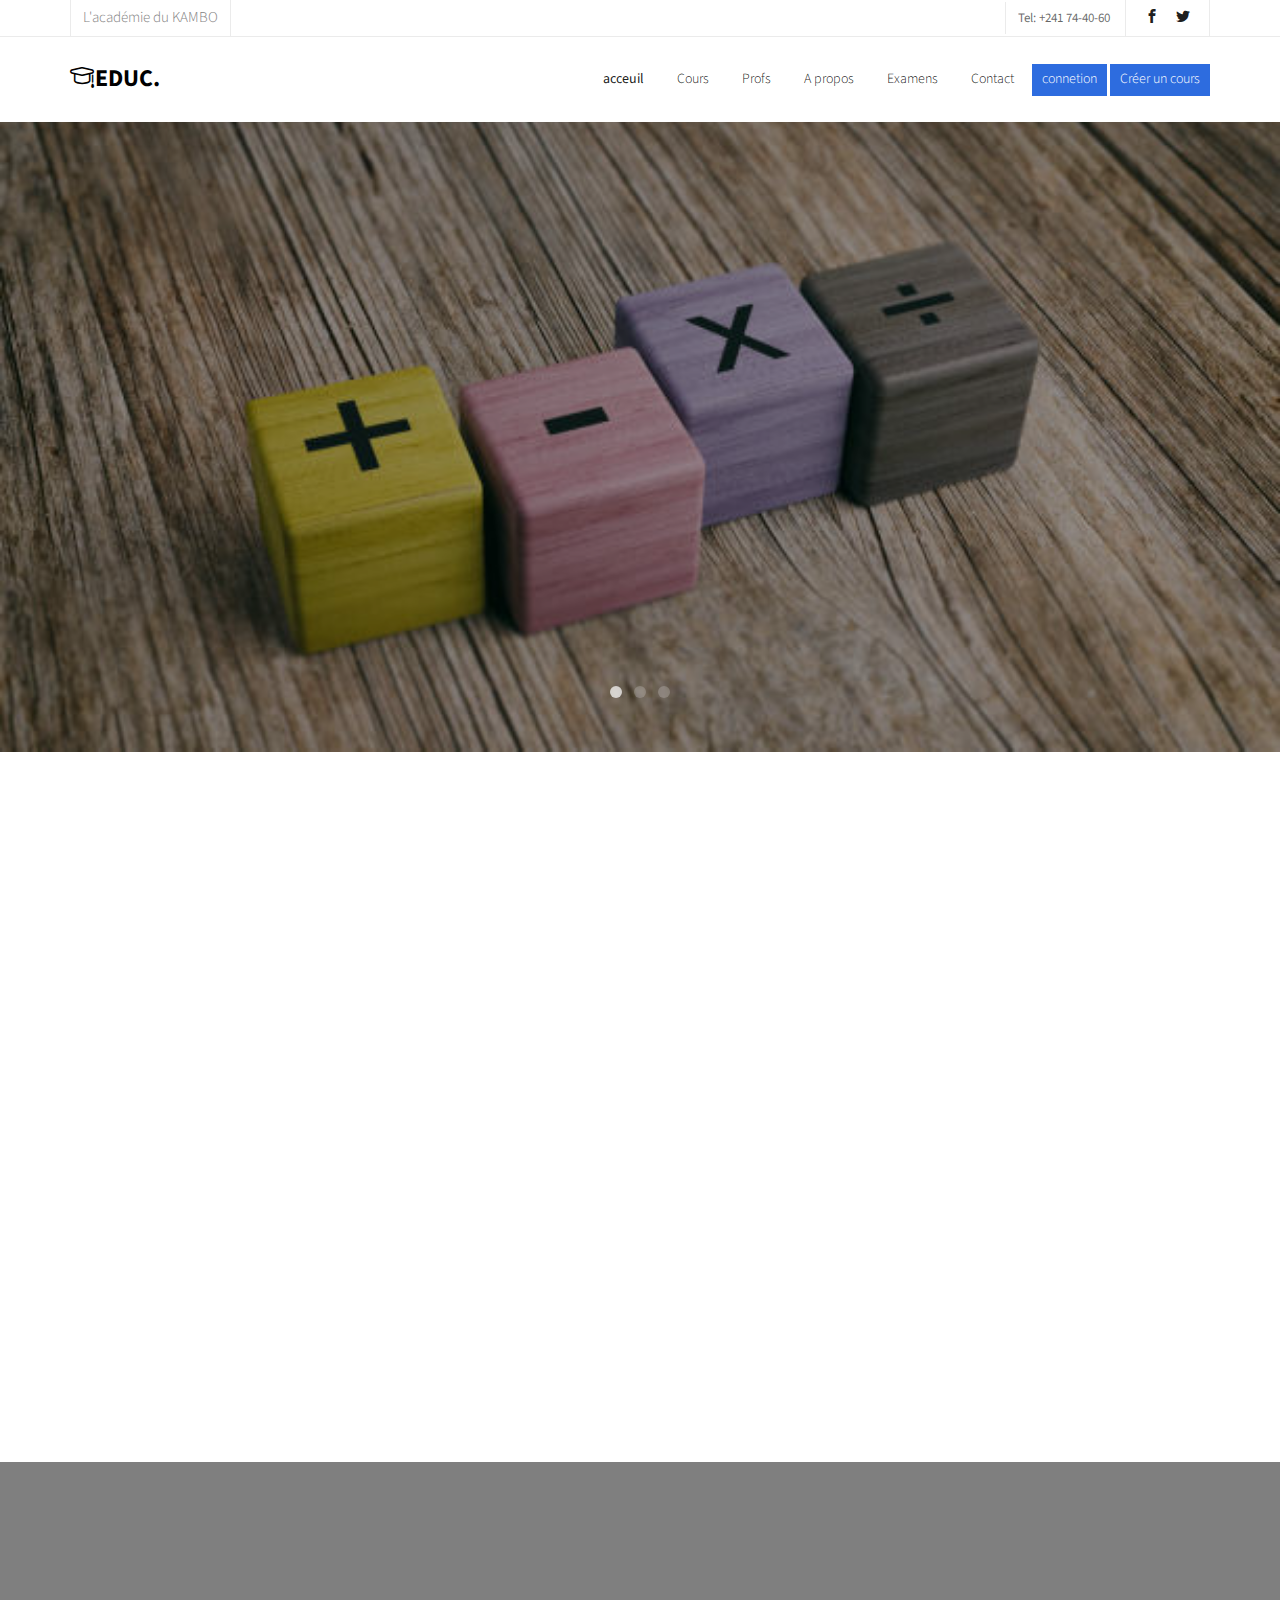
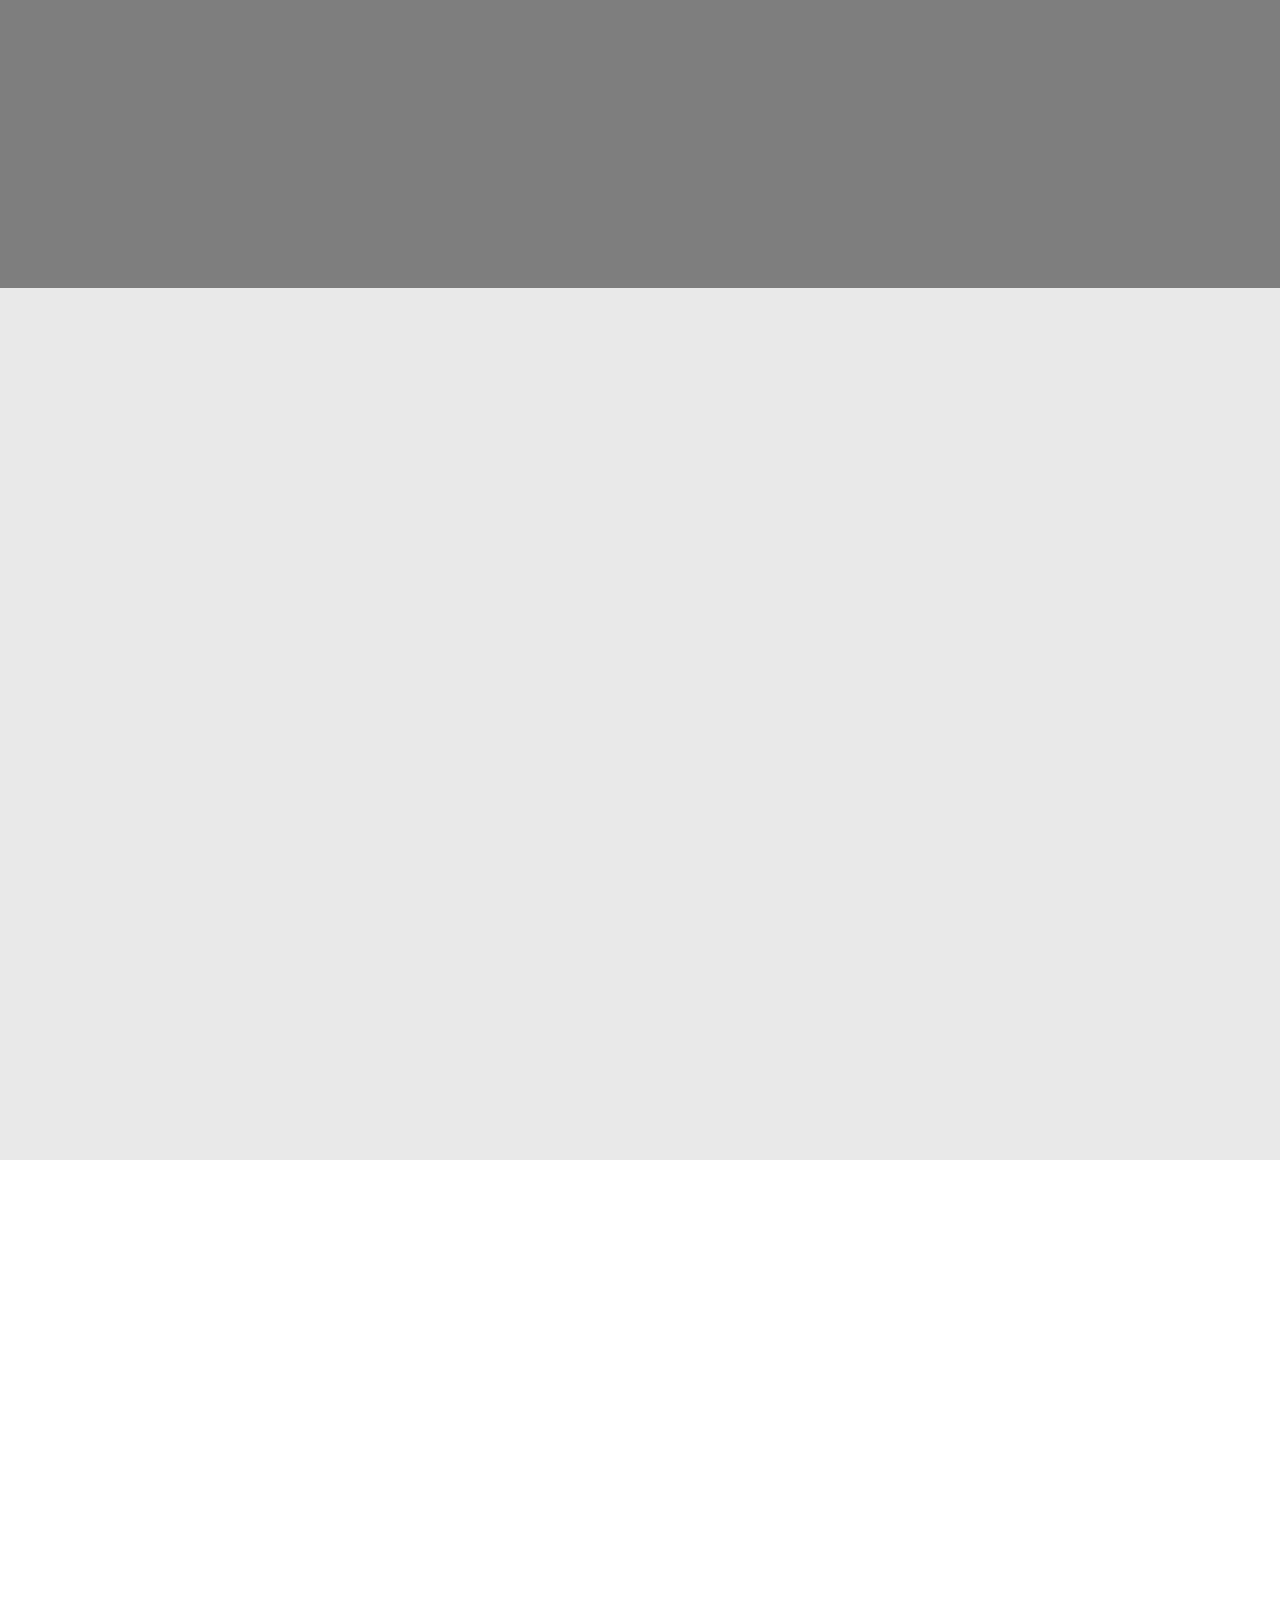
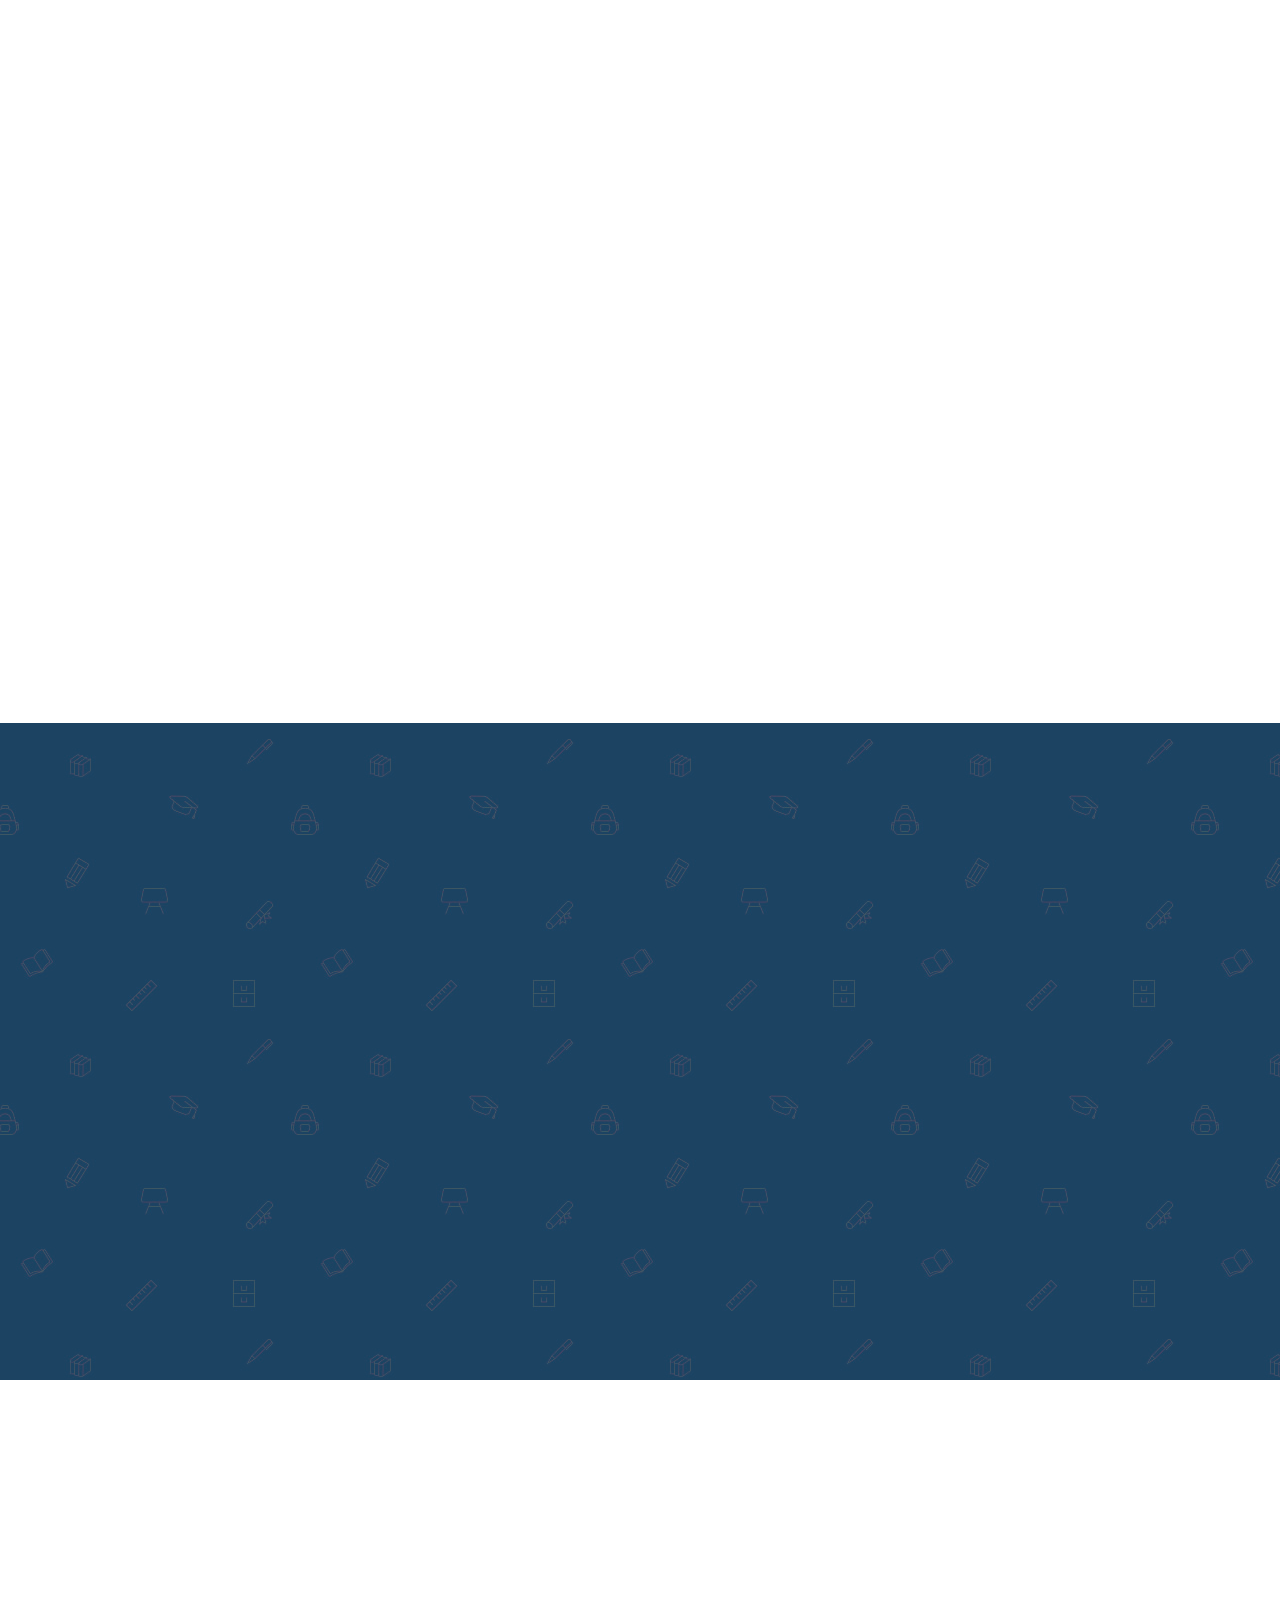
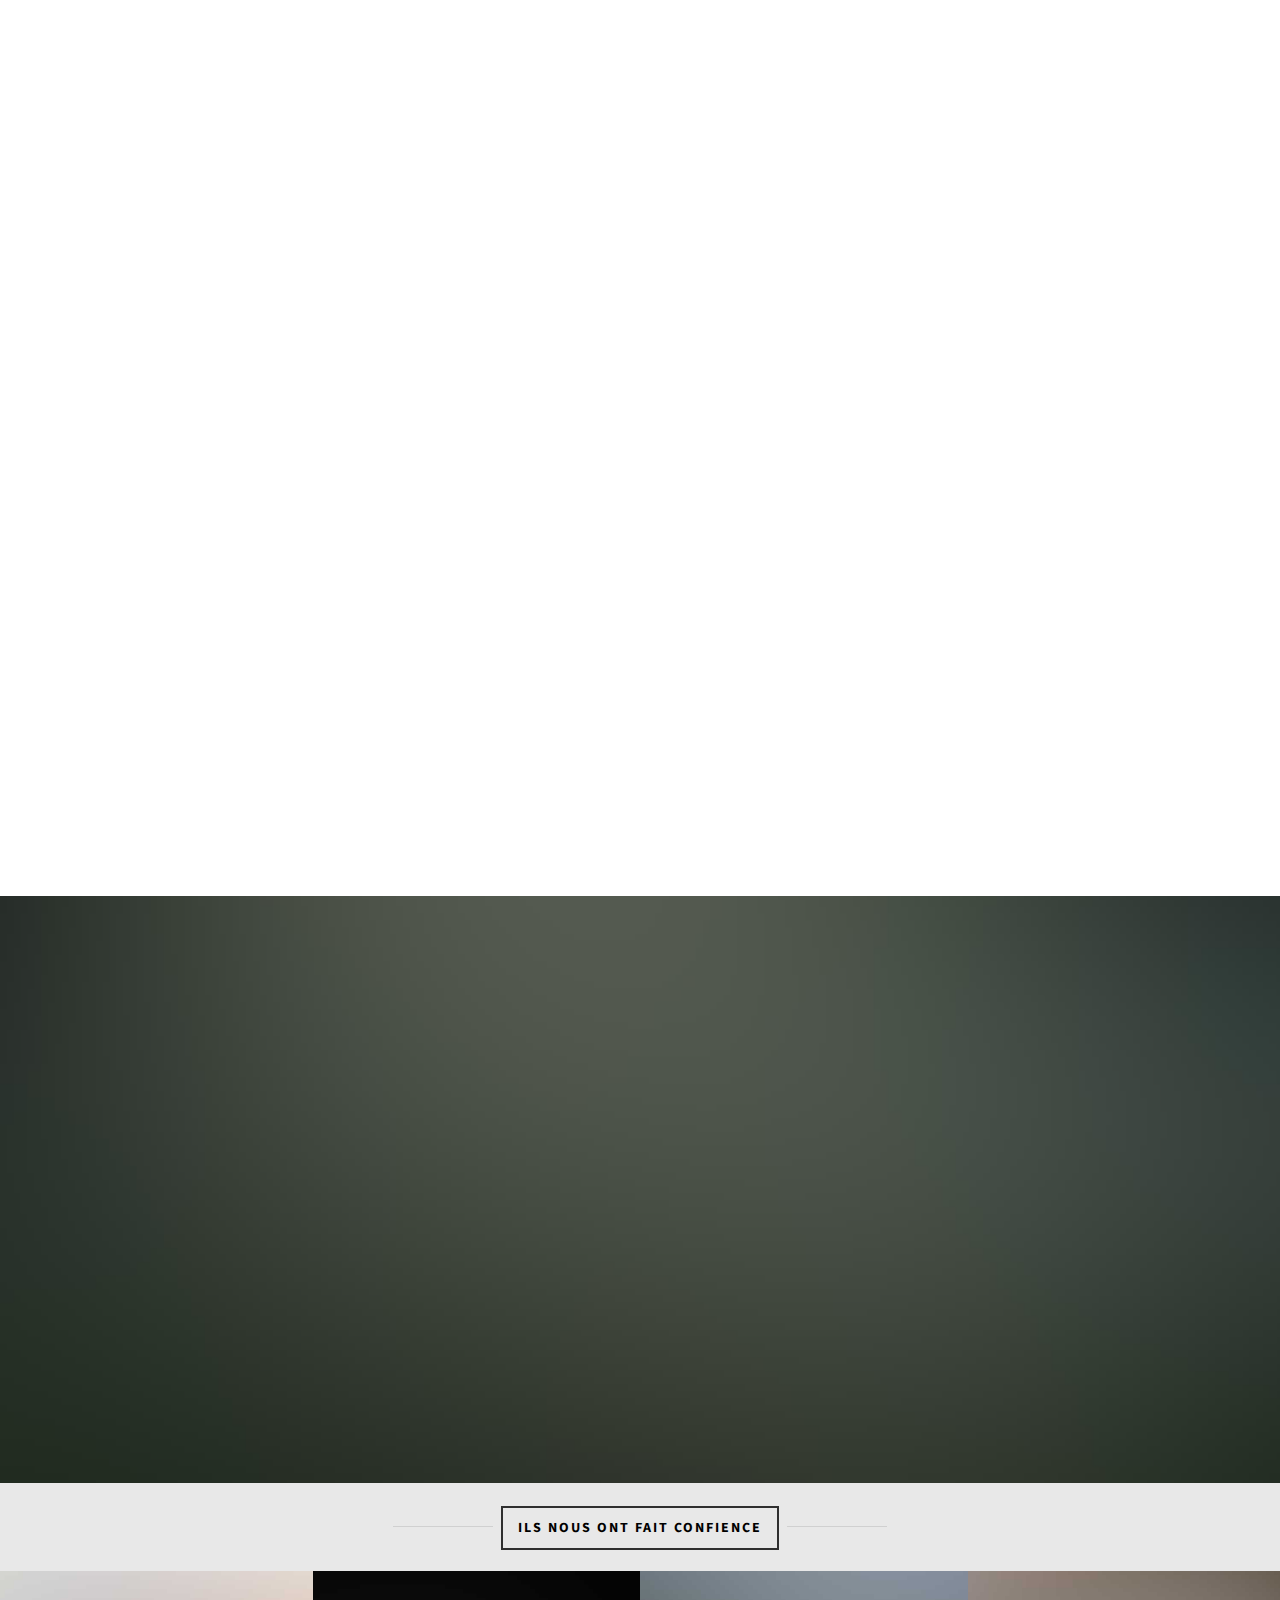
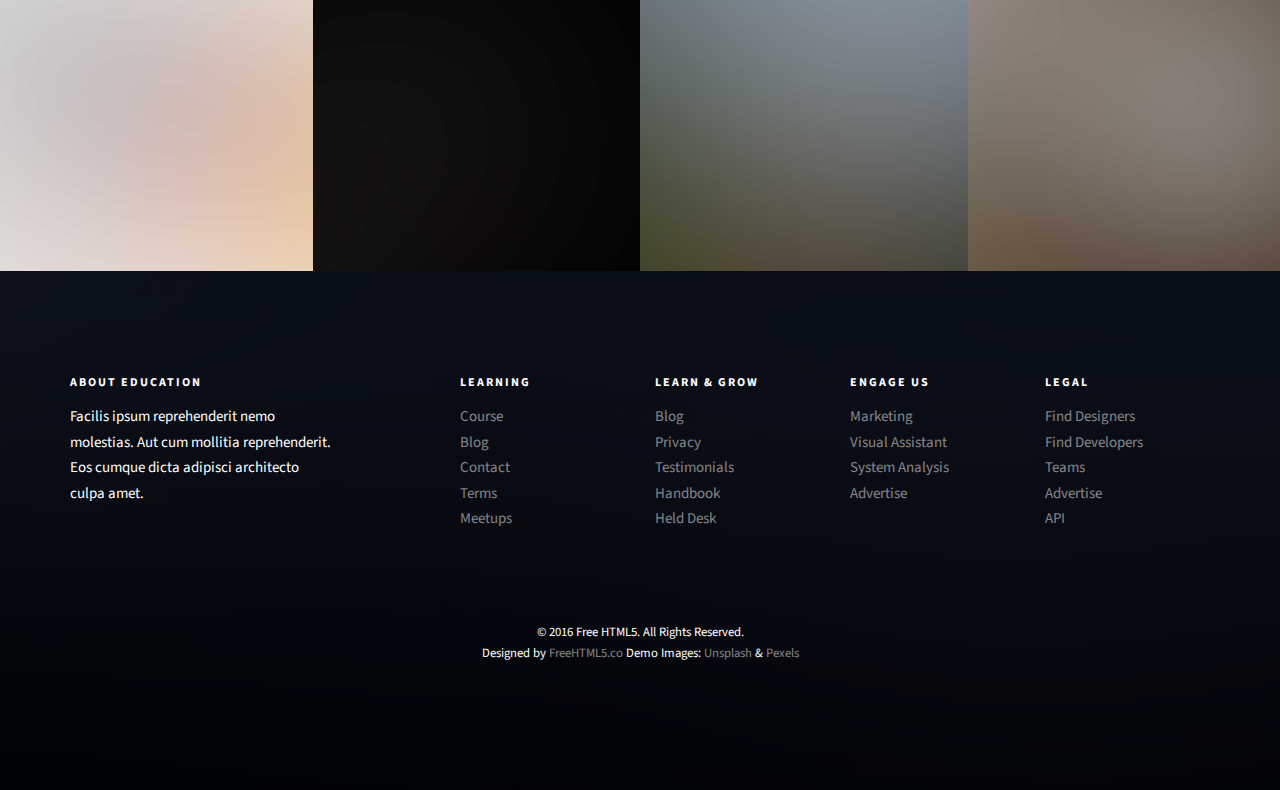
==== index.html @ 367221ff "depot de tous les article" ====
<!DOCTYPE HTML>
<html>
	<head>
	<meta charset="utf-8">
	<meta http-equiv="X-UA-Compatible" content="IE=edge">
	<title>Education &mdash; Free Website Template, Free HTML5 Template by freehtml5.co</title>
	<meta name="viewport" content="width=device-width, initial-scale=1">
	<meta name="description" content="Free HTML5 Website Template by freehtml5.co" />
	<meta name="keywords" content="free website templates, free html5, free template, free bootstrap, free website template, html5, css3, mobile first, responsive" />
	<meta name="author" content="freehtml5.co" />

	<!-- 
	//////////////////////////////////////////////////////

	FREE HTML5 TEMPLATE 
	DESIGNED & DEVELOPED by FreeHTML5.co
		
	Website: 		http://freehtml5.co/
	Email: 			info@freehtml5.co
	Twitter: 		http://twitter.com/fh5co
	Facebook: 		https://www.facebook.com/fh5co

	//////////////////////////////////////////////////////
	 -->

  	<!-- Facebook and Twitter integration -->
	<meta property="og:title" content=""/>
	<meta property="og:image" content=""/>
	<meta property="og:url" content=""/>
	<meta property="og:site_name" content=""/>
	<meta property="og:description" content=""/>
	<meta name="twitter:title" content="" />
	<meta name="twitter:image" content="" />
	<meta name="twitter:url" content="" />
	<meta name="twitter:card" content="" />

	<link href="https://fonts.googleapis.com/css?family=Source+Sans+Pro:300,400,600,700" rel="stylesheet">
	<link href="https://fonts.googleapis.com/css?family=Roboto+Slab:300,400" rel="stylesheet">
	
	<!-- Animate.css -->
	<link rel="stylesheet" href="css/animate.css">
	<!-- Icomoon Icon Fonts-->
	<link rel="stylesheet" href="css/icomoon.css">
	<!-- Bootstrap  -->
	<link rel="stylesheet" href="css/bootstrap.css">

	<!-- Magnific Popup -->
	<link rel="stylesheet" href="css/magnific-popup.css">

	<!-- Owl Carousel  -->
	<link rel="stylesheet" href="css/owl.carousel.min.css">
	<link rel="stylesheet" href="css/owl.theme.default.min.css">

	<!-- Flexslider  -->
	<link rel="stylesheet" href="css/flexslider.css">

	<!-- Pricing -->
	<link rel="stylesheet" href="css/pricing.css">

	<!-- Theme style  -->
	<link rel="stylesheet" href="css/style.css">

	<!-- Modernizr JS -->
	<script src="js/modernizr-2.6.2.min.js"></script>
	<!-- FOR IE9 below -->
	<!--[if lt IE 9]>
	<script src="js/respond.min.js"></script>
	<![endif]-->

	</head>
	<body>
		
	<div class="fh5co-loader"></div>
	
	<div id="page">
	<nav class="fh5co-nav" role="navigation">
		<div class="top">
			<div class="container">
				<div class="row">
					<div class="col-xs-12 text-right">
						<p class="site">L'académie du KAMBO</p>
						<p class="num">Tel: +241 74-40-60</p>
						<ul class="fh5co-social">
							<li><a href="#"><i class="icon-facebook2"></i></a></li>
							<li><a href="#"><i class="icon-twitter2"></i></a></li>
							<!-- <li><a href="#"><i class="icon-dribbble2"></i></a></li> -->
							<!-- <li><a href="#"><i class="icon-github"></i></a></li> -->
						</ul>
					</div>
				</div>
			</div>
		</div>
		<div class="top-menu">
			<div class="container">
				<div class="row">
					<div class="col-xs-2">
						<div id="fh5co-logo"><a href="index.html"><i class="icon-study"></i>Educ<span>.</span></a></div>
					</div>
					<div class="col-xs-10 text-right menu-1">
						<ul>
							<li class="active"><a href="index.html">acceuil</a></li>
							<li><a href="courses.html">Cours</a></li>
							<li><a href="teacher.html">Profs</a></li>
							<li><a href="about.html">A propos</a></li>
							<!-- <li><a href="pricing.html">Pricing</a></li> -->
							<li class="has-dropdown">
								<a href="blog.html">Examens</a>
								<ul class="dropdown">
									<li><a href="#">CEP</a></li>
									<li><a href="#">BEPC</a></li>
									<li><a href="#">BACCALAUREAT</a></li>
									<li><a href="#">API</a></li>
								</ul>
							</li>
							<li><a href="contact.html">Contact</a></li>
							<li class="btn-cta"><a href="#"><span>connetion</span></a></li>
							<li class="btn-cta"><a href="#"><span>Créer un cours</span></a></li>
						</ul>
					</div>
				</div>
				
			</div>
		</div>
	</nav>
	
	<aside id="fh5co-hero">
		<div class="flexslider">
			<ul class="slides">
		   	<li style="background-image: url(images/istockphoto-1021301612-612x612.jpg);">
		   		<div class="overlay-gradient"></div>
		   		<div class="container">
		   			<div class="row">
			   			<div class="col-md-8 col-md-offset-2 text-center slider-text">
			   				<div class="slider-text-inner">
			   					<h1>The Roots of Education are Bitter, But the Fruit is Sweet</h1>
									<h2>Brought to you by <a href="http://freehtml5.co/" target="_blank">freehtml5.co</a></h2>
									<!-- <p><a class="btn btn-primary btn-lg" href="#">Start Learning Now!</a></p> -->
			   				</div>
			   			</div>
			   		</div>
		   		</div>
		   	</li>
		   	<li style="background-image: url(images/téléchargement.png);">
		   		<div class="overlay-gradient"></div>
		   		<div class="container">
		   			<div class="row">
			   			<div class="col-md-8 col-md-offset-2 text-center slider-text">
			   				<div class="slider-text-inner">
			   					<h1>The Great Aim of Education is not Knowledge, But Action</h1>
									<h2>Brought to you by <a href="http://freehtml5.co/" target="_blank">freehtml5.co</a></h2>
									<!-- <p><a class="btn btn-primary btn-lg btn-learn" href="#">Start Learning Now!</a></p> -->
			   				</div>
			   			</div>
			   		</div>
		   		</div>
		   	</li>
		   	<li style="background-image: url(images/e-learning-definition.jpg);">
		   		<div class="overlay-gradient"></div>
		   		<div class="container">
		   			<div class="row">
			   			<div class="col-md-8 col-md-offset-2 text-center slider-text">
			   				<div class="slider-text-inner">
			   					<h1>We Help You to Learn New Things</h1>
									<h2>Brought to you by <a href="http://freehtml5.co/" target="_blank">freehtml5.co</a></h2>
									<!-- <p><a class="btn btn-primary btn-lg btn-learn" href="#">Start Learning Now!</a></p> -->
			   				</div>
			   			</div>
			   		</div>
		   		</div>
		   	</li>		   	
		  	</ul>
	  	</div>
	</aside>

	<div id="fh5co-course-categories">
		<div class="container">
			<div class="row animate-box">
				<div class="col-md-6 col-md-offset-3 text-center fh5co-heading">
					<h2>Catégories de cours dispansés</h2>
					<p>Dignissimos asperiores vitae velit veniam totam fuga molestias accusamus alias autem provident. Odit ab aliquam dolor eius.</p>
				</div>
			</div>
			<div class="row">
				<div class="col-md-3 col-sm-6 text-center animate-box">
					<div class="services">
						<span class="icon">
							<i class="icon-shop"></i>
						</span>
						<div class="desc">
							<h3><a href="#">Dans notre Académie</a></h3>
							<p>Dignissimos asperiores vitae velit veniam totam fuga molestias accusamus alias autem provident. Odit ab aliquam dolor eius.</p>
						</div>
					</div>
				</div>
				<!-- <div class="col-md-3 col-sm-6 text-center animate-box">
					<div class="services">
						<span class="icon">
							<i class="icon-heart4"></i>
						</span>
						<div class="desc">
							<h3><a href="#">Health &amp; Psychology</a></h3>
							<p>Dignissimos asperiores vitae velit veniam totam fuga molestias accusamus alias autem provident. Odit ab aliquam dolor eius.</p>
						</div>
					</div>
				</div> -->
				<!-- <div class="col-md-3 col-sm-6 text-center animate-box">
					<div class="services">
						<span class="icon">
							<i class="icon-banknote"></i>
						</span>
						<div class="desc">
							<h3><a href="#">Accounting</a></h3>
							<p>Dignissimos asperiores vitae velit veniam totam fuga molestias accusamus alias autem provident. Odit ab aliquam dolor eius.</p>
						</div>
					</div>
				</div> -->
				<!-- <div class="col-md-3 col-sm-6 text-center animate-box">
					<div class="services">
						<span class="icon">
							<i class="icon-lab2"></i>
						</span>
						<div class="desc">
							<h3><a href="#">Science &amp; Technology</a></h3>
							<p>Dignissimos asperiores vitae velit veniam totam fuga molestias accusamus alias autem provident. Odit ab aliquam dolor eius.</p>
						</div>
					</div>
				</div> -->
				<div class="col-md-3 col-sm-6 text-center animate-box">
					<div class="services">
						<span class="icon">
							<i class="icon-photo"></i>
						</span>
						<div class="desc">
							<h3><a href="#">Cours de vacances</a></h3>
							<p>Dignissimos asperiores vitae velit veniam totam fuga molestias accusamus alias autem provident. Odit ab aliquam dolor eius.</p>
						</div>
					</div>
				</div>
				<div class="col-md-3 col-sm-6 text-center animate-box">
					<div class="services">
						<span class="icon">
							<i class="icon-home-outline"></i>
						</span>
						<div class="desc">
							<h3><a href="#">Cours à domicile</a></h3>
							<p>Dignissimos asperiores vitae velit veniam totam fuga molestias accusamus alias autem provident. Odit ab aliquam dolor eius.</p>
						</div>
					</div>
				</div>
				<!-- <div class="col-md-3 col-sm-6 text-center animate-box">
					<div class="services">
						<span class="icon">
							<i class="icon-bubble3"></i>
						</span>
						<div class="desc">
							<h3><a href="#">Language</a></h3>
							<p>Dignissimos asperiores vitae velit veniam totam fuga molestias accusamus alias autem provident. Odit ab aliquam dolor eius.</p>
						</div>
					</div>
				</div> -->
				<div class="col-md-3 col-sm-6 text-center animate-box">
					<div class="services">
						<span class="icon">
							<i class="icon-world"></i>
						</span>
						<div class="desc">
							<h3><a href="#">Suivi &amp; cours en ligne</a></h3>
							<p>Dignissimos asperiores vitae velit veniam totam fuga molestias accusamus alias autem provident. Odit ab aliquam dolor eius.</p>
						</div>
					</div>
				</div>
			</div>
		</div>
	</div>

	<div id="fh5co-counter" class="fh5co-counters" style="background-image: url(images/img_bg_4.jpg);" data-stellar-background-ratio="0.5">
		<div class="overlay"></div>
		<div class="container">
			<div class="row">
				<div class="col-md-10 col-md-offset-1">
					<div class="row">
						<div class="col-md-3 col-sm-6 text-center animate-box">
							<span class="icon"><i class="icon-world"></i></span>
							<span class="fh5co-counter js-counter" data-from="0" data-to="351" data-speed="5000" data-refresh-interval="50"></span>
							<span class="fh5co-counter-label">Elèves suivant des cours en ligne</span>
						</div>
						<div class="col-md-3 col-sm-6 text-center animate-box">
							<span class="icon"><i class="icon-study"></i></span>
							<span class="fh5co-counter js-counter" data-from="0" data-to="3700" data-speed="5000" data-refresh-interval="50"></span>
							<span class="fh5co-counter-label">Elèves Diplomés</span>
						</div>
						<div class="col-md-3 col-sm-6 text-center animate-box">
							<span class="icon"><i class="icon-bulb"></i></span>
							<span class="fh5co-counter js-counter" data-from="0" data-to="5034" data-speed="5000" data-refresh-interval="50"></span>
							<span class="fh5co-counter-label">Enseignents disponibles</span>
						</div>
						<div class="col-md-3 col-sm-6 text-center animate-box">
							<span class="icon"><i class="icon-head"></i></span>
							<span class="fh5co-counter js-counter" data-from="0" data-to="1080" data-speed="5000" data-refresh-interval="50"></span>
							<span class="fh5co-counter-label">Elèves inscrits à l'académie du KAMBO</span>
						</div>
					</div>
				</div>
			</div>
		</div>
	</div>

	<div id="fh5co-pricing" class="fh5co-bg-section">
		<div class="container">
			<div class="row animate-box">
				<div class="col-md-6 col-md-offset-3 text-center fh5co-heading">
					<h2>Planing &amp; tarifs</h2>
					<!-- <p>Dignissimos asperiores vitae velit veniam totam fuga molestias accusamus alias autem provident. Odit ab aliquam dolor eius.</p> -->
				</div>
			</div>
			<div class="row">
				<div class="pricing pricing--rabten">
					<div class="col-md-4 animate-box">
						<div class="pricing__item">
							<div class="wrap-price">
								 <!-- <div class="icon icon-user2"></div> -->
	                     <h3 class="pricing__title"> L'académie du KAMBO</h3>
	                     <!-- <p class="pricing__sentence">Single user license</p> -->
							</div>
                     <div class="pricing__price">
                        <span class="pricing__anim pricing__anim--1">
							25000<span class="pricing__currency">Frc</span>
                        </span>
                        <span class="pricing__anim pricing__anim--2">
								<span class="pricing__period">par mois</span>
                        </span>
                     </div>
                     <div class="wrap-price">
                     	<ul class="pricing__feature-list">
	                        <li class="pricing__feature"> <h1>Primaire</h1> </li>
	                        <li class="pricing__feature">Deux fois par semaine</li>
	                        <li class="pricing__feature">Mercredi &amp; Samedi </li>
	                        <li class="pricing__feature">15h à 17h 30 &amp; 9h 30 à 12h 30</li>
	                        <!-- <li class="pricing__feature">No Tutorial</li>
	                        <li class="pricing__feature">No Ebook</li>
	                         <li class="pricing__feature">Limited Registered User</li> -->
	                     </ul>
	                     <button class="pricing__action">S'inscrire</button>
                     </div>
                  </div>
					</div>
					<div class="col-md-4 animate-box">
						<div class="pricing__item">
							<div class="wrap-price">
								<!-- <div class="icon icon-store"></div> -->
	                     <h3 class="pricing__title">L'académie du KAMBO</h3>
	                     <!-- <p class="pricing__sentence">Up to 5 users</p> -->
							</div>
                     <div class="pricing__price">
                        <span class="pricing__anim pricing__anim--1">
								30000<span class="pricing__currency">Frc</span>
                        </span>
                        <span class="pricing__anim pricing__anim--2">
								<span class="pricing__period">par mois</span>
                        </span>
                     </div>
                     <div class="wrap-price">
                     	<ul class="pricing__feature-list">
	                        <li class="pricing__feature"><h1>Secondaire</h1></li>
	                        <li class="pricing__feature">Trois fois par semaine</li>
	                        <li class="pricing__feature">Lindi- Mercredi- Vendredi</li>
	                        <li class="pricing__feature">15h 30 à 17h 30</li>
	                        <!-- <li class="pricing__feature">View Only Ebook</li>
	                        <li class="pricing__feature">Standard Tutorials</li>
	                         <li class="pricing__feature">Unlimited Registered User</li> -->
	                     </ul>
	                     <button class="pricing__action">S'inscrire</button>
                     </div>
                 </div>
					</div>
					<div class="col-md-4 animate-box">
                  <div class="pricing__item">
                  	<div class="wrap-price">
                  		<!-- <div class="icon icon-home2"></div> -->
	                     <h3 class="pricing__title">L'académie du KAMBO</h3>
	                     <!-- <p class="pricing__sentence">Unlimited users</p> -->
							</div>
                     <div class="pricing__price">
                        <span class="pricing__anim pricing__anim--1">
							25000<span class="pricing__currency">Frc</span>
                        </span>
                        <span class="pricing__anim pricing__anim--2">
								<span class="pricing__period">par mois</span>
                        </span>
                     </div>
                     <div class="wrap-price">
                     	<ul class="pricing__feature-list">
	                        <li class="pricing__feature"><h1>Informatique</h1></li>
	                        <li class="pricing__feature"> Deux fois pars semaine </li>
	                        <li class="pricing__feature"> Appentissage du pac Office </li>
	                        <li class="pricing__feature">15h 30 à 17h 30</li>
	                        <!-- <li class="pricing__feature">Free Ebook Downloads</li>
	                        <li class="pricing__feature">Premium Tutorials</li>
	                         <li class="pricing__feature">Unlimited Registered User</li> -->
	                     </ul>
	                     <button class="pricing__action">S'inscrire</button>
                     </div>
                  </div>
               </div>
            </div>
			</div>
		</div>
	</div>

	<div id="fh5co-course">
		<div class="container">
			<div class="row animate-box">
				<div class="col-md-6 col-md-offset-3 text-center fh5co-heading">
					<h2> Cours par niveau scolaire</h2>
					<p>Dignissimos asperiores vitae velit veniam totam fuga molestias accusamus alias autem provident. Odit ab aliquam dolor eius.</p>
				</div>
			</div>
			<div class="row">
				<div class="col-md-6 animate-box">
					<div class="course">
						<p  class="course-img" style="background-image: url(images/istockphoto-1160928740-612x612.jpg);">
						</p>
						<div class="desc">
							<h3><a href="http://127.0.0.1:5500/courses.html">Primaire</a></h3>
							<p>Dignissimos asperiores vitae velit veniam totam fuga molestias accusamus alias autem provident. Odit ab aliquam dolor eius molestias accusamus alias autem provident. Odit ab aliquam dolor eius.</p>
							<span><a href="http://127.0.0.1:5500/courses.html" class="btn btn-primary btn-sm btn-course">Prendre les cours</a></span>
						</div>
					</div>
				</div>
				<div class="col-md-6 animate-box">
					<div class="course">
						<p class="course-img" style="background-image: url(images/istockphoto-1251341854-612x612.jpg);">
						</p>
						<div class="desc">
							<h3><a href="http://127.0.0.1:5500/pricing.html#">Collège</a></h3>
							<p>Dignissimos asperiores vitae velit veniam totam fuga molestias accusamus alias autem provident. Odit ab aliquam dolor eius molestias accusamus alias autem provident. Odit ab aliquam dolor eius.</p>
							<span><a href="http://127.0.0.1:5500/pricing.html#" class="btn btn-primary btn-sm btn-course">Prendre les cours</a></span>
						</div>
					</div>
				</div>
				<div class="col-md-6 animate-box">
					<div class="course">
						<p class="course-img" style="background-image: url(images/istockphoto-1304438587-612x612.jpg);">
						</p>
						<div class="desc">
							<h3><a href="http://127.0.0.1:5500/contact.html">Lycée</a></h3>
							<p>Dignissimos asperiores vitae velit veniam totam fuga molestias accusamus alias autem provident. Odit ab aliquam dolor eius molestias accusamus alias autem provident. Odit ab aliquam dolor eius.</p>
							<span><a href="http://127.0.0.1:5500/contact.html" class="btn btn-primary btn-sm btn-course">Prendre les cours</a></span>
						</div>
					</div>
				</div>
				<div class="col-md-6 animate-box">
					<div class="course">
						<p class="course-img" style="background-image: url(images/istockphoto-178456596-612x612.jpg);">
						</p>
						<div class="desc">
							<h3><a href="#">Maitrise de bases informatique</a></h3>
							<p>Dignissimos asperiores vitae velit veniam totam fuga molestias accusamus alias autem provident. Odit ab aliquam dolor eius molestias accusamus alias autem provident. Odit ab aliquam dolor eius.</p>
							<span><a href="#" class="btn btn-primary btn-sm btn-course">Prendre les cours</a></span>
						</div>
					</div>
				</div>
			</div>
		</div>
	</div>

	<div id="fh5co-testimonial" style="background-image: url(images/school.jpg);">
		<div class="overlay"></div>
		<div class="container">
			<div class="row animate-box">
				<div class="col-md-6 col-md-offset-3 text-center fh5co-heading">
					<h2><span>Ils témoignent</span></h2>
				</div>
			</div>
			<div class="row">
				<div class="col-md-10 col-md-offset-1">
					<div class="row animate-box">
						<div class="owl-carousel owl-carousel-fullwidth">
							<div class="item">
								<div class="testimony-slide active text-center">
									<div class="user" style="background-image: url(images/emerode.png);"></div>
									<span>Emérode NDONG<br><small>Elève au lycée de NTOUM</small></span>
									<blockquote>
										<p>&ldquo;Far far away, behind the word mountains, far from the countries Vokalia and Consonantia, there live the blind texts. Separated they live in Bookmarksgrove right at the coast of the Semantics, a large language ocean.&rdquo;</p>
									</blockquote>
								</div>
							</div>
							<div class="item">
								<div class="testimony-slide active text-center">
									<div class="user" style="background-image: url(images/WhatsApp_Image_2022-07-05_at_10.47.46-removebg-preview\ \(1\).png);"></div>
									<span>Mervil Smith<br><small>Elève au lycée Nelson MANDELA</small></span>
									<blockquote>
										<p>&ldquo;Separated they live in Bookmarksgrove right at the coast of the Semantics, a large language ocean.&rdquo;</p>
									</blockquote>
								</div>
							</div>
							<div class="item">
								<div class="testimony-slide active text-center">
									<div class="user" style="background-image: url(images/ebang.png);"></div>
									<span>EBANG NDONG <br><small>Enseignent</small></span>
									<blockquote>
										<p>&ldquo;Far from the countries Vokalia and Consonantia, there live the blind texts. Separated they live in Bookmarksgrove right at the coast of the Semantics, a large language ocean.&rdquo;</p>
									</blockquote>
								</div>
							</div>
						</div>
					</div>
				</div>
			</div>
		</div>
	</div>

	<div id="fh5co-blog">
		<div class="container">
			<div class="row animate-box">
				<div class="col-md-8 col-md-offset-2 text-center fh5co-heading">
					<h2>Blog &amp; Evènments</h2>
					<p>Dignissimos asperiores vitae velit veniam totam fuga molestias accusamus alias autem provident. Odit ab aliquam dolor eius.</p>
				</div>
			</div>
			<div class="row row-padded-mb">
				<div class="col-md-4 animate-box">
					<div class="fh5co-event">
						<div class="date text-center"><span>15<br>Mar.</span></div>
						<h3><a href="#">Rentrée pédagogique 2022-2023</a></h3>
						<p>Far far away, behind the word mountains, far from the countries Vokalia and Consonantia, there live the blind texts.</p>
						<!-- <p><a href="#">Read More</a></p> -->
					</div>
				</div>
				<div class="col-md-4 animate-box">
					<div class="fh5co-event">
						<div class="date text-center"><span>15<br>Mar.</span></div>
						<h3><a href="#">Rentrée académie</a></h3>
						<p>Far far away, behind the word mountains, far from the countries Vokalia and Consonantia, there live the blind texts.</p>
						<!-- <p><a href="#">Read More</a></p> -->
					</div>
				</div>
				<div class="col-md-4 animate-box">
					<div class="fh5co-event">
						<div class="date text-center"><span>15<br>Mar.</span></div>
						<h3><a href="#">Resultat aux examens</a></h3>
						<p>Far far away, behind the word mountains, far from the countries Vokalia and Consonantia, there live the blind texts.</p>
						<!-- <p><a href="#">Read More</a></p> -->
					</div>
				</div>
			</div>
			<div class="row">
				<div class="col-lg-4 col-md-4">
					<div class="fh5co-blog animate-box">
						<a href="#" class="blog-img-holder" style="background-image: url(images/project-1.jpg);"></a>
						<div class="blog-text">
							<h3><a href="#">Healty Lifestyle &amp; Living</a></h3>
							<span class="posted_on">March. 15th</span>
							<span class="comment"><a href="">21<i class="icon-speech-bubble"></i></a></span>
							<!-- <p>Far far away, behind the word mountains, far from the countries Vokalia and Consonantia, there live the blind texts.</p> -->
						</div> 
					</div>
				</div>
				<div class="col-lg-4 col-md-4">
					<div class="fh5co-blog animate-box">
						<a href="#" class="blog-img-holder" style="background-image: url(images/project-2.jpg);"></a>
						<div class="blog-text">
							<h3><a href="#">Healty Lifestyle &amp; Living</a></h3>
							<span class="posted_on">March. 15th</span> 
							<!-- <span class="comment"><a href="">21<i class="icon-speech-bubble"></i></a></span> -->
							<!-- <p>Far far away, behind the word mountains, far from the countries Vokalia and Consonantia, there live the blind texts.</p> -->
						</div> 
					</div>
				</div>
				<div class="col-lg-4 col-md-4">
					<div class="fh5co-blog animate-box">
						<a href="#" class="blog-img-holder" style="background-image: url(images/project-3.jpg);"></a>
						<div class="blog-text">
							<h3><a href="#">Healty Lifestyle &amp; Living</a></h3>
							<span class="posted_on">March. 15th</span>
							<!-- <span class="comment"><a href="">21<i class="icon-speech-bubble"></i></a></span>
							<p>Far far away, behind the word mountains, far from the countries Vokalia and Consonantia, there live the blind texts.</p> -->
						</div> 
					</div>
				</div>
			</div>
		</div>
	</div>

	

	<div id="fh5co-register" style="background-image: url(images/img_bg_2.jpg);">
		<div class="overlay"></div>
		<div class="row">
			<div class="col-md-8 col-md-offset-2 animate-box">
				<div class="date-counter text-center">
					<h2>Compte à reboure avant la Rentrée scolaire</h2>
					<!-- <h3>By Mike Smith</h3> -->
					<div class="simply-countdown simply-countdown-one"></div>
					<p><strong>N'attendez, plus inscrivez votre enfant maintenant</strong></p>
					<p><a href="#" class="btn btn-primary btn-lg btn-reg">S'inscrire</a></p>
				</div>
			</div>
		</div>
	</div>

	<div id="fh5co-gallery" class="fh5co-bg-section">
		<div class="row text-center">
			<h2><span>Ils nous ont fait confience</span></h2>
		</div>
		<div class="row">
			<div class="col-md-3 col-padded">
				<a href="#" class="gallery" style="background-image: url(images/project-5.jpg);"></a>
			</div>
			<div class="col-md-3 col-padded">
				<a href="#" class="gallery" style="background-image: url(images/project-2.jpg);"></a>
			</div>
			<div class="col-md-3 col-padded">
				<a href="#" class="gallery" style="background-image: url(images/project-3.jpg);"></a>
			</div>
			<div class="col-md-3 col-padded">
				<a href="#" class="gallery" style="background-image: url(images/project-4.jpg);"></a>
			</div>
		</div>
	</div>

	<footer id="fh5co-footer" role="contentinfo" style="background-image: url(images/img_bg_4.jpg);">
		<div class="overlay"></div>
		<div class="container">
			<div class="row row-pb-md">
				<div class="col-md-3 fh5co-widget">
					<h3>About Education</h3>
					<p>Facilis ipsum reprehenderit nemo molestias. Aut cum mollitia reprehenderit. Eos cumque dicta adipisci architecto culpa amet.</p>
				</div>
				<div class="col-md-2 col-sm-4 col-xs-6 col-md-push-1 fh5co-widget">
					<h3>Learning</h3>
					<ul class="fh5co-footer-links">
						<li><a href="#">Course</a></li>
						<li><a href="#">Blog</a></li>
						<li><a href="#">Contact</a></li>
						<li><a href="#">Terms</a></li>
						<li><a href="#">Meetups</a></li>
					</ul>
				</div>

				<div class="col-md-2 col-sm-4 col-xs-6 col-md-push-1 fh5co-widget">
					<h3>Learn &amp; Grow</h3>
					<ul class="fh5co-footer-links">
						<li><a href="#">Blog</a></li>
						<li><a href="#">Privacy</a></li>
						<li><a href="#">Testimonials</a></li>
						<li><a href="#">Handbook</a></li>
						<li><a href="#">Held Desk</a></li>
					</ul>
				</div>

				<div class="col-md-2 col-sm-4 col-xs-6 col-md-push-1 fh5co-widget">
					<h3>Engage us</h3>
					<ul class="fh5co-footer-links">
						<li><a href="#">Marketing</a></li>
						<li><a href="#">Visual Assistant</a></li>
						<li><a href="#">System Analysis</a></li>
						<li><a href="#">Advertise</a></li>
					</ul>
				</div>

				<div class="col-md-2 col-sm-4 col-xs-6 col-md-push-1 fh5co-widget">
					<h3>Legal</h3>
					<ul class="fh5co-footer-links">
						<li><a href="#">Find Designers</a></li>
						<li><a href="#">Find Developers</a></li>
						<li><a href="#">Teams</a></li>
						<li><a href="#">Advertise</a></li>
						<li><a href="#">API</a></li>
					</ul>
				</div>
			</div>

			<div class="row copyright">
				<div class="col-md-12 text-center">
					<p>
						<small class="block">&copy; 2016 Free HTML5. All Rights Reserved.</small> 
						<small class="block">Designed by <a href="http://freehtml5.co/" target="_blank">FreeHTML5.co</a> Demo Images: <a href="http://unsplash.co/" target="_blank">Unsplash</a> &amp; <a href="https://www.pexels.com/" target="_blank">Pexels</a></small>
					</p>
				</div>
			</div>

		</div>
	</footer>
	</div>

	<div class="gototop js-top">
		<a href="#" class="js-gotop"><i class="icon-arrow-up"></i></a>
	</div>
	
	<!-- jQuery -->
	<script src="js/jquery.min.js"></script>
	<!-- jQuery Easing -->
	<script src="js/jquery.easing.1.3.js"></script>
	<!-- Bootstrap -->
	<script src="js/bootstrap.min.js"></script>
	<!-- Waypoints -->
	<script src="js/jquery.waypoints.min.js"></script>
	<!-- Stellar Parallax -->
	<script src="js/jquery.stellar.min.js"></script>
	<!-- Carousel -->
	<script src="js/owl.carousel.min.js"></script>
	<!-- Flexslider -->
	<script src="js/jquery.flexslider-min.js"></script>
	<!-- countTo -->
	<script src="js/jquery.countTo.js"></script>
	<!-- Magnific Popup -->
	<script src="js/jquery.magnific-popup.min.js"></script>
	<script src="js/magnific-popup-options.js"></script>
	<!-- Count Down -->
	<script src="js/simplyCountdown.js"></script>
	<!-- Main -->
	<script src="js/main.js"></script>
	<script>
    var d = new Date(new Date().getTime() + 1000 * 120 * 120 * 2000);

    // default example
    simplyCountdown('.simply-countdown-one', {
        year: d.getFullYear(),
        month: d.getMonth() + 1,
        day: d.getDate()
    });

    //jQuery example
    $('#simply-countdown-losange').simplyCountdown({
        year: d.getFullYear(),
        month: d.getMonth() + 1,
        day: d.getDate(),
        enableUtc: false
    });
	</script>
	</body>
</html>
---- css/icomoon.css ----
@font-face {
  font-family: 'icomoon';
  src:  url('fonts/icomoon.eot?6py85u');
  src:  url('fonts/icomoon.eot?6py85u#iefix') format('embedded-opentype'),
    url('fonts/icomoon.ttf?6py85u') format('truetype'),
    url('fonts/icomoon.woff?6py85u') format('woff'),
    url('fonts/icomoon.svg?6py85u#icomoon') format('svg');
  font-weight: normal;
  font-style: normal;
}

[class^="icon-"], [class*=" icon-"] {
  /* use !important to prevent issues with browser extensions that change fonts */
  font-family: 'icomoon' !important;
  speak: none;
  font-style: normal;
  font-weight: normal;
  font-variant: normal;
  text-transform: none;
  line-height: 1;

  /* Better Font Rendering =========== */
  -webkit-font-smoothing: antialiased;
  -moz-osx-font-smoothing: grayscale;
}

.icon-times:before {
  content: "\e930";
}
.icon-tick:before {
  content: "\e931";
}
.icon-plus:before {
  content: "\e932";
}
.icon-minus:before {
  content: "\e933";
}
.icon-equals:before {
  content: "\e934";
}
.icon-divide:before {
  content: "\e935";
}
.icon-chevron-right:before {
  content: "\e936";
}
.icon-chevron-left:before {
  content: "\e937";
}
.icon-arrow-right-thick:before {
  content: "\e938";
}
.icon-arrow-left-thick:before {
  content: "\e939";
}
.icon-th-small:before {
  content: "\e93a";
}
.icon-th-menu:before {
  content: "\e93b";
}
.icon-th-list:before {
  content: "\e93c";
}
.icon-th-large:before {
  content: "\e93d";
}
.icon-home:before {
  content: "\e93e";
}
.icon-arrow-forward:before {
  content: "\e93f";
}
.icon-arrow-back:before {
  content: "\e940";
}
.icon-rss:before {
  content: "\e941";
}
.icon-location:before {
  content: "\e942";
}
.icon-link:before {
  content: "\e943";
}
.icon-image:before {
  content: "\e944";
}
.icon-arrow-up-thick:before {
  content: "\e945";
}
.icon-arrow-down-thick:before {
  content: "\e946";
}
.icon-starburst:before {
  content: "\e947";
}
.icon-starburst-outline:before {
  content: "\e948";
}
.icon-star3:before {
  content: "\e949";
}
.icon-flow-children:before {
  content: "\e94a";
}
.icon-export:before {
  content: "\e94b";
}
.icon-delete2:before {
  content: "\e94c";
}
.icon-delete-outline:before {
  content: "\e94d";
}
.icon-cloud-storage:before {
  content: "\e94e";
}
.icon-wi-fi:before {
  content: "\e94f";
}
.icon-heart:before {
  content: "\e950";
}
.icon-flash:before {
  content: "\e951";
}
.icon-cancel:before {
  content: "\e952";
}
.icon-backspace:before {
  content: "\e953";
}
.icon-attachment:before {
  content: "\e954";
}
.icon-arrow-move:before {
  content: "\e955";
}
.icon-warning:before {
  content: "\e956";
}
.icon-user:before {
  content: "\e957";
}
.icon-radar:before {
  content: "\e958";
}
.icon-lock-open:before {
  content: "\e959";
}
.icon-lock-closed:before {
  content: "\e95a";
}
.icon-location-arrow:before {
  content: "\e95b";
}
.icon-info:before {
  content: "\e95c";
}
.icon-user-delete:before {
  content: "\e95d";
}
.icon-user-add:before {
  content: "\e95e";
}
.icon-media-pause:before {
  content: "\e95f";
}
.icon-group:before {
  content: "\e960";
}
.icon-chart-pie:before {
  content: "\e961";
}
.icon-chart-line:before {
  content: "\e962";
}
.icon-chart-bar:before {
  content: "\e963";
}
.icon-chart-area:before {
  content: "\e964";
}
.icon-video:before {
  content: "\e965";
}
.icon-point-of-interest:before {
  content: "\e966";
}
.icon-infinity:before {
  content: "\e967";
}
.icon-globe:before {
  content: "\e968";
}
.icon-eye:before {
  content: "\e969";
}
.icon-cog:before {
  content: "\e96a";
}
.icon-camera:before {
  content: "\e96b";
}
.icon-upload:before {
  content: "\e96c";
}
.icon-scissors:before {
  content: "\e96d";
}
.icon-refresh:before {
  content: "\e96e";
}
.icon-pin:before {
  content: "\e96f";
}
.icon-key:before {
  content: "\e970";
}
.icon-info-large:before {
  content: "\e971";
}
.icon-eject:before {
  content: "\e972";
}
.icon-download:before {
  content: "\e973";
}
.icon-zoom:before {
  content: "\e974";
}
.icon-zoom-out:before {
  content: "\e975";
}
.icon-zoom-in:before {
  content: "\e976";
}
.icon-sort-numerically:before {
  content: "\e977";
}
.icon-sort-alphabetically:before {
  content: "\e978";
}
.icon-input-checked:before {
  content: "\e979";
}
.icon-calender:before {
  content: "\e97a";
}
.icon-world2:before {
  content: "\e97b";
}
.icon-notes:before {
  content: "\e97c";
}
.icon-code:before {
  content: "\e97d";
}
.icon-arrow-sync:before {
  content: "\e97e";
}
.icon-arrow-shuffle:before {
  content: "\e97f";
}
.icon-arrow-repeat:before {
  content: "\e980";
}
.icon-arrow-minimise:before {
  content: "\e981";
}
.icon-arrow-maximise:before {
  content: "\e982";
}
.icon-arrow-loop:before {
  content: "\e983";
}
.icon-anchor:before {
  content: "\e984";
}
.icon-spanner:before {
  content: "\e985";
}
.icon-puzzle:before {
  content: "\e986";
}
.icon-power:before {
  content: "\e987";
}
.icon-plane:before {
  content: "\e988";
}
.icon-pi:before {
  content: "\e989";
}
.icon-phone:before {
  content: "\e98a";
}
.icon-microphone2:before {
  content: "\e98b";
}
.icon-media-rewind:before {
  content: "\e98c";
}
.icon-flag:before {
  content: "\e98d";
}
.icon-adjust-brightness:before {
  content: "\e98e";
}
.icon-waves:before {
  content: "\e98f";
}
.icon-social-twitter:before {
  content: "\e990";
}
.icon-social-facebook:before {
  content: "\e991";
}
.icon-social-dribbble:before {
  content: "\e992";
}
.icon-media-stop:before {
  content: "\e993";
}
.icon-media-record:before {
  content: "\e994";
}
.icon-media-play:before {
  content: "\e995";
}
.icon-media-fast-forward:before {
  content: "\e996";
}
.icon-media-eject:before {
  content: "\e997";
}
.icon-social-vimeo:before {
  content: "\e998";
}
.icon-social-tumbler:before {
  content: "\e999";
}
.icon-social-skype:before {
  content: "\e99a";
}
.icon-social-pinterest:before {
  content: "\e99b";
}
.icon-social-linkedin:before {
  content: "\e99c";
}
.icon-social-last-fm:before {
  content: "\e99d";
}
.icon-social-github:before {
  content: "\e99e";
}
.icon-social-flickr:before {
  content: "\e99f";
}
.icon-at:before {
  content: "\e9a0";
}
.icon-times-outline:before {
  content: "\e9a1";
}
.icon-plus-outline:before {
  content: "\e9a2";
}
.icon-minus-outline:before {
  content: "\e9a3";
}
.icon-tick-outline:before {
  content: "\e9a4";
}
.icon-th-large-outline:before {
  content: "\e9a5";
}
.icon-equals-outline:before {
  content: "\e9a6";
}
.icon-divide-outline:before {
  content: "\e9a7";
}
.icon-chevron-right-outline:before {
  content: "\e9a8";
}
.icon-chevron-left-outline:before {
  content: "\e9a9";
}
.icon-arrow-right-outline:before {
  content: "\e9aa";
}
.icon-arrow-left-outline:before {
  content: "\e9ab";
}
.icon-th-small-outline:before {
  content: "\e9ac";
}
.icon-th-menu-outline:before {
  content: "\e9ad";
}
.icon-th-list-outline:before {
  content: "\e9ae";
}
.icon-news2:before {
  content: "\e9b1";
}
.icon-home-outline:before {
  content: "\e9b2";
}
.icon-arrow-up-outline:before {
  content: "\e9b3";
}
.icon-arrow-forward-outline:before {
  content: "\e9b4";
}
.icon-arrow-down-outline:before {
  content: "\e9b5";
}
.icon-arrow-back-outline:before {
  content: "\e9b6";
}
.icon-trash3:before {
  content: "\e9b7";
}
.icon-rss-outline:before {
  content: "\e9b8";
}
.icon-message:before {
  content: "\e9b9";
}
.icon-location-outline:before {
  content: "\e9ba";
}
.icon-link-outline:before {
  content: "\e9bb";
}
.icon-image-outline:before {
  content: "\e9bc";
}
.icon-export-outline:before {
  content: "\e9bd";
}
.icon-cross:before {
  content: "\e9be";
}
.icon-wi-fi-outline:before {
  content: "\e9bf";
}
.icon-star-outline:before {
  content: "\e9c0";
}
.icon-media-pause-outline:before {
  content: "\e9c1";
}
.icon-mail:before {
  content: "\e9c2";
}
.icon-heart-outline:before {
  content: "\e9c3";
}
.icon-flash-outline:before {
  content: "\e9c4";
}
.icon-cancel-outline:before {
  content: "\e9c5";
}
.icon-beaker:before {
  content: "\e9c6";
}
.icon-arrow-move-outline:before {
  content: "\e9c7";
}
.icon-watch2:before {
  content: "\e9c8";
}
.icon-warning-outline:before {
  content: "\e9c9";
}
.icon-time:before {
  content: "\e9ca";
}
.icon-radar-outline:before {
  content: "\e9cb";
}
.icon-lock-open-outline:before {
  content: "\e9cc";
}
.icon-location-arrow-outline:before {
  content: "\e9cd";
}
.icon-info-outline:before {
  content: "\e9ce";
}
.icon-backspace-outline:before {
  content: "\e9cf";
}
.icon-attachment-outline:before {
  content: "\e9d0";
}
.icon-user-outline:before {
  content: "\e9d1";
}
.icon-user-delete-outline:before {
  content: "\e9d2";
}
.icon-user-add-outline:before {
  content: "\e9d3";
}
.icon-lock-closed-outline:before {
  content: "\e9d4";
}
.icon-group-outline:before {
  content: "\e9d5";
}
.icon-chart-pie-outline:before {
  content: "\e9d6";
}
.icon-chart-line-outline:before {
  content: "\e9d7";
}
.icon-chart-bar-outline:before {
  content: "\e9d8";
}
.icon-chart-area-outline:before {
  content: "\e9d9";
}
.icon-video-outline:before {
  content: "\e9da";
}
.icon-point-of-interest-outline:before {
  content: "\e9db";
}
.icon-map:before {
  content: "\e9dc";
}
.icon-key-outline:before {
  content: "\e9dd";
}
.icon-infinity-outline:before {
  content: "\e9de";
}
.icon-globe-outline:before {
  content: "\e9df";
}
.icon-eye-outline:before {
  content: "\e9e0";
}
.icon-cog-outline:before {
  content: "\e9e1";
}
.icon-camera-outline:before {
  content: "\e9e2";
}
.icon-upload-outline:before {
  content: "\e9e3";
}
.icon-support:before {
  content: "\e9e4";
}
.icon-scissors-outline:before {
  content: "\e9e5";
}
.icon-refresh-outline:before {
  content: "\e9e6";
}
.icon-info-large-outline:before {
  content: "\e9e7";
}
.icon-eject-outline:before {
  content: "\e9e8";
}
.icon-download-outline:before {
  content: "\e9e9";
}
.icon-battery-mid:before {
  content: "\e9ea";
}
.icon-battery-low:before {
  content: "\e9eb";
}
.icon-battery-high:before {
  content: "\e9ec";
}
.icon-zoom-outline:before {
  content: "\e9ed";
}
.icon-zoom-out-outline:before {
  content: "\e9ee";
}
.icon-zoom-in-outline:before {
  content: "\e9ef";
}
.icon-tag3:before {
  content: "\e9f0";
}
.icon-tabs-outline:before {
  content: "\e9f1";
}
.icon-pin-outline:before {
  content: "\e9f2";
}
.icon-message-typing:before {
  content: "\e9f3";
}
.icon-directions:before {
  content: "\e9f4";
}
.icon-battery-full:before {
  content: "\e9f5";
}
.icon-battery-charge:before {
  content: "\e9f6";
}
.icon-pipette:before {
  content: "\e9f7";
}
.icon-pencil:before {
  content: "\e9f8";
}
.icon-folder:before {
  content: "\e9f9";
}
.icon-folder-delete:before {
  content: "\e9fa";
}
.icon-folder-add:before {
  content: "\e9fb";
}
.icon-edit:before {
  content: "\e9fc";
}
.icon-document:before {
  content: "\e9fd";
}
.icon-document-delete:before {
  content: "\e9fe";
}
.icon-document-add:before {
  content: "\e9ff";
}
.icon-brush:before {
  content: "\ea00";
}
.icon-thumbs-up:before {
  content: "\ea01";
}
.icon-thumbs-down:before {
  content: "\ea02";
}
.icon-pen:before {
  content: "\ea03";
}
.icon-sort-numerically-outline:before {
  content: "\ea04";
}
.icon-sort-alphabetically-outline:before {
  content: "\ea05";
}
.icon-social-last-fm-circular:before {
  content: "\ea06";
}
.icon-social-github-circular:before {
  content: "\ea07";
}
.icon-compass:before {
  content: "\ea08";
}
.icon-bookmark:before {
  content: "\ea09";
}
.icon-input-checked-outline:before {
  content: "\ea0a";
}
.icon-code-outline:before {
  content: "\ea0b";
}
.icon-calender-outline:before {
  content: "\ea0c";
}
.icon-business-card:before {
  content: "\ea0d";
}
.icon-arrow-up:before {
  content: "\ea0e";
}
.icon-arrow-sync-outline:before {
  content: "\ea0f";
}
.icon-arrow-right:before {
  content: "\ea10";
}
.icon-arrow-repeat-outline:before {
  content: "\ea11";
}
.icon-arrow-loop-outline:before {
  content: "\ea12";
}
.icon-arrow-left:before {
  content: "\ea13";
}
.icon-flow-switch:before {
  content: "\ea14";
}
.icon-flow-parallel:before {
  content: "\ea15";
}
.icon-flow-merge:before {
  content: "\ea16";
}
.icon-document-text:before {
  content: "\ea17";
}
.icon-clipboard:before {
  content: "\ea18";
}
.icon-calculator:before {
  content: "\ea19";
}
.icon-arrow-minimise-outline:before {
  content: "\ea1a";
}
.icon-arrow-maximise-outline:before {
  content: "\ea1b";
}
.icon-arrow-down:before {
  content: "\ea1c";
}
.icon-gift:before {
  content: "\ea1d";
}
.icon-film:before {
  content: "\ea1e";
}
.icon-database:before {
  content: "\ea1f";
}
.icon-bell:before {
  content: "\ea20";
}
.icon-anchor-outline:before {
  content: "\ea21";
}
.icon-adjust-contrast:before {
  content: "\ea22";
}
.icon-world-outline:before {
  content: "\ea23";
}
.icon-shopping-bag:before {
  content: "\ea24";
}
.icon-power-outline:before {
  content: "\ea25";
}
.icon-notes-outline:before {
  content: "\ea26";
}
.icon-device-tablet:before {
  content: "\ea27";
}
.icon-device-phone:before {
  content: "\ea28";
}
.icon-device-laptop:before {
  content: "\ea29";
}
.icon-device-desktop:before {
  content: "\ea2a";
}
.icon-briefcase:before {
  content: "\ea2b";
}
.icon-stopwatch:before {
  content: "\ea2c";
}
.icon-spanner-outline:before {
  content: "\ea2d";
}
.icon-puzzle-outline:before {
  content: "\ea2e";
}
.icon-printer:before {
  content: "\ea2f";
}
.icon-pi-outline:before {
  content: "\ea30";
}
.icon-lightbulb:before {
  content: "\ea31";
}
.icon-flag-outline:before {
  content: "\ea32";
}
.icon-contacts:before {
  content: "\ea33";
}
.icon-archive2:before {
  content: "\ea34";
}
.icon-weather-stormy:before {
  content: "\ea35";
}
.icon-weather-shower:before {
  content: "\ea36";
}
.icon-weather-partly-sunny:before {
  content: "\ea37";
}
.icon-weather-downpour:before {
  content: "\ea38";
}
.icon-weather-cloudy:before {
  content: "\ea39";
}
.icon-plane-outline:before {
  content: "\ea3a";
}
.icon-phone-outline:before {
  content: "\ea3b";
}
.icon-microphone-outline:before {
  content: "\ea3c";
}
.icon-weather-windy:before {
  content: "\ea3d";
}
.icon-weather-windy-cloudy:before {
  content: "\ea3e";
}
.icon-weather-sunny:before {
  content: "\ea3f";
}
.icon-weather-snow:before {
  content: "\ea40";
}
.icon-weather-night:before {
  content: "\ea41";
}
.icon-media-stop-outline:before {
  content: "\ea42";
}
.icon-media-rewind-outline:before {
  content: "\ea43";
}
.icon-media-record-outline:before {
  content: "\ea44";
}
.icon-media-play-outline:before {
  content: "\ea45";
}
.icon-media-fast-forward-outline:before {
  content: "\ea46";
}
.icon-media-eject-outline:before {
  content: "\ea47";
}
.icon-wine:before {
  content: "\ea48";
}
.icon-waves-outline:before {
  content: "\ea49";
}
.icon-ticket:before {
  content: "\ea4a";
}
.icon-tags:before {
  content: "\ea4b";
}
.icon-plug:before {
  content: "\ea4c";
}
.icon-headphones:before {
  content: "\ea4d";
}
.icon-credit-card:before {
  content: "\ea4e";
}
.icon-coffee:before {
  content: "\ea4f";
}
.icon-book:before {
  content: "\ea50";
}
.icon-beer:before {
  content: "\ea51";
}
.icon-volume2:before {
  content: "\ea52";
}
.icon-volume-up:before {
  content: "\ea53";
}
.icon-volume-mute:before {
  content: "\ea54";
}
.icon-volume-down:before {
  content: "\ea55";
}
.icon-social-vimeo-circular:before {
  content: "\ea56";
}
.icon-social-twitter-circular:before {
  content: "\ea57";
}
.icon-social-pinterest-circular:before {
  content: "\ea58";
}
.icon-social-linkedin-circular:before {
  content: "\ea59";
}
.icon-social-facebook-circular:before {
  content: "\ea5a";
}
.icon-social-dribbble-circular:before {
  content: "\ea5b";
}
.icon-tree:before {
  content: "\ea5c";
}
.icon-thermometer2:before {
  content: "\ea5d";
}
.icon-social-tumbler-circular:before {
  content: "\ea5e";
}
.icon-social-skype-outline:before {
  content: "\ea5f";
}
.icon-social-flickr-circular:before {
  content: "\ea60";
}
.icon-social-at-circular:before {
  content: "\ea61";
}
.icon-shopping-cart:before {
  content: "\ea62";
}
.icon-messages:before {
  content: "\ea63";
}
.icon-leaf:before {
  content: "\ea64";
}
.icon-feather:before {
  content: "\ea65";
}
.icon-eye2:before {
  content: "\e064";
}
.icon-paper-clip:before {
  content: "\e065";
}
.icon-mail5:before {
  content: "\e066";
}
.icon-toggle:before {
  content: "\e067";
}
.icon-layout:before {
  content: "\e068";
}
.icon-link2:before {
  content: "\e069";
}
.icon-bell2:before {
  content: "\e06a";
}
.icon-lock3:before {
  content: "\e06b";
}
.icon-unlock:before {
  content: "\e06c";
}
.icon-ribbon2:before {
  content: "\e06d";
}
.icon-image2:before {
  content: "\e06e";
}
.icon-signal:before {
  content: "\e06f";
}
.icon-target3:before {
  content: "\e070";
}
.icon-clipboard3:before {
  content: "\e071";
}
.icon-clock3:before {
  content: "\e072";
}
.icon-watch:before {
  content: "\e073";
}
.icon-air-play:before {
  content: "\e074";
}
.icon-camera3:before {
  content: "\e075";
}
.icon-video2:before {
  content: "\e076";
}
.icon-disc:before {
  content: "\e077";
}
.icon-printer3:before {
  content: "\e078";
}
.icon-monitor:before {
  content: "\e079";
}
.icon-server:before {
  content: "\e07a";
}
.icon-cog2:before {
  content: "\e07b";
}
.icon-heart3:before {
  content: "\e07c";
}
.icon-paragraph:before {
  content: "\e07d";
}
.icon-align-justify:before {
  content: "\e07e";
}
.icon-align-left:before {
  content: "\e07f";
}
.icon-align-center:before {
  content: "\e080";
}
.icon-align-right:before {
  content: "\e081";
}
.icon-book2:before {
  content: "\e082";
}
.icon-layers2:before {
  content: "\e083";
}
.icon-stack2:before {
  content: "\e084";
}
.icon-stack-2:before {
  content: "\e085";
}
.icon-paper:before {
  content: "\e086";
}
.icon-paper-stack:before {
  content: "\e087";
}
.icon-search3:before {
  content: "\e088";
}
.icon-zoom-in2:before {
  content: "\e089";
}
.icon-zoom-out2:before {
  content: "\e08a";
}
.icon-reply2:before {
  content: "\e08b";
}
.icon-circle-plus:before {
  content: "\e08c";
}
.icon-circle-minus:before {
  content: "\e08d";
}
.icon-circle-check:before {
  content: "\e08e";
}
.icon-circle-cross:before {
  content: "\e08f";
}
.icon-square-plus:before {
  content: "\e090";
}
.icon-square-minus:before {
  content: "\e091";
}
.icon-square-check:before {
  content: "\e092";
}
.icon-square-cross:before {
  content: "\e093";
}
.icon-microphone:before {
  content: "\e094";
}
.icon-record:before {
  content: "\e095";
}
.icon-skip-back:before {
  content: "\e096";
}
.icon-rewind:before {
  content: "\e097";
}
.icon-play4:before {
  content: "\e098";
}
.icon-pause3:before {
  content: "\e099";
}
.icon-stop3:before {
  content: "\e09a";
}
.icon-fast-forward:before {
  content: "\e09b";
}
.icon-skip-forward:before {
  content: "\e09c";
}
.icon-shuffle2:before {
  content: "\e09d";
}
.icon-repeat:before {
  content: "\e09e";
}
.icon-folder2:before {
  content: "\e09f";
}
.icon-umbrella:before {
  content: "\e0a0";
}
.icon-moon:before {
  content: "\e0a1";
}
.icon-thermometer:before {
  content: "\e0a2";
}
.icon-drop:before {
  content: "\e0a3";
}
.icon-sun2:before {
  content: "\e0a4";
}
.icon-cloud3:before {
  content: "\e0a5";
}
.icon-cloud-upload2:before {
  content: "\e0a6";
}
.icon-cloud-download2:before {
  content: "\e0a7";
}
.icon-upload4:before {
  content: "\e0a8";
}
.icon-download4:before {
  content: "\e0a9";
}
.icon-location3:before {
  content: "\e0aa";
}
.icon-location-2:before {
  content: "\e0ab";
}
.icon-map3:before {
  content: "\e0ac";
}
.icon-battery:before {
  content: "\e0ad";
}
.icon-head:before {
  content: "\e0ae";
}
.icon-briefcase3:before {
  content: "\e0af";
}
.icon-speech-bubble:before {
  content: "\e0b0";
}
.icon-anchor2:before {
  content: "\e0b1";
}
.icon-globe2:before {
  content: "\e0b2";
}
.icon-box:before {
  content: "\e0b3";
}
.icon-reload:before {
  content: "\e0b4";
}
.icon-share3:before {
  content: "\e0b5";
}
.icon-marquee:before {
  content: "\e0b6";
}
.icon-marquee-plus:before {
  content: "\e0b7";
}
.icon-marquee-minus:before {
  content: "\e0b8";
}
.icon-tag:before {
  content: "\e0b9";
}
.icon-power2:before {
  content: "\e0ba";
}
.icon-command2:before {
  content: "\e0bb";
}
.icon-alt:before {
  content: "\e0bc";
}
.icon-esc:before {
  content: "\e0bd";
}
.icon-bar-graph:before {
  content: "\e0be";
}
.icon-bar-graph-2:before {
  content: "\e0bf";
}
.icon-pie-graph:before {
  content: "\e0c0";
}
.icon-star:before {
  content: "\e0c1";
}
.icon-arrow-left3:before {
  content: "\e0c2";
}
.icon-arrow-right3:before {
  content: "\e0c3";
}
.icon-arrow-up3:before {
  content: "\e0c4";
}
.icon-arrow-down3:before {
  content: "\e0c5";
}
.icon-volume:before {
  content: "\e0c6";
}
.icon-mute:before {
  content: "\e0c7";
}
.icon-content-right:before {
  content: "\e100";
}
.icon-content-left:before {
  content: "\e101";
}
.icon-grid2:before {
  content: "\e102";
}
.icon-grid-2:before {
  content: "\e103";
}
.icon-columns:before {
  content: "\e104";
}
.icon-loader:before {
  content: "\e105";
}
.icon-bag:before {
  content: "\e106";
}
.icon-ban:before {
  content: "\e107";
}
.icon-flag3:before {
  content: "\e108";
}
.icon-trash:before {
  content: "\e109";
}
.icon-expand2:before {
  content: "\e110";
}
.icon-contract:before {
  content: "\e111";
}
.icon-maximize:before {
  content: "\e112";
}
.icon-minimize:before {
  content: "\e113";
}
.icon-plus2:before {
  content: "\e114";
}
.icon-minus2:before {
  content: "\e115";
}
.icon-check:before {
  content: "\e116";
}
.icon-cross2:before {
  content: "\e117";
}
.icon-move:before {
  content: "\e118";
}
.icon-delete:before {
  content: "\e119";
}
.icon-menu5:before {
  content: "\e120";
}
.icon-archive:before {
  content: "\e121";
}
.icon-inbox:before {
  content: "\e122";
}
.icon-outbox:before {
  content: "\e123";
}
.icon-file:before {
  content: "\e124";
}
.icon-file-add:before {
  content: "\e125";
}
.icon-file-subtract:before {
  content: "\e126";
}
.icon-help:before {
  content: "\e127";
}
.icon-open:before {
  content: "\e128";
}
.icon-ellipsis:before {
  content: "\e129";
}
.icon-heart4:before {
  content: "\e900";
}
.icon-cloud4:before {
  content: "\e901";
}
.icon-star2:before {
  content: "\e902";
}
.icon-tv2:before {
  content: "\e903";
}
.icon-sound:before {
  content: "\e904";
}
.icon-video3:before {
  content: "\e905";
}
.icon-trash2:before {
  content: "\e906";
}
.icon-user2:before {
  content: "\e907";
}
.icon-key3:before {
  content: "\e908";
}
.icon-search4:before {
  content: "\e909";
}
.icon-settings:before {
  content: "\e90a";
}
.icon-camera4:before {
  content: "\e90b";
}
.icon-tag2:before {
  content: "\e90c";
}
.icon-lock4:before {
  content: "\e90d";
}
.icon-bulb:before {
  content: "\e90e";
}
.icon-pen2:before {
  content: "\e90f";
}
.icon-diamond:before {
  content: "\e910";
}
.icon-display2:before {
  content: "\e911";
}
.icon-location4:before {
  content: "\e912";
}
.icon-eye3:before {
  content: "\e913";
}
.icon-bubble3:before {
  content: "\e914";
}
.icon-stack3:before {
  content: "\e915";
}
.icon-cup:before {
  content: "\e916";
}
.icon-phone3:before {
  content: "\e917";
}
.icon-news:before {
  content: "\e918";
}
.icon-mail6:before {
  content: "\e919";
}
.icon-like:before {
  content: "\e91a";
}
.icon-photo:before {
  content: "\e91b";
}
.icon-note:before {
  content: "\e91c";
}
.icon-clock4:before {
  content: "\e91d";
}
.icon-paperplane:before {
  content: "\e91e";
}
.icon-params:before {
  content: "\e91f";
}
.icon-banknote:before {
  content: "\e920";
}
.icon-data:before {
  content: "\e921";
}
.icon-music2:before {
  content: "\e922";
}
.icon-megaphone2:before {
  content: "\e923";
}
.icon-study:before {
  content: "\e924";
}
.icon-lab2:before {
  content: "\e925";
}
.icon-food:before {
  content: "\e926";
}
.icon-t-shirt:before {
  content: "\e927";
}
.icon-fire2:before {
  content: "\e928";
}
.icon-clip:before {
  content: "\e929";
}
.icon-shop:before {
  content: "\e92a";
}
.icon-calendar3:before {
  content: "\e92b";
}
.icon-wallet2:before {
  content: "\e92c";
}
.icon-vynil:before {
  content: "\e92d";
}
.icon-truck2:before {
  content: "\e92e";
}
.icon-world:before {
  content: "\e92f";
}
.icon-spinner6:before {
  content: "\e9af";
}
.icon-spinner7:before {
  content: "\e9b0";
}
.icon-amazon:before {
  content: "\eab7";
}
.icon-google:before {
  content: "\eab8";
}
.icon-google2:before {
  content: "\eab9";
}
.icon-google3:before {
  content: "\eaba";
}
.icon-google-plus:before {
  content: "\eabb";
}
.icon-google-plus2:before {
  content: "\eabc";
}
.icon-google-plus3:before {
  content: "\eabd";
}
.icon-hangouts:before {
  content: "\eabe";
}
.icon-google-drive:before {
  content: "\eabf";
}
.icon-facebook2:before {
  content: "\eac0";
}
.icon-facebook22:before {
  content: "\eac1";
}
.icon-instagram:before {
  content: "\eac2";
}
.icon-whatsapp:before {
  content: "\eac3";
}
.icon-spotify:before {
  content: "\eac4";
}
.icon-telegram:before {
  content: "\eac5";
}
.icon-twitter2:before {
  content: "\eac6";
}
.icon-vine:before {
  content: "\eac7";
}
.icon-vk:before {
  content: "\eac8";
}
.icon-renren:before {
  content: "\eac9";
}
.icon-sina-weibo:before {
  content: "\eaca";
}
.icon-rss2:before {
  content: "\eacb";
}
.icon-rss22:before {
  content: "\eacc";
}
.icon-youtube:before {
  content: "\eacd";
}
.icon-youtube2:before {
  content: "\eace";
}
.icon-twitch:before {
  content: "\eacf";
}
.icon-vimeo:before {
  content: "\ead0";
}
.icon-vimeo2:before {
  content: "\ead1";
}
.icon-lanyrd:before {
  content: "\ead2";
}
.icon-flickr:before {
  content: "\ead3";
}
.icon-flickr2:before {
  content: "\ead4";
}
.icon-flickr3:before {
  content: "\ead5";
}
.icon-flickr4:before {
  content: "\ead6";
}
.icon-dribbble2:before {
  content: "\ead7";
}
.icon-behance:before {
  content: "\ead8";
}
.icon-behance2:before {
  content: "\ead9";
}
.icon-deviantart:before {
  content: "\eada";
}
.icon-500px:before {
  content: "\eadb";
}
.icon-steam:before {
  content: "\eadc";
}
.icon-steam2:before {
  content: "\eadd";
}
.icon-dropbox:before {
  content: "\eade";
}
.icon-onedrive:before {
  content: "\eadf";
}
.icon-github:before {
  content: "\eae0";
}
.icon-npm:before {
  content: "\eae1";
}
.icon-basecamp:before {
  content: "\eae2";
}
.icon-trello:before {
  content: "\eae3";
}
.icon-wordpress:before {
  content: "\eae4";
}
.icon-joomla:before {
  content: "\eae5";
}
.icon-ello:before {
  content: "\eae6";
}
.icon-blogger:before {
  content: "\eae7";
}
.icon-blogger2:before {
  content: "\eae8";
}
.icon-tumblr2:before {
  content: "\eae9";
}
.icon-tumblr22:before {
  content: "\eaea";
}
.icon-yahoo:before {
  content: "\eaeb";
}
.icon-yahoo2:before {
  content: "\eaec";
}
.icon-tux:before {
  content: "\eaed";
}
.icon-appleinc:before {
  content: "\eaee";
}
.icon-finder:before {
  content: "\eaef";
}
.icon-android:before {
  content: "\eaf0";
}
.icon-windows:before {
  content: "\eaf1";
}
.icon-windows8:before {
  content: "\eaf2";
}
.icon-soundcloud:before {
  content: "\eaf3";
}
.icon-soundcloud2:before {
  content: "\eaf4";
}
.icon-skype:before {
  content: "\eaf5";
}
.icon-reddit:before {
  content: "\eaf6";
}
.icon-hackernews:before {
  content: "\eaf7";
}
.icon-wikipedia:before {
  content: "\eaf8";
}
.icon-linkedin2:before {
  content: "\eaf9";
}
.icon-linkedin22:before {
  content: "\eafa";
}
.icon-lastfm:before {
  content: "\eafb";
}
.icon-lastfm2:before {
  content: "\eafc";
}
.icon-delicious:before {
  content: "\eafd";
}
.icon-stumbleupon:before {
  content: "\eafe";
}
.icon-stumbleupon2:before {
  content: "\eaff";
}
.icon-stackoverflow:before {
  content: "\eb00";
}
.icon-pinterest:before {
  content: "\eb01";
}
.icon-pinterest2:before {
  content: "\eb02";
}
.icon-xing:before {
  content: "\eb03";
}
.icon-xing2:before {
  content: "\eb04";
}
.icon-flattr:before {
  content: "\eb05";
}
.icon-foursquare:before {
  content: "\eb06";
}
.icon-yelp:before {
  content: "\eb07";
}
.icon-paypal:before {
  content: "\eb08";
}
.icon-chrome:before {
  content: "\eb09";
}
.icon-firefox:before {
  content: "\eb0a";
}
.icon-IE:before {
  content: "\eb0b";
}
.icon-edge:before {
  content: "\eb0c";
}
.icon-safari:before {
  content: "\eb0d";
}
.icon-opera:before {
  content: "\eb0e";
}
.icon-file-pdf:before {
  content: "\eb0f";
}
.icon-file-openoffice:before {
  content: "\eb10";
}
.icon-file-word:before {
  content: "\eb11";
}
.icon-file-excel:before {
  content: "\eb12";
}
.icon-libreoffice:before {
  content: "\eb13";
}
.icon-html-five:before {
  content: "\eb14";
}
.icon-html-five2:before {
  content: "\eb15";
}
.icon-css3:before {
  content: "\eb16";
}
.icon-git:before {
  content: "\eb17";
}
.icon-codepen:before {
  content: "\eb18";
}
.icon-svg:before {
  content: "\eb19";
}
.icon-IcoMoon:before {
  content: "\eb1a";
}
---- css/pricing.css ----
/* Common styles */

.pricing {
	display: -webkit-flex;
	display: flex;
	-webkit-flex-wrap: wrap;
	flex-wrap: wrap;
	-webkit-justify-content: center;
	justify-content: center;
	width: 100%;
	margin: 0 auto 3em;
}

.pricing__item {
	position: relative;
	display: -webkit-flex;
	display: flex;
	-webkit-flex-direction: column;
	flex-direction: column;
	-webkit-align-items: stretch;
	align-items: stretch;
	text-align: center;
	-webkit-flex: 0 1 330px;
	flex: 0 1 330px;
	
	background: #fff;
	/*-webkit-box-shadow: 0px 2px 5px 0px rgba(0,0,0,0.06);
	-moz-box-shadow: 0px 2px 5px 0px rgba(0,0,0,0.06);
	box-shadow: 0px 2px 5px 0px rgba(0,0,0,0.06);*/
}

.pricing__feature-list {
	text-align: left;
}

.pricing__action {
	color: inherit;
	border: none;
	background: none;
	width: 100%;
}

.pricing__action:focus {
	outline: none;
}

/* Individual styles */

/* Rabten */
.pricing--rabten .pricing__item {
	/*padding: 2em 4em;*/
	cursor: default;
	color: #262b38;
	/*max-width: 320px;*/
}

.pricing--rabten .pricing__item:nth-child(2) {
	border-right: 1px solid rgba(139, 144, 157, 0.18);
	border-left: 1px solid rgba(139, 144, 157, 0.18);
}

.pricing--rabten .pricing__title {
	font-size: 18px;
	margin: 0 0;
}

.pricing--rabten .icon {
	font-size: 2.5em;
	color: #8b909d;
	-webkit-transition: color 0.3s;
	transition: color 0.3s;
}

.pricing--rabten .pricing__item:hover .icon {
	color: #FF9000;
}

.pricing--rabten .pricing__price {
	font-size: 3em;
	font-weight: 400;
	/*margin: 0.5em 0 0.75em;*/
	overflow: hidden;
	padding: .1em 0;
	background: rgba(0,0,0,.03)
}

.pricing--rabten .pricing__currency {
	font-size: 20px;
	vertical-align: super;
}

.pricing--rabten .pricing__period {
	font-size: 0.35em;
	color: #8b909d;
}

.pricing--rabten .pricing__anim {
	display: inline-block;
	position: relative;
}

.pricing--rabten .pricing__item:hover .pricing__anim {
	-webkit-animation: moveUp 0.4s forwards;
	animation: moveUp 0.4s forwards;
	-webkit-animation-timing-function: cubic-bezier(0.7, 0, 0.3, 1);
	animation-timing-function: cubic-bezier(0.7, 0, 0.3, 1);
}

.pricing--rabten .pricing__item:hover .pricing__anim--2 {
	-webkit-animation-delay: 0.05s;
	animation-delay: 0.05s;
}

@-webkit-keyframes moveUp {
	50% { -webkit-transform: translate3d(0,-100%,0); transform: translate3d(0,-100%,0); }
	51% { opacity: 0; -webkit-transform: translate3d(0,-100%,0); transform: translate3d(0,-100%,0); }
	52% { opacity: 1; -webkit-transform: translate3d(0,100%,0); transform: translate3d(0,100%,0); }
	100% { -webkit-transform: translate3d(0,0,0); transform: translate3d(0,0,0); }
}

@keyframes moveUp {
	50% { -webkit-transform: translate3d(0,-100%,0); transform: translate3d(0,-100%,0); }
	51% { opacity: 0; -webkit-transform: translate3d(0,-100%,0); transform: translate3d(0,-100%,0); }
	52% { opacity: 1; -webkit-transform: translate3d(0,100%,0); transform: translate3d(0,100%,0); }
	100% { -webkit-transform: translate3d(0,0,0); transform: translate3d(0,0,0); }
}

.pricing--rabten .pricing__sentence {
	margin: 0 0 1em 0;
	padding: 0 0 0.5em;
	color: #8b909d;
	font-size: 14px;
}

.pricing--rabten .pricing__feature-list {
	font-size: 16px;
	margin: 0;
	/*padding: 0.25em 0 2.5em;*/
	list-style: none;
	text-align: center;
	color: #8b909d;
	padding: 0 0 2em 0;
}

.pricing--rabten .pricing__action {
	width: 60%
	margin: 0 auto;
	font-weight: bold;
	text-transform: uppercase;;
	letter-spacing: 1px;
	margin-top: auto;
	padding: 1.4em 1em;
	color: rgba(0,0,0,.8);
	border-radius: 1px;
	border: 2px solid rgba(0,0,0,.8);
	/*background: #2D6CDF;*/
	-webkit-transition: background-color 0.3s;
	transition: background-color 0.3s;
	font-size: 12px;
}

.pricing--rabten .pricing__action:hover,
.pricing--rabten .pricing__action:focus {
	background-color: rgba(0,0,0,.8);
	color: #fff;
}

@media screen and (max-width: 60em) {
	/*.pricing--rabten .pricing__item {
		max-width: none;
		width: 90%;
		flex: none;
		border: none !important;
		opacity: 1 !important;
	}*/
}
---- css/style.css ----
@font-face {
  font-family: 'icomoon';
  src: url("../fonts/icomoon/icomoon.eot?srf3rx");
  src: url("../fonts/icomoon/icomoon.eot?srf3rx#iefix") format("embedded-opentype"), url("../fonts/icomoon/icomoon.ttf?srf3rx") format("truetype"), url("../fonts/icomoon/icomoon.woff?srf3rx") format("woff"), url("../fonts/icomoon/icomoon.svg?srf3rx#icomoon") format("svg");
  font-weight: normal;
  font-style: normal;
}
/* =======================================================
*
* 	Template Style 
*
* ======================================================= */
body {
  font-family: "Source Sans Pro", Arial, sans-serif;
  font-weight: 400;
  font-size: 15px;
  line-height: 1.7;
  color: #828282;
  background: #fff;
}

#page {
  position: relative;
  overflow-x: hidden;
  width: 100%;
  height: 100%;
  -webkit-transition: 0.5s;
  -o-transition: 0.5s;
  transition: 0.5s;
}
.offcanvas #page {
  overflow: hidden;
  position: absolute;
}
.offcanvas #page:after {
  -webkit-transition: 2s;
  -o-transition: 2s;
  transition: 2s;
  position: absolute;
  top: 0;
  right: 0;
  bottom: 0;
  left: 0;
  z-index: 101;
  background: rgba(0, 0, 0, 0.7);
  content: "";
}

a {
  color: #2D6CDF;
  -webkit-transition: 0.5s;
  -o-transition: 0.5s;
  transition: 0.5s;
}
a:hover, a:active, a:focus {
  color: #2D6CDF;
  outline: none;
  text-decoration: none;
}

p {
  margin-bottom: 20px;
}

h1, h2, h3, h4, h5, h6, figure {
  color: #000;
  font-family: "Roboto Slab", serif;
  font-weight: 400;
  margin: 0 0 20px 0;
}

::-webkit-selection {
  color: #fff;
  background: #2D6CDF;
}

::-moz-selection {
  color: #fff;
  background: #2D6CDF;
}

::selection {
  color: #fff;
  background: #2D6CDF;
}

.fh5co-nav {
  width: 100%;
  padding: 0;
  z-index: 1001;
}
.fh5co-nav .top-menu {
  padding: 22px 0;
}
.fh5co-nav .top {
  border-bottom: 1px solid rgba(0, 0, 0, 0.08);
  padding: 0px 0;
  margin-bottom: 0;
}
.fh5co-nav .top .num, .fh5co-nav .top .fh5co-social, .fh5co-nav .top .site {
  display: inline-block;
  margin: 0;
  padding: 5px 12px;
}
@media screen and (max-width: 768px) {
  .fh5co-nav .top .num, .fh5co-nav .top .fh5co-social, .fh5co-nav .top .site {
    padding: 5px 10px;
  }
}
.fh5co-nav .top .site {
  float: left;
  font-weight: 300;
  margin-top: 0px;
  border-left: 1px solid rgba(0, 0, 0, 0.08);
  border-right: 1px solid rgba(0, 0, 0, 0.08);
}
@media screen and (max-width: 480px) {
  .fh5co-nav .top .site {
    display: none;
  }
}
.fh5co-nav .top .num {
  color: rgba(0, 0, 0, 0.6);
  font-size: 13px;
  letter-spacing: 0px;
  border-left: 1px solid rgba(0, 0, 0, 0.08);
}
.fh5co-nav .top .fh5co-social {
  margin: 0;
  border-left: 1px solid rgba(0, 0, 0, 0.08);
  border-right: 1px solid rgba(0, 0, 0, 0.08);
}
.fh5co-nav .top .fh5co-social li {
  font-size: 14px;
  display: inline-block;
}
.fh5co-nav .top .fh5co-social li a {
  padding: 7px 7px;
}
.fh5co-nav .top .fh5co-social li a i {
  font-size: 14px;
}
.fh5co-nav #fh5co-logo {
  font-size: 24px;
  margin: 0;
  padding: 0;
  text-transform: uppercase;
  font-weight: bold;
  font-weight: 700;
  font-family: "Source Sans Pro", Arial, sans-serif;
}
.fh5co-nav #fh5co-logo a {
  color: #000;
  position: relative;
  padding-left: 25px;
}
.fh5co-nav #fh5co-logo a span {
  color: #000;
}
.fh5co-nav #fh5co-logo a i {
  position: absolute;
  top: 5px;
  left: 0;
}
@media screen and (max-width: 768px) {
  .fh5co-nav .menu-1 {
    display: none;
  }
}
.fh5co-nav ul {
  padding: 0;
  margin: 5px 0 0 0;
}
.fh5co-nav ul li {
  padding: 0;
  margin: 0;
  list-style: none;
  display: inline;
  font-weight: 300;
}
.fh5co-nav ul li a {
  font-size: 14px;
  padding: 30px 15px;
  color: rgba(0, 0, 0, 0.9);
  -webkit-transition: 0.5s;
  -o-transition: 0.5s;
  transition: 0.5s;
}
.fh5co-nav ul li a:hover, .fh5co-nav ul li a:focus, .fh5co-nav ul li a:active {
  color: black;
}
.fh5co-nav ul li.has-dropdown {
  position: relative;
}
.fh5co-nav ul li.has-dropdown .dropdown {
  width: 140px;
  -webkit-box-shadow: 0px 14px 33px -9px rgba(0, 0, 0, 0.75);
  -moz-box-shadow: 0px 14px 33px -9px rgba(0, 0, 0, 0.75);
  box-shadow: 0px 14px 33px -9px rgba(0, 0, 0, 0.75);
  z-index: 1002;
  visibility: hidden;
  opacity: 0;
  position: absolute;
  top: 40px;
  left: 0;
  text-align: left;
  background: #000;
  padding: 20px;
  -webkit-border-radius: 4px;
  -moz-border-radius: 4px;
  -ms-border-radius: 4px;
  border-radius: 4px;
  -webkit-transition: 0s;
  -o-transition: 0s;
  transition: 0s;
}
.fh5co-nav ul li.has-dropdown .dropdown:before {
  bottom: 100%;
  left: 40px;
  border: solid transparent;
  content: " ";
  height: 0;
  width: 0;
  position: absolute;
  pointer-events: none;
  border-bottom-color: #000;
  border-width: 8px;
  margin-left: -8px;
}
.fh5co-nav ul li.has-dropdown .dropdown li {
  display: block;
  margin-bottom: 7px;
}
.fh5co-nav ul li.has-dropdown .dropdown li:last-child {
  margin-bottom: 0;
}
.fh5co-nav ul li.has-dropdown .dropdown li a {
  padding: 2px 0;
  display: block;
  color: #999999;
  line-height: 1.2;
  text-transform: none;
  font-size: 13px;
  letter-spacing: 0;
}
.fh5co-nav ul li.has-dropdown .dropdown li a:hover {
  color: #fff;
}
.fh5co-nav ul li.has-dropdown:hover a, .fh5co-nav ul li.has-dropdown:focus a {
  color: #000;
}
.fh5co-nav ul li.btn-cta a {
  padding: 30px 0px !important;
  color: #fff;
}
.fh5co-nav ul li.btn-cta a span {
  background: #2d6cdf;
  padding: 4px 10px;
  display: -moz-inline-stack;
  display: inline-block;
  zoom: 1;
  *display: inline;
  -webkit-transition: 0.3s;
  -o-transition: 0.3s;
  transition: 0.3s;
  -webkit-border-radius: 1;
  -moz-border-radius: 1;
  -ms-border-radius: 1;
  border-radius: 1;
}
.fh5co-nav ul li.btn-cta a:hover span {
  -webkit-box-shadow: 0px 14px 20px -9px rgba(0, 0, 0, 0.75);
  -moz-box-shadow: 0px 14px 20px -9px rgba(0, 0, 0, 0.75);
  box-shadow: 0px 14px 20px -9px rgba(0, 0, 0, 0.75);
}
.fh5co-nav ul li.active > a {
  font-weight: 400;
}

#fh5co-hero {
  min-height: 630px;
  height: 630px;
  background: #fff url(../images/loader.gif) no-repeat center center;
}
#fh5co-hero .btn {
  font-size: 24px;
}
#fh5co-hero .btn.btn-primary {
  padding: 14px 30px !important;
}
#fh5co-hero .flexslider {
  border: none;
  z-index: 1;
  margin-bottom: 0;
}
#fh5co-hero .flexslider .slides {
  position: relative;
  overflow: hidden;
}
#fh5co-hero .flexslider .slides li {
  background-repeat: no-repeat;
  background-size: cover;
  background-position: bottom center;
  min-height: 630px;
  height: 630px;
  position: relative;
}
#fh5co-hero .flexslider .slides li:after {
  position: absolute;
  top: 0;
  bottom: 0;
  left: 0;
  right: 0;
  content: '';
  background: rgba(0, 0, 0, 0.4);
  z-index: 1;
}
#fh5co-hero .flexslider .flex-control-nav {
  bottom: 40px;
  z-index: 1000;
}
#fh5co-hero .flexslider .flex-control-nav li a {
  background: rgba(255, 255, 255, 0.2);
  box-shadow: none;
  width: 12px;
  height: 12px;
  cursor: pointer;
}
#fh5co-hero .flexslider .flex-control-nav li a.flex-active {
  cursor: pointer;
  background: rgba(255, 255, 255, 0.7);
}
#fh5co-hero .flexslider .flex-direction-nav {
  display: none;
}
#fh5co-hero .flexslider .slider-text {
  display: table;
  opacity: 0;
  min-height: 630px;
  height: 630px;
  z-index: 9;
}
#fh5co-hero .flexslider .slider-text > .slider-text-inner {
  display: table-cell;
  vertical-align: middle;
  min-height: 700px;
}
#fh5co-hero .flexslider .slider-text > .slider-text-inner h1, #fh5co-hero .flexslider .slider-text > .slider-text-inner h2 {
  margin: 0;
  padding: 0;
  color: white;
}
#fh5co-hero .flexslider .slider-text > .slider-text-inner h1 {
  margin-bottom: 20px;
  font-size: 40px;
  line-height: 1.3;
  font-weight: 300;
}
@media screen and (max-width: 768px) {
  #fh5co-hero .flexslider .slider-text > .slider-text-inner h1 {
    font-size: 30px;
  }
}
#fh5co-hero .flexslider .slider-text > .slider-text-inner h2 {
  font-size: 20px;
  line-height: 1.5;
  margin-bottom: 30px;
  font-family: "Source Sans Pro", Arial, sans-serif;
}
#fh5co-hero .flexslider .slider-text > .slider-text-inner h2 a {
  color: rgba(255, 255, 255, 0.5);
}
#fh5co-hero .flexslider .slider-text > .slider-text-inner .btn {
  padding: 18px 30px !important;
  color: #fff;
  border: none !important;
  font-size: 12px;
  font-weight: 700;
  text-transform: uppercase;
  letter-spacing: 2px;
}
#fh5co-hero .flexslider .slider-text > .slider-text-inner .btn:hover {
  background: #2D6CDF !important;
  -webkit-box-shadow: 0px 14px 30px -15px rgba(0, 0, 0, 0.75) !important;
  -moz-box-shadow: 0px 14px 30px -15px rgba(0, 0, 0, 0.75) !important;
  box-shadow: 0px 14px 30px -15px rgba(0, 0, 0, 0.75) !important;
}
#fh5co-hero .flexslider .slider-text > .slider-text-inner .fh5co-lead {
  font-size: 20px;
  color: #fff;
}
#fh5co-hero .flexslider .slider-text > .slider-text-inner .fh5co-lead .icon-heart {
  color: #d9534f;
}

.fh5co-bg-section {
  background: #e8e8e8;
}

#fh5co-course-categories,
#fh5co-counter,
#fh5co-course,
#fh5co-register,
#fh5co-pricing,
#fh5co-testimonial,
#fh5co-blog,
#fh5co-about,
#fh5co-staff,
#fh5co-contact,
#fh5co-footer {
  padding: 7em 0;
  clear: both;
}
@media screen and (max-width: 768px) {
  #fh5co-course-categories,
  #fh5co-counter,
  #fh5co-course,
  #fh5co-register,
  #fh5co-pricing,
  #fh5co-testimonial,
  #fh5co-blog,
  #fh5co-about,
  #fh5co-staff,
  #fh5co-contact,
  #fh5co-footer {
    padding: 3em 0;
  }
}

.services {
  width: 95%;
  margin: 0 auto;
  margin-bottom: 40px;
  position: relative;
  -webkit-transition: 0.3s;
  -o-transition: 0.3s;
  transition: 0.3s;
}
.services h3 {
  font-size: 18px;
  font-weight: 400;
}
.services h3 a {
  color: #000;
}
.services .icon {
  width: 90px;
  height: 90px;
  background: rgba(0, 0, 0, 0.04);
  display: table;
  text-align: center;
  margin: 0 auto;
  margin-bottom: 30px;
  -webkit-border-radius: 50%;
  -moz-border-radius: 50%;
  -ms-border-radius: 50%;
  border-radius: 50%;
  -webkit-transition: 0.3s;
  -o-transition: 0.3s;
  transition: 0.3s;
}
@media screen and (max-width: 992px) {
  .services .icon {
    margin: 0 auto 30px auto;
  }
}
.services .icon i {
  display: table-cell;
  vertical-align: middle;
  font-size: 40px;
  line-height: 40px;
  color: #000;
  -webkit-transition: 0.3s;
  -o-transition: 0.3s;
  transition: 0.3s;
}
.services:hover .icon, .services:focus .icon {
  background: #2D6CDF;
}
.services:hover .icon i, .services:focus .icon i {
  color: #fff;
}

.fh5co-counters {
  padding: 7em 0;
  background-size: cover;
  background-attachment: fixed;
  background-position: center center;
  position: relative;
}
.fh5co-counters .overlay {
  position: absolute;
  top: 0;
  bottom: 0;
  left: 0;
  right: 0;
  content: '';
  background: rgba(0, 0, 0, 0.5);
}
.fh5co-counters .counter-wrap {
  border: 1px solid red !important;
}
.fh5co-counters .fh5co-counter {
  font-size: 44px;
  display: block;
  color: white;
  font-family: "Roboto Slab", serif;
  width: 100%;
  font-weight: 400;
  margin-bottom: .1em;
}
.fh5co-counters .fh5co-counter-label {
  color: rgba(255, 255, 255, 0.8);
  font-size: 16px;
  margin-bottom: 2em;
  display: block;
  font-family: "Roboto Slab", serif;
}
.fh5co-counters .icon i {
  font-size: 45px;
  color: #fff;
}

.course {
  display: -webkit-box;
  display: -moz-box;
  display: -ms-flexbox;
  display: -webkit-flex;
  display: flex;
  flex-wrap: wrap;
  -webkit-flex-wrap: wrap;
  -moz-flex-wrap: wrap;
  margin-bottom: 30px;
}
.course .desc, .course .course-img {
  width: 50%;
  display: inline-block;
}
@media screen and (max-width: 768px) {
  .course .desc, .course .course-img {
    width: 100%;
  }
}
.course .course-img {
  background-size: cover;
  background-position: center center;
  background-repeat: no-repeat;
  position: relative;
  -webkit-transition: 0.3s;
  -o-transition: 0.3s;
  transition: 0.3s;
}
@media screen and (max-width: 768px) {
  .course .course-img {
    height: 270px;
  }
}
.course .desc {
  padding: 1.7em;
  background: #fafafa;
}
.course .desc h3 {
  font-size: 18px;
  font-weight: 400;
}
.course .desc h3 a {
  color: #000;
}
.course .desc .date {
  display: block;
  margin-bottom: 20px;
  font-size: 14px;
}
.course .desc .btn-course {
  border: 2px solid rgba(0, 0, 0, 0.8) !important;
  background: transparent;
  color: rgba(0, 0, 0, 0.8) !important;
  font-size: 12px;
  text-transform: uppercase;
  font-weight: 700;
  letter-spacing: 1px;
  padding: 11px 15px !important;
  -webkit-border-radius: 0;
  -moz-border-radius: 0;
  -ms-border-radius: 0;
  border-radius: 0;
}
.course .desc .btn-course:hover {
  background: rgba(0, 0, 0, 0.8) !important;
  color: white !important;
}
.course:hover .course-img {
  -webkit-box-shadow: inset -70px 0px 77px 11px rgba(0, 0, 0, 0.74);
  -moz-box-shadow: inset -70px 0px 77px 11px rgba(0, 0, 0, 0.74);
  box-shadow: inset -70px 0px 77px 11px rgba(0, 0, 0, 0.74);
}

.fh5co-social-icons {
  margin: 0;
  padding: 0;
}
.fh5co-social-icons li {
  margin: 0;
  padding: 0;
  list-style: none;
  display: -moz-inline-stack;
  display: inline-block;
  zoom: 1;
  *display: inline;
}
.fh5co-social-icons li a {
  display: -moz-inline-stack;
  display: inline-block;
  zoom: 1;
  *display: inline;
  color: #2D6CDF;
  padding-left: 10px;
  padding-right: 10px;
}
.fh5co-social-icons li a i {
  font-size: 20px;
}

.fh5co-contact-info ul {
  padding: 0;
  margin: 0;
}
.fh5co-contact-info ul li {
  padding: 0 0 0 40px;
  margin: 0 0 30px 0;
  list-style: none;
  position: relative;
  color: rgba(0, 0, 0, 0.8);
}
.fh5co-contact-info ul li:before {
  color: rgba(0, 0, 0, 0.8);
  position: absolute;
  left: 0;
  top: .05em;
  font-family: 'icomoon';
  speak: none;
  font-style: normal;
  font-weight: normal;
  font-variant: normal;
  text-transform: none;
  line-height: 1;
  /* Better Font Rendering =========== */
  -webkit-font-smoothing: antialiased;
  -moz-osx-font-smoothing: grayscale;
}
.fh5co-contact-info ul li.address:before {
  font-size: 30px;
  content: "\e9dc";
}
.fh5co-contact-info ul li.phone:before {
  font-size: 23px;
  content: "\ea3b";
}
.fh5co-contact-info ul li.email:before {
  font-size: 23px;
  content: "\e91e";
}
.fh5co-contact-info ul li.url:before {
  font-size: 23px;
  content: "\e9df";
}
.fh5co-contact-info ul li a {
  color: rgba(0, 0, 0, 0.8);
}

.fh5co-heading {
  margin-bottom: 5em;
}
.fh5co-heading h2 {
  font-size: 24px;
  margin-bottom: 20px;
  line-height: 1.5;
  color: #000;
  text-transform: uppercase;
  position: relative;
}
.fh5co-heading h2:after {
  position: absolute;
  top: 40px;
  left: 0;
  right: 0;
  bottom: 0;
  content: '';
  width: 50px;
  height: 1px;
  margin: 0 auto;
  background: rgba(0, 0, 0, 0.08);
}
.fh5co-heading p {
  font-size: 14px;
}

#fh5co-testimonial {
  background: #1F5F8B;
  position: relative;
}
#fh5co-testimonial .overlay {
  position: absolute;
  top: 0;
  bottom: 0;
  left: 0;
  right: 0;
  content: '';
  background: rgba(31, 95, 139, 0.7);
}
#fh5co-testimonial .testimony-slide {
  text-align: center;
  position: relative;
  color: #fff !important;
}
#fh5co-testimonial .testimony-slide span {
  font-size: 14px;
  text-transform: uppercase;
  letter-spacing: 1px;
  font-weight: 700;
  display: block;
}
#fh5co-testimonial .testimony-slide span small {
  font-size: 11px;
  font-weight: 300;
  letter-spacing: 3px;
}
#fh5co-testimonial .testimony-slide .user {
  display: block;
  width: 100px;
  height: 100px;
  background-size: cover;
  background-position: center center;
  background-repeat: no-repeat;
  position: relative;
  margin: 0 auto;
  margin-bottom: 10px;
  -webkit-border-radius: 50%;
  -moz-border-radius: 50%;
  -ms-border-radius: 50%;
  border-radius: 50%;
}
#fh5co-testimonial .testimony-slide blockquote {
  border: none;
  margin: 30px auto;
  width: 70%;
  position: relative;
  padding: 0;
}
@media screen and (max-width: 768px) {
  #fh5co-testimonial .testimony-slide blockquote {
    width: 85%;
  }
}
#fh5co-testimonial .arrow-thumb {
  position: absolute;
  top: 40%;
  display: block;
  width: 100%;
}
#fh5co-testimonial .arrow-thumb a {
  font-size: 32px;
  color: #dadada;
}
#fh5co-testimonial .arrow-thumb a:hover, #fh5co-testimonial .arrow-thumb a:focus, #fh5co-testimonial .arrow-thumb a:active {
  text-decoration: none;
}
#fh5co-testimonial .owl-theme .owl-dots .owl-dot span {
  background: rgba(255, 255, 255, 0.3) !important;
}
#fh5co-testimonial .owl-theme .owl-dots .active span {
  background: white !important;
}
#fh5co-testimonial .fh5co-heading {
  margin-bottom: 3em;
}
#fh5co-testimonial .fh5co-heading h2 {
  color: #fff;
  margin-bottom: 20px !important;
}
#fh5co-testimonial .fh5co-heading h2:after {
  background: transparent !important;
}
#fh5co-testimonial .fh5co-heading p {
  color: rgba(255, 255, 255, 0.5);
}
#fh5co-testimonial .fh5co-heading span {
  padding: 7px 15px;
  position: relative;
}
#fh5co-testimonial .fh5co-heading span:before {
  position: absolute;
  top: 24px;
  left: -40px;
  content: '';
  width: 40px;
  height: 1px;
  background: white;
}
#fh5co-testimonial .fh5co-heading span:after {
  position: absolute;
  top: 24px;
  right: -40px;
  content: '';
  width: 40px;
  height: 1px;
  background: white;
}

.wrap-price {
  padding: 2em 4em;
}

.pricing__feature-list {
  width: 100%;
  float: left;
}
.pricing__feature-list li {
  margin-bottom: 10px;
}

.pricing__item {
  width: 100%;
  float: left;
  clear: both;
}
@media screen and (max-width: 768px) {
  .pricing__item {
    margin-bottom: 30px;
  }
}

.fh5co-event {
  position: relative;
  padding-left: 120px;
  width: 100%;
  float: left;
  margin-bottom: 30px;
}
.fh5co-event .date {
  position: absolute;
  top: 0;
  left: 0;
  width: 100px;
  height: 100px;
  background: rgba(0, 0, 0, 0.03);
  display: table;
  -webkit-border-radius: 50%;
  -moz-border-radius: 50%;
  -ms-border-radius: 50%;
  border-radius: 50%;
}
.fh5co-event .date span {
  display: table-cell;
  vertical-align: middle;
  height: 100px;
  width: 100px;
  font-weight: 700;
  font-size: 20px;
  line-height: 24px;
}
.fh5co-event h3 {
  font-size: 20px;
  margin-bottom: 20px;
  line-height: 1.5;
}
.fh5co-event h3 a {
  color: black;
}

.fh5co-blog {
  margin-bottom: 30px;
  width: 100%;
  float: left;
}
@media screen and (max-width: 768px) {
  .fh5co-blog {
    width: 100%;
  }
}
.fh5co-blog .blog-img-holder {
  display: block;
  background-size: cover;
  background-position: top center;
  background-repeat: no-repeat;
  position: relative;
  height: 270px;
}
.fh5co-blog .blog-text {
  position: relative;
  background: rgba(0, 0, 0, 0.03);
  width: 100%;
  padding: 30px;
  float: left;
}
.fh5co-blog .blog-text span {
  font-size: 12px;
  text-transform: uppercase;
  letter-spacing: 2px;
  font-weight: 700;
  display: inline-block;
  margin-bottom: 20px;
}
.fh5co-blog .blog-text span.comment {
  float: right;
}
.fh5co-blog .blog-text span.comment a {
  color: rgba(0, 0, 0, 0.3);
}
.fh5co-blog .blog-text span.comment a i {
  padding-left: 7px;
}
.fh5co-blog .blog-text h3 {
  font-size: 20px;
  margin-bottom: 20px;
  line-height: 1.5;
}
.fh5co-blog .blog-text h3 a {
  color: black;
}
.fh5co-blog .blog-text .btn-blog {
  background: transparent;
  border: 2px solid rgba(0, 0, 0, 0.8);
  color: rgba(0, 0, 0, 0.8);
  -webkit-border-radius: 0;
  -moz-border-radius: 0;
  -ms-border-radius: 0;
  border-radius: 0;
}
.fh5co-blog .blog-text .btn-blog:hover {
  color: #fff !important;
}

#fh5co-register {
  background-size: cover;
  background-position: center center;
  background-repeat: no-repeat;
  position: relative;
}
#fh5co-register .overlay {
  position: absolute;
  top: 0;
  left: 0;
  right: 0;
  bottom: 0;
  content: '';
  background: rgba(0, 0, 0, 0.5);
}
#fh5co-register h2, #fh5co-register h3, #fh5co-register p {
  color: #fff;
}
#fh5co-register .btn-reg {
  background: transparent;
  border: 2px solid #fff;
  font-size: 12px;
  text-transform: uppercase;
  letter-spacing: 2px;
  font-weight: 700;
  -webkit-border-radius: 0;
  -moz-border-radius: 0;
  -ms-border-radius: 0;
  border-radius: 0;
}

.simply-countdown {
  /* The countdown */
  margin-top: 3em;
  margin-bottom: 3em;
}

.simply-countdown > .simply-section {
  /* coutndown blocks */
  display: inline-block;
  width: 120px;
  height: 120px;
  background: rgba(0, 0, 0, 0.2);
  margin: 0 5px;
  position: relative;
  border: 2px solid #fff;
  -webkit-border-radius: 50%;
  -moz-border-radius: 50%;
  -ms-border-radius: 50%;
  border-radius: 50%;
}

.simply-countdown > .simply-section > div {
  /* countdown block inner div */
  display: table-cell;
  vertical-align: middle;
  height: 115px;
  width: 120px;
}

.simply-countdown > .simply-section .simply-amount,
.simply-countdown > .simply-section .simply-word {
  display: block;
  color: white;
  /* amounts and words */
}

.simply-countdown > .simply-section .simply-amount {
  font-size: 40px;
  /* amounts */
}

.simply-countdown > .simply-section .simply-word {
  color: rgba(255, 255, 255, 0.9);
  text-transform: uppercase;
  font-size: 12px;
  letter-spacing: 2px;
  font-weight: 700;
  /* words */
}

.staff {
  width: 100%;
  float: left;
  display: block;
  margin-bottom: 40px;
}
.staff .staff-img {
  width: 100%;
  float: left;
  background-size: cover;
  background-position: center center;
  background-repeat: no-repeat;
  position: relative;
  height: 300px;
  margin-bottom: 20px;
  display: table;
}
.staff .staff-img:before {
  opacity: 0;
  position: absolute;
  top: 0;
  left: 0;
  right: 0;
  bottom: 0;
  content: '';
  background: rgba(255, 255, 255, 0.9);
  -webkit-transition: 0.3s;
  -o-transition: 0.3s;
  transition: 0.3s;
}
.staff .staff-img .fh5co-social {
  opacity: 0;
  display: table-cell;
  vertical-align: middle;
  height: 300px;
  margin: 0;
  padding: 0;
  font-size: 14px;
  -webkit-transition: -webkit-transform 0.3s, opacity 0.3s;
  transition: transform 0.3s, opacity 0.3s;
  -webkit-transform: translate3d(0, -15px, 0);
  transform: translate3d(0, -15px, 0);
}
.staff .staff-img .fh5co-social li {
  display: inline-block;
  padding: 0 7px;
}
.staff h3 {
  font-size: 18px;
}
.staff h3 a {
  color: #000;
}
.staff span {
  display: block;
  margin-bottom: 10px;
  font-size: 12px;
}
.staff:hover .staff-img:before {
  opacity: 1;
}
.staff:hover .staff-img .fh5co-social {
  opacity: 1;
  -webkit-transform: translate3d(0, 0, 0);
  transform: translate3d(0, 0, 0);
}

#fh5co-gallery {
  padding-top: 2.5em;
}
#fh5co-gallery h2 {
  font-size: 14px;
  text-transform: uppercase;
  margin-bottom: 2.5em;
  font-family: "Source Sans Pro", Arial, sans-serif;
  font-weight: 700;
  letter-spacing: 2px;
}
#fh5co-gallery h2 span {
  border: 2px solid rgba(0, 0, 0, 0.8);
  padding: 10px 15px;
  position: relative;
}
#fh5co-gallery h2 span:before, #fh5co-gallery h2 span:after {
  position: absolute;
  top: 18px;
  bottom: 0;
  content: '';
  width: 100px;
  height: 1px;
  background: rgba(0, 0, 0, 0.1);
}
#fh5co-gallery h2 span:before {
  lett: 0;
  margin-left: -125px;
}
#fh5co-gallery h2 span:after {
  right: 0;
  margin-right: -110px;
}

.gallery {
  display: block;
  background-size: cover;
  background-position: center center;
  background-repeat: no-repeat;
  position: relative;
  height: 300px;
}
.gallery:hover {
  -webkit-box-shadow: inset 0px 0px 124px 11px rgba(0, 0, 0, 0.74);
  -moz-box-shadow: inset 0px 0px 124px 11px rgba(0, 0, 0, 0.74);
  box-shadow: inset 0px 0px 124px 11px rgba(0, 0, 0, 0.74);
}

#fh5co-footer {
  background: #efefef;
  background-size: cover;
  background-position: center center;
  background-repeat: no-repeat;
  position: relative;
  color: #fff !important;
}
#fh5co-footer .overlay {
  position: absolute;
  top: 0;
  left: 0;
  right: 0;
  bottom: 0;
  background: rgba(0, 0, 0, 0.85);
  -webkit-transition: 0.5s;
  -o-transition: 0.5s;
  transition: 0.5s;
}
#fh5co-footer .fh5co-footer-links {
  padding: 0;
  margin: 0;
}
#fh5co-footer .fh5co-footer-links li {
  padding: 0;
  margin: 0;
  list-style: none;
}
#fh5co-footer .fh5co-footer-links li a {
  color: rgba(255, 255, 255, 0.5);
  text-decoration: none;
}
#fh5co-footer .fh5co-footer-links li a:hover {
  text-decoration: underline;
}
#fh5co-footer .fh5co-widget {
  margin-bottom: 30px;
}
@media screen and (max-width: 768px) {
  #fh5co-footer .fh5co-widget {
    text-align: left;
  }
}
#fh5co-footer .fh5co-widget h3 {
  margin-bottom: 15px;
  font-weight: bold;
  font-size: 12px;
  letter-spacing: 2px;
  text-transform: uppercase;
  font-family: "Source Sans Pro", Arial, sans-serif;
  color: #fff;
}
#fh5co-footer .copyright .block {
  display: block;
}
#fh5co-footer .copyright .block a {
  color: rgba(255, 255, 255, 0.5);
}

#map {
  width: 100%;
  height: 500px;
  position: relative;
}
@media screen and (max-width: 768px) {
  #map {
    height: 200px;
  }
}

#fh5co-offcanvas {
  position: absolute;
  z-index: 1901;
  width: 270px;
  background: black;
  top: 0;
  right: 0;
  top: 0;
  bottom: 0;
  padding: 75px 40px 40px 40px;
  overflow-y: auto;
  display: none;
  -moz-transform: translateX(270px);
  -webkit-transform: translateX(270px);
  -ms-transform: translateX(270px);
  -o-transform: translateX(270px);
  transform: translateX(270px);
  -webkit-transition: 0.5s;
  -o-transition: 0.5s;
  transition: 0.5s;
}
@media screen and (max-width: 768px) {
  #fh5co-offcanvas {
    display: block;
  }
}
.offcanvas #fh5co-offcanvas {
  -moz-transform: translateX(0px);
  -webkit-transform: translateX(0px);
  -ms-transform: translateX(0px);
  -o-transform: translateX(0px);
  transform: translateX(0px);
}
#fh5co-offcanvas a {
  color: rgba(255, 255, 255, 0.5);
}
#fh5co-offcanvas a:hover {
  color: rgba(255, 255, 255, 0.8);
}
#fh5co-offcanvas ul {
  padding: 0;
  margin: 0;
}
#fh5co-offcanvas ul li {
  padding: 0;
  margin: 0;
  list-style: none;
}
#fh5co-offcanvas ul li > ul {
  padding-left: 20px;
  display: none;
}
#fh5co-offcanvas ul li.offcanvas-has-dropdown > a {
  display: block;
  position: relative;
}
#fh5co-offcanvas ul li.offcanvas-has-dropdown > a:after {
  position: absolute;
  right: 0px;
  font-family: 'icomoon';
  speak: none;
  font-style: normal;
  font-weight: normal;
  font-variant: normal;
  text-transform: none;
  line-height: 1;
  /* Better Font Rendering =========== */
  -webkit-font-smoothing: antialiased;
  -moz-osx-font-smoothing: grayscale;
  content: "\ea1c";
  font-size: 20px;
  color: rgba(255, 255, 255, 0.2);
  -webkit-transition: 0.5s;
  -o-transition: 0.5s;
  transition: 0.5s;
}
#fh5co-offcanvas ul li.offcanvas-has-dropdown.active a:after {
  -webkit-transform: rotate(-180deg);
  -moz-transform: rotate(-180deg);
  -ms-transform: rotate(-180deg);
  -o-transform: rotate(-180deg);
  transform: rotate(-180deg);
}

.uppercase {
  font-size: 14px;
  color: #000;
  margin-bottom: 10px;
  font-weight: 700;
  text-transform: uppercase;
}

.gototop {
  position: fixed;
  bottom: 20px;
  right: 20px;
  z-index: 999;
  opacity: 0;
  visibility: hidden;
  -webkit-transition: 0.5s;
  -o-transition: 0.5s;
  transition: 0.5s;
}
.gototop.active {
  opacity: 1;
  visibility: visible;
}
.gototop a {
  width: 50px;
  height: 50px;
  display: table;
  background: rgba(0, 0, 0, 0.5);
  color: #fff;
  text-align: center;
  -webkit-border-radius: 4px;
  -moz-border-radius: 4px;
  -ms-border-radius: 4px;
  border-radius: 4px;
}
.gototop a i {
  height: 50px;
  display: table-cell;
  vertical-align: middle;
}
.gototop a:hover, .gototop a:active, .gototop a:focus {
  text-decoration: none;
  outline: none;
}

.fh5co-nav-toggle {
  width: 25px;
  height: 25px;
  cursor: pointer;
  text-decoration: none;
}
.fh5co-nav-toggle.active i::before, .fh5co-nav-toggle.active i::after {
  background: #444;
}
.fh5co-nav-toggle:hover, .fh5co-nav-toggle:focus, .fh5co-nav-toggle:active {
  outline: none;
  border-bottom: none !important;
}
.fh5co-nav-toggle i {
  position: relative;
  display: inline-block;
  width: 25px;
  height: 2px;
  color: #252525;
  font: bold 14px/.4 Helvetica;
  text-transform: uppercase;
  text-indent: -55px;
  background: #252525;
  transition: all .2s ease-out;
}
.fh5co-nav-toggle i::before, .fh5co-nav-toggle i::after {
  content: '';
  width: 25px;
  height: 2px;
  background: #252525;
  position: absolute;
  left: 0;
  transition: all .2s ease-out;
}
.fh5co-nav-toggle.fh5co-nav-white > i {
  color: #fff;
  background: #000;
}
.fh5co-nav-toggle.fh5co-nav-white > i::before, .fh5co-nav-toggle.fh5co-nav-white > i::after {
  background: #000;
}
.fh5co-nav-toggle.fh5co-nav-white.active > i {
  color: #fff;
  background: #000;
}
.fh5co-nav-toggle.fh5co-nav-white.active > i::before, .fh5co-nav-toggle.fh5co-nav-white.active > i::after {
  background: #fff;
}

.fh5co-nav-toggle i::before {
  top: -7px;
}

.fh5co-nav-toggle i::after {
  bottom: -7px;
}

.fh5co-nav-toggle:hover i::before {
  top: -10px;
}

.fh5co-nav-toggle:hover i::after {
  bottom: -10px;
}

.fh5co-nav-toggle.active i {
  background: transparent;
}

.fh5co-nav-toggle.active i::before {
  top: 0;
  -webkit-transform: rotateZ(45deg);
  -moz-transform: rotateZ(45deg);
  -ms-transform: rotateZ(45deg);
  -o-transform: rotateZ(45deg);
  transform: rotateZ(45deg);
}

.fh5co-nav-toggle.active i::after {
  bottom: 0;
  -webkit-transform: rotateZ(-45deg);
  -moz-transform: rotateZ(-45deg);
  -ms-transform: rotateZ(-45deg);
  -o-transform: rotateZ(-45deg);
  transform: rotateZ(-45deg);
}

.fh5co-nav-toggle {
  position: absolute;
  right: 0px;
  top: 55px;
  z-index: 21;
  padding: 6px 0 0 0;
  display: block;
  margin: 0 auto;
  display: none;
  height: 44px;
  width: 44px;
  z-index: 2001;
  border-bottom: none !important;
}
@media screen and (max-width: 768px) {
  .fh5co-nav-toggle {
    display: block;
  }
}

.btn {
  margin-right: 4px;
  margin-bottom: 4px;
  font-family: "Source Sans Pro", Arial, sans-serif;
  font-size: 16px;
  font-weight: 400;
  -webkit-border-radius: 30px;
  -moz-border-radius: 30px;
  -ms-border-radius: 30px;
  border-radius: 30px;
  -webkit-transition: 0.5s;
  -o-transition: 0.5s;
  transition: 0.5s;
  padding: 8px 20px;
}
.btn.btn-md {
  padding: 8px 20px !important;
}
.btn.btn-lg {
  padding: 18px 36px !important;
}
.btn:hover, .btn:active, .btn:focus {
  box-shadow: none !important;
  outline: none !important;
}

.btn-primary {
  background: #2D6CDF;
  color: #fff;
  border: 2px solid #2D6CDF;
}
.btn-primary:hover, .btn-primary:focus, .btn-primary:active {
  background: #437be2 !important;
  border-color: #437be2 !important;
}
.btn-primary.btn-outline {
  background: transparent;
  color: #2D6CDF;
  border: 2px solid #2D6CDF;
}
.btn-primary.btn-outline:hover, .btn-primary.btn-outline:focus, .btn-primary.btn-outline:active {
  background: #2D6CDF;
  color: #fff;
}

.btn-success {
  background: #5cb85c;
  color: #fff;
  border: 2px solid #5cb85c;
}
.btn-success:hover, .btn-success:focus, .btn-success:active {
  background: #4cae4c !important;
  border-color: #4cae4c !important;
}
.btn-success.btn-outline {
  background: transparent;
  color: #5cb85c;
  border: 2px solid #5cb85c;
}
.btn-success.btn-outline:hover, .btn-success.btn-outline:focus, .btn-success.btn-outline:active {
  background: #5cb85c;
  color: #fff;
}

.btn-info {
  background: #5bc0de;
  color: #fff;
  border: 2px solid #5bc0de;
}
.btn-info:hover, .btn-info:focus, .btn-info:active {
  background: #46b8da !important;
  border-color: #46b8da !important;
}
.btn-info.btn-outline {
  background: transparent;
  color: #5bc0de;
  border: 2px solid #5bc0de;
}
.btn-info.btn-outline:hover, .btn-info.btn-outline:focus, .btn-info.btn-outline:active {
  background: #5bc0de;
  color: #fff;
}

.btn-warning {
  background: #f0ad4e;
  color: #fff;
  border: 2px solid #f0ad4e;
}
.btn-warning:hover, .btn-warning:focus, .btn-warning:active {
  background: #eea236 !important;
  border-color: #eea236 !important;
}
.btn-warning.btn-outline {
  background: transparent;
  color: #f0ad4e;
  border: 2px solid #f0ad4e;
}
.btn-warning.btn-outline:hover, .btn-warning.btn-outline:focus, .btn-warning.btn-outline:active {
  background: #f0ad4e;
  color: #fff;
}

.btn-danger {
  background: #d9534f;
  color: #fff;
  border: 2px solid #d9534f;
}
.btn-danger:hover, .btn-danger:focus, .btn-danger:active {
  background: #d43f3a !important;
  border-color: #d43f3a !important;
}
.btn-danger.btn-outline {
  background: transparent;
  color: #d9534f;
  border: 2px solid #d9534f;
}
.btn-danger.btn-outline:hover, .btn-danger.btn-outline:focus, .btn-danger.btn-outline:active {
  background: #d9534f;
  color: #fff;
}

.btn-outline {
  background: none;
  border: 2px solid gray;
  font-size: 16px;
  -webkit-transition: 0.3s;
  -o-transition: 0.3s;
  transition: 0.3s;
}
.btn-outline:hover, .btn-outline:focus, .btn-outline:active {
  box-shadow: none;
}

.btn.with-arrow {
  position: relative;
  -webkit-transition: 0.3s;
  -o-transition: 0.3s;
  transition: 0.3s;
}
.btn.with-arrow i {
  visibility: hidden;
  opacity: 0;
  position: absolute;
  right: 0px;
  top: 50%;
  margin-top: -8px;
  -webkit-transition: 0.2s;
  -o-transition: 0.2s;
  transition: 0.2s;
}
.btn.with-arrow:hover {
  padding-right: 50px;
}
.btn.with-arrow:hover i {
  color: #fff;
  right: 18px;
  visibility: visible;
  opacity: 1;
}

.form-control {
  box-shadow: none;
  background: transparent;
  border: 2px solid rgba(0, 0, 0, 0.1);
  height: 54px;
  font-size: 14px;
  font-weight: 400;
}
.form-control:active, .form-control:focus {
  outline: none;
  box-shadow: none;
  border-color: #000;
}

.row-pb-md {
  padding-bottom: 4em !important;
}

.row-pb-sm {
  padding-bottom: 2em !important;
}

.fh5co-loader {
  position: fixed;
  left: 0px;
  top: 0px;
  width: 100%;
  height: 100%;
  z-index: 9999;
  background: url(../images/loader.gif) center no-repeat #fff;
}

.row-padded-mb {
  margin-bottom: 3em !important;
}

.col-padded {
  margin: 0 !important;
  padding: 0 !important;
}

.js .animate-box {
  opacity: 0;
}

/*# sourceMappingURL=style.css.map */
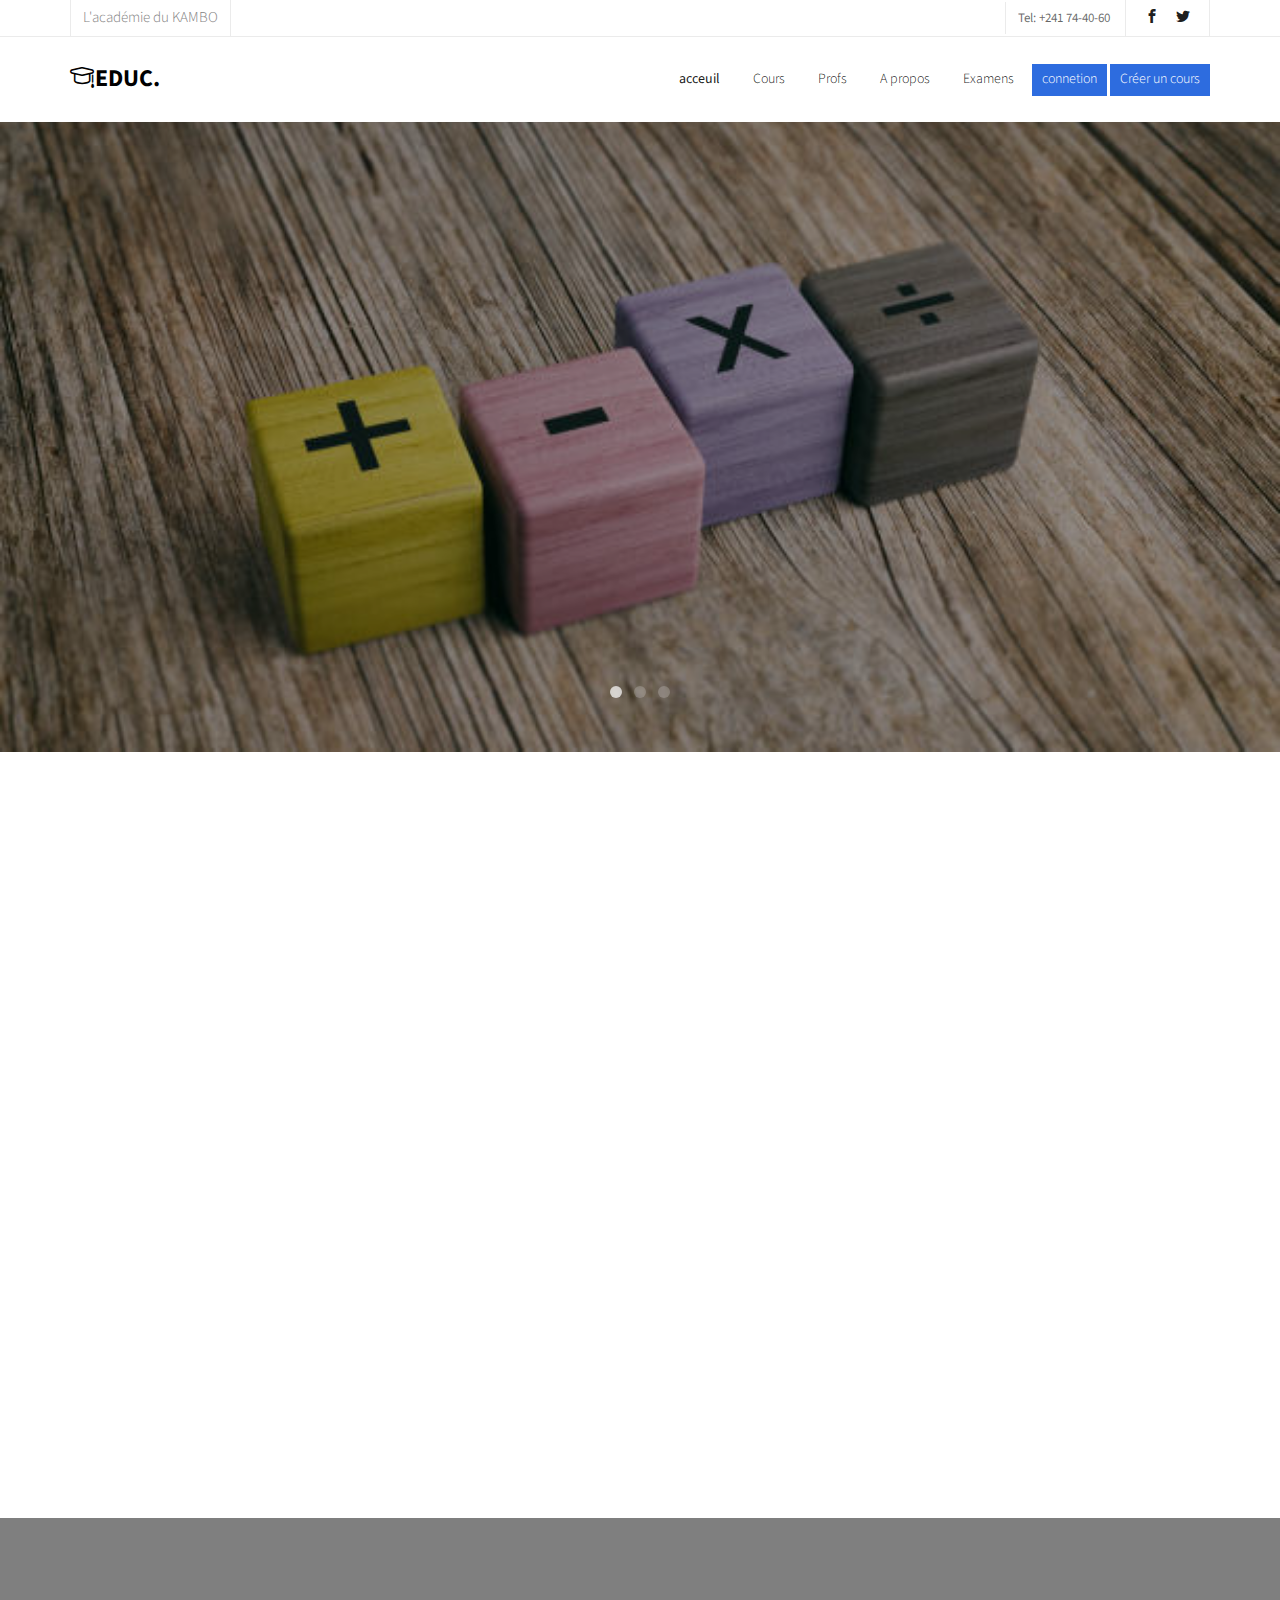
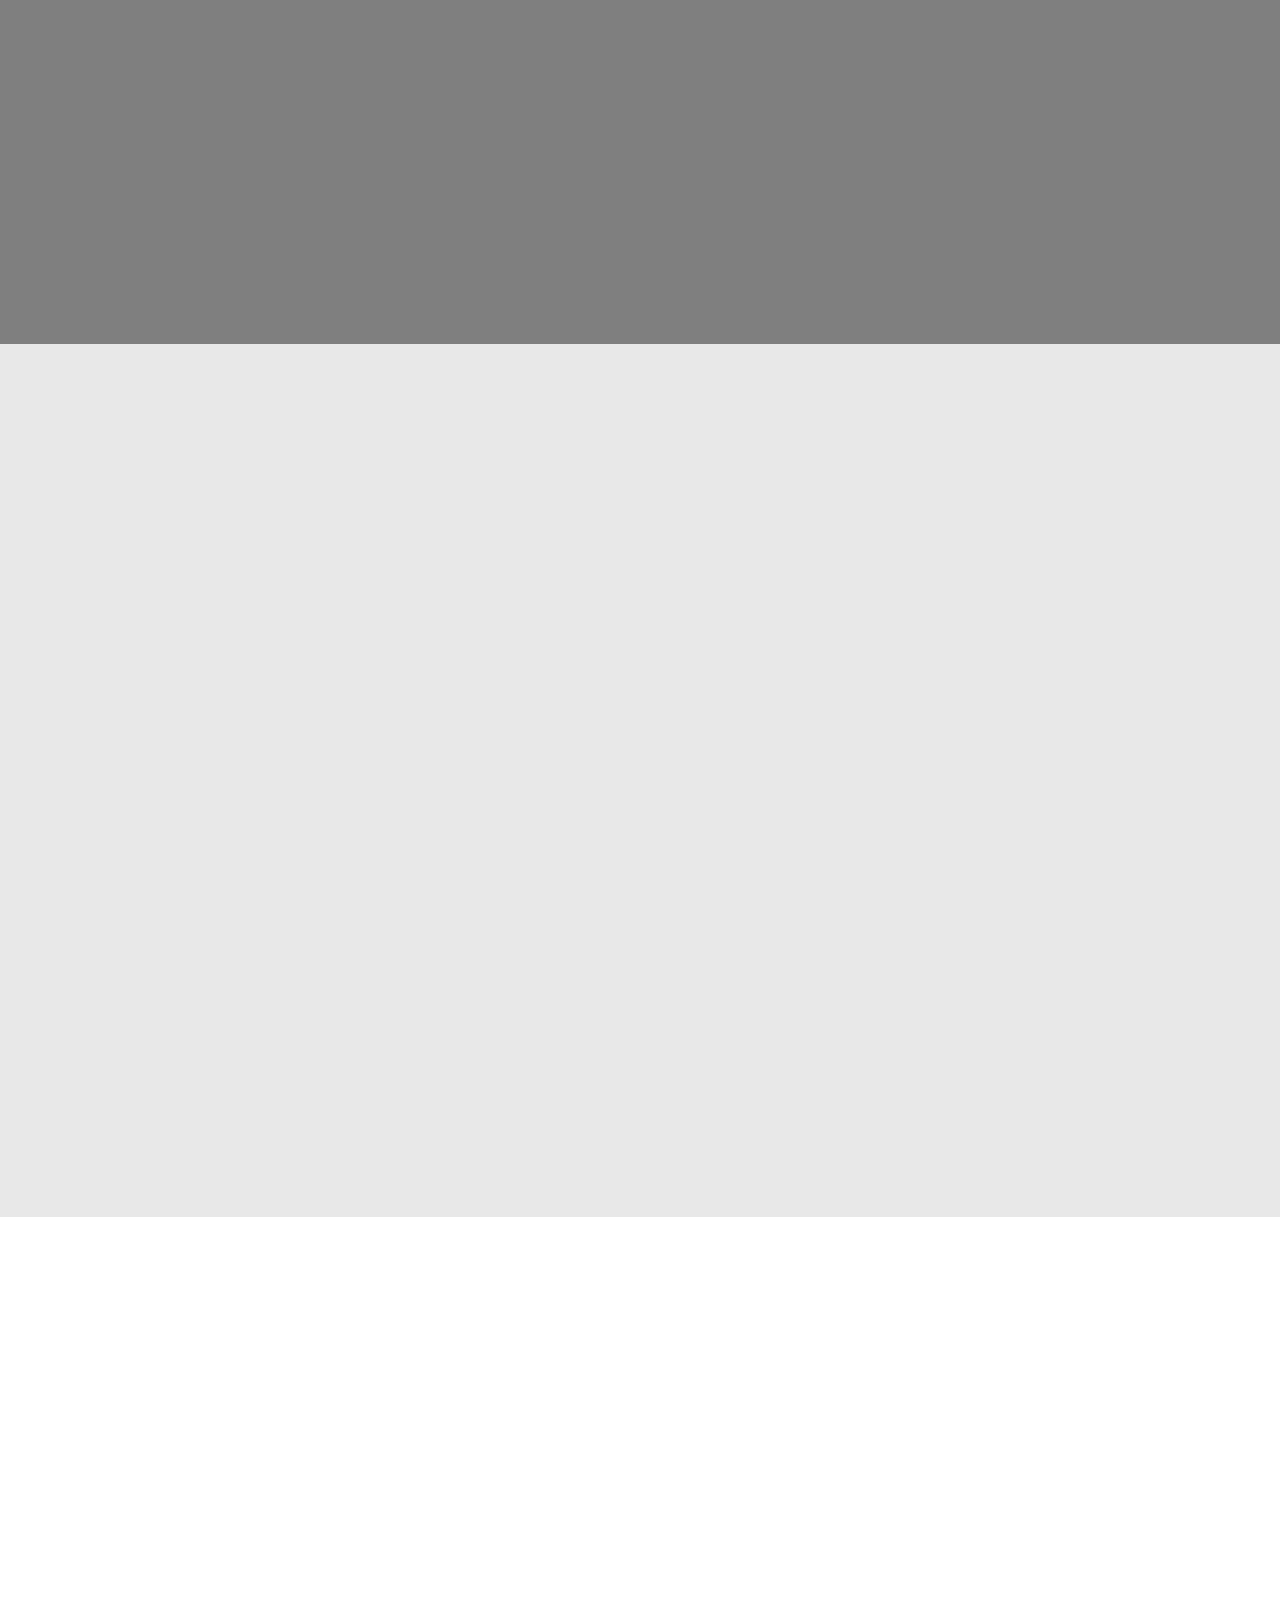
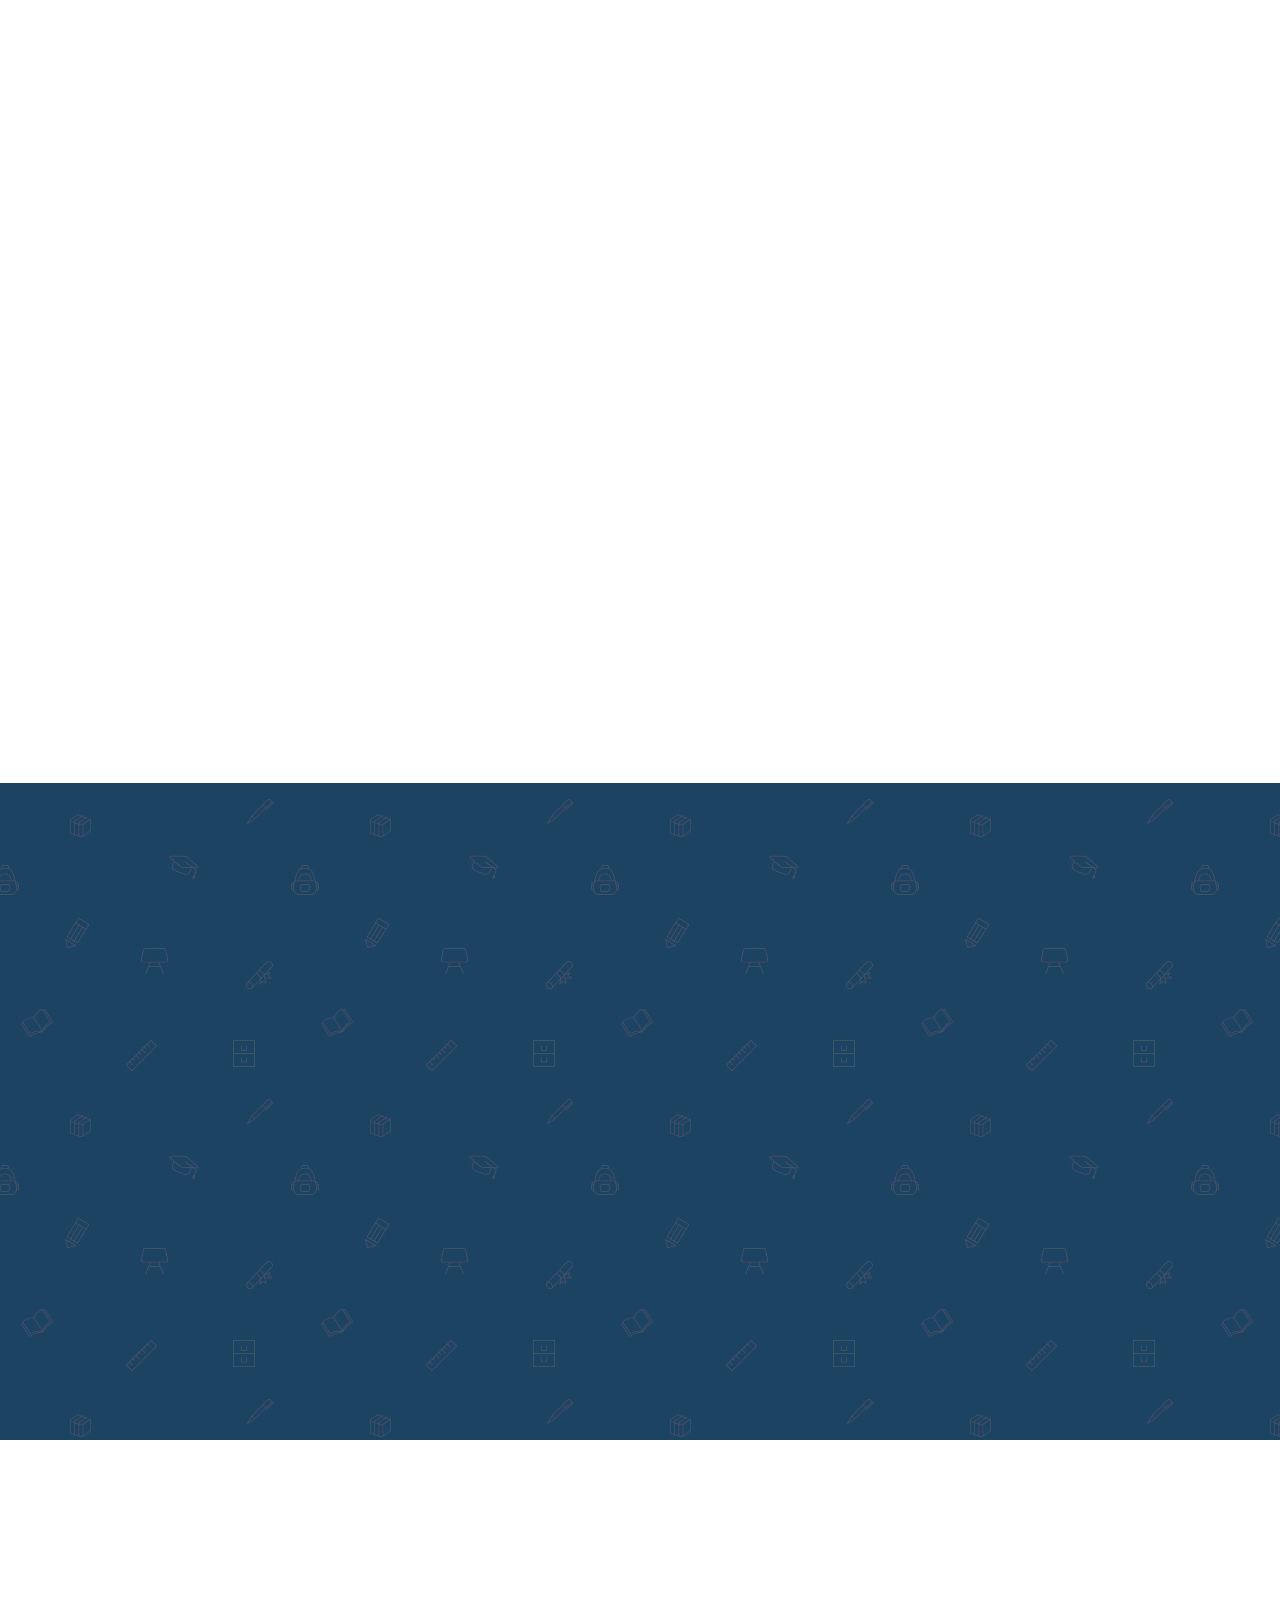
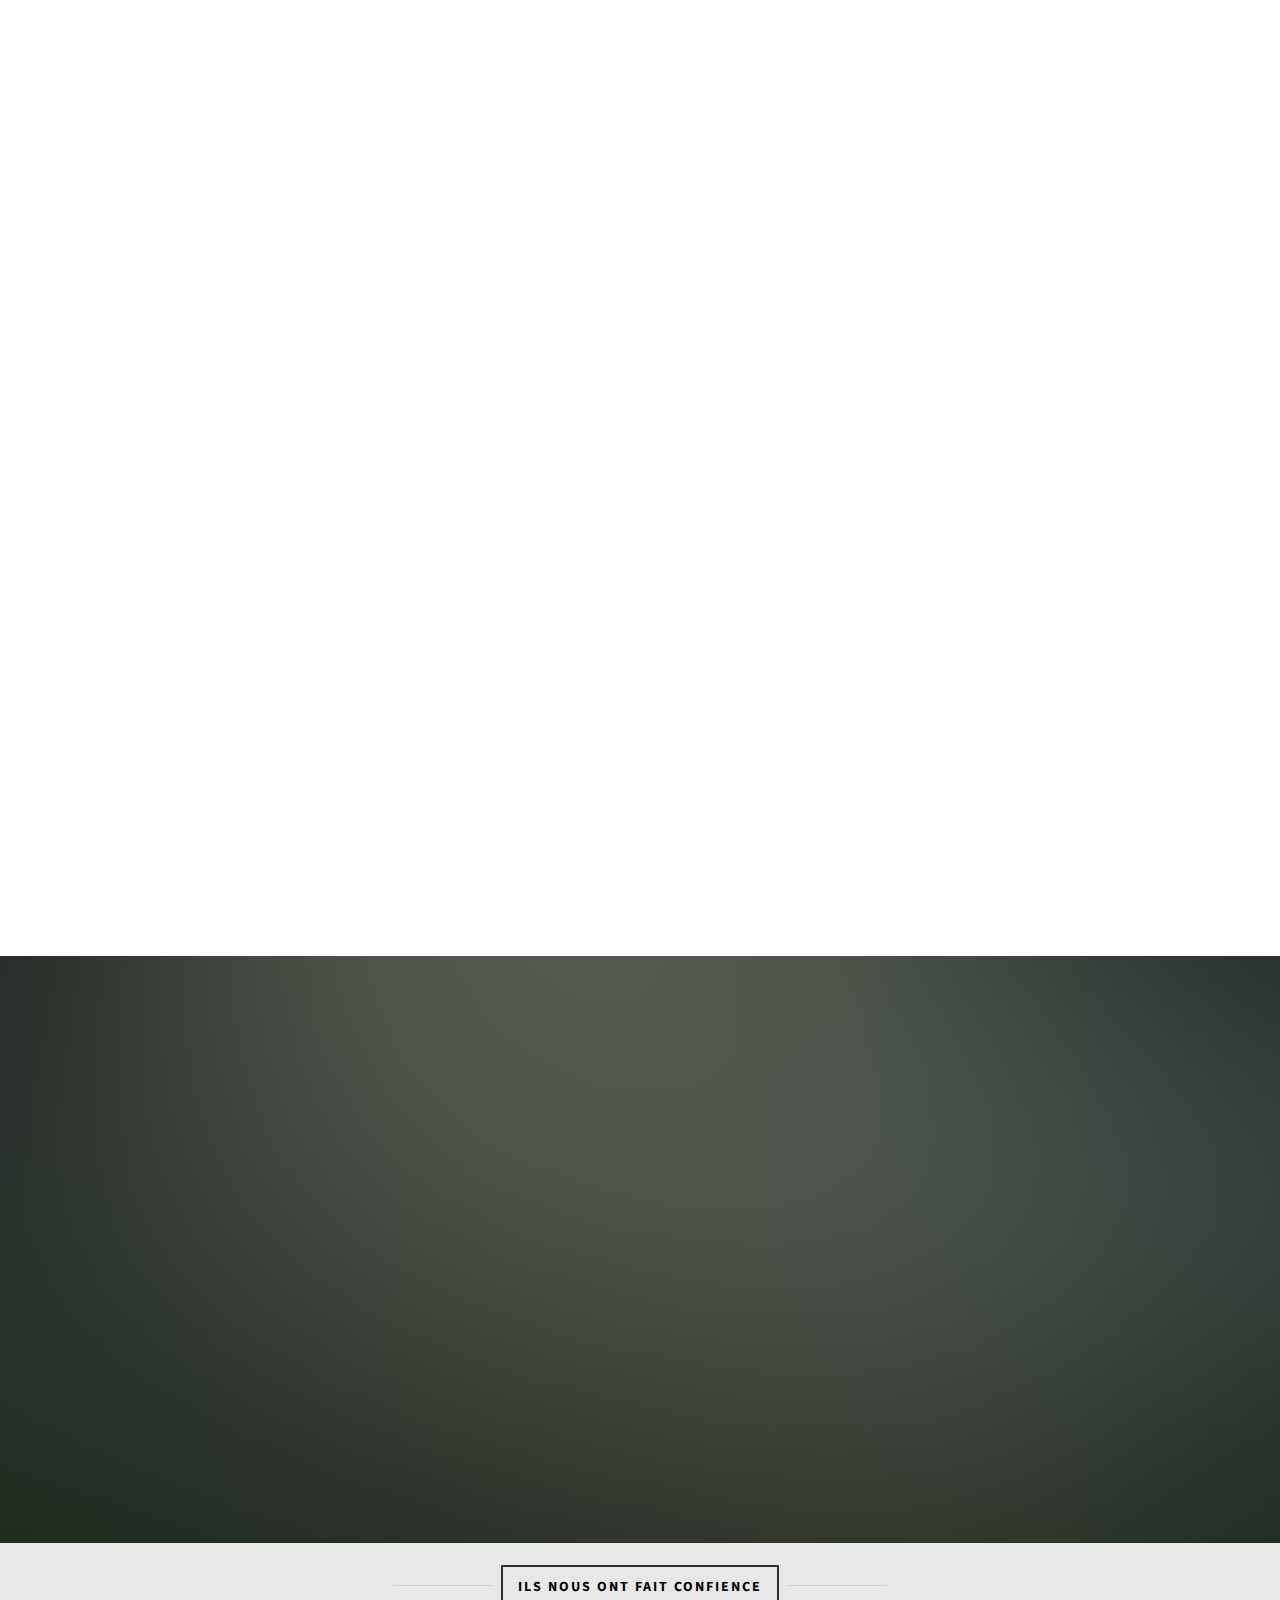
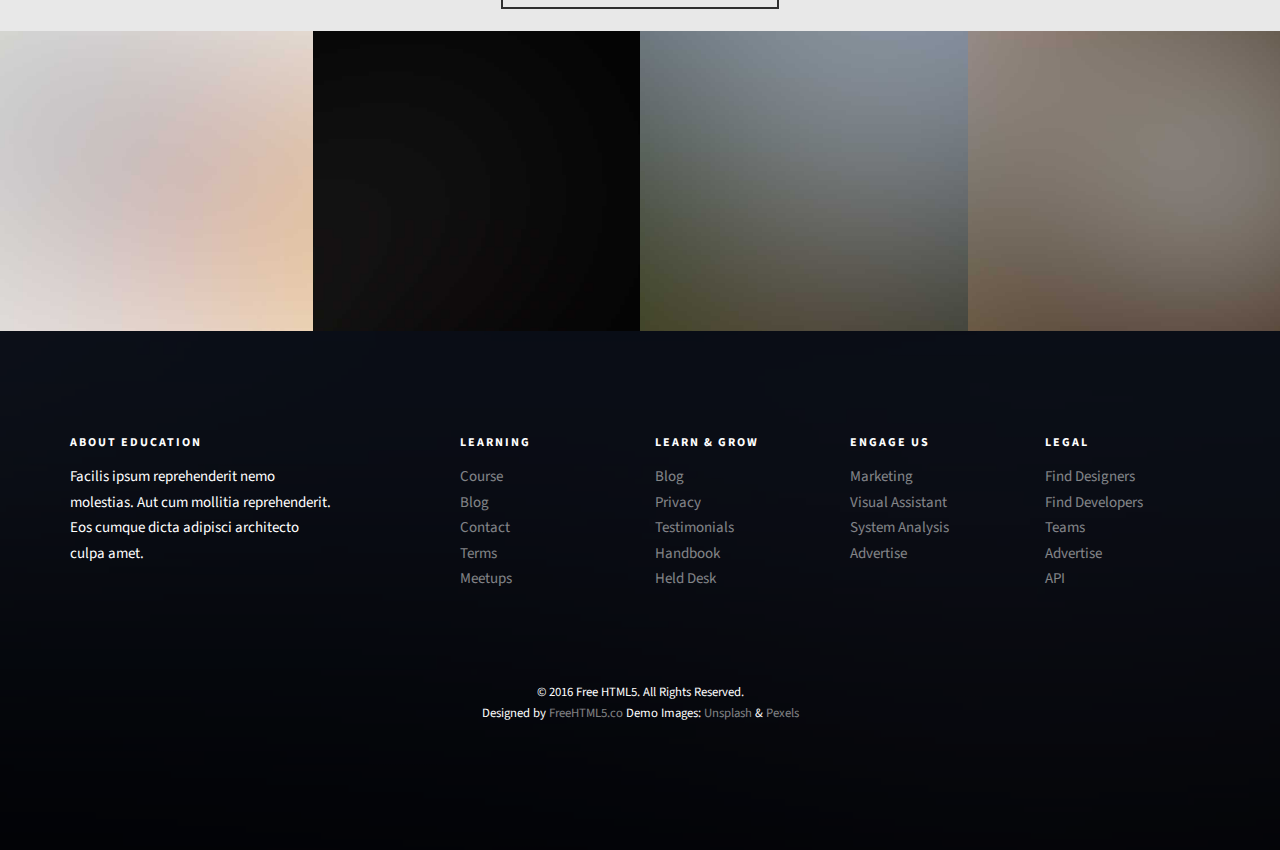
==== commit 78010617: "ajout de copyright" ====
--- a/index.html
+++ b/index.html
@@ -112,7 +112,7 @@
 									<li><a href="#">API</a></li>
 								</ul>
 							</li>
-							<li><a href="contact.html">Contact</a></li>
+							<!-- <li><a href="contact.html">Contact</a></li> -->
 							<li class="btn-cta"><a href="#"><span>connetion</span></a></li>
 							<li class="btn-cta"><a href="#"><span>Créer un cours</span></a></li>
 						</ul>
@@ -132,9 +132,8 @@
 		   			<div class="row">
 			   			<div class="col-md-8 col-md-offset-2 text-center slider-text">
 			   				<div class="slider-text-inner">
-			   					<h1>The Roots of Education are Bitter, But the Fruit is Sweet</h1>
-									<h2>Brought to you by <a href="http://freehtml5.co/" target="_blank">freehtml5.co</a></h2>
-									<!-- <p><a class="btn btn-primary btn-lg" href="#">Start Learning Now!</a></p> -->
+			   					<h1>Faites du E-learnig votre équipier et le succès de vos études n'en sera que  plus facile </h1>
+									<h2>L'académie du KAMBO vous accompagne</h2>
 			   				</div>
 			   			</div>
 			   		</div>
@@ -146,9 +145,8 @@
 		   			<div class="row">
 			   			<div class="col-md-8 col-md-offset-2 text-center slider-text">
 			   				<div class="slider-text-inner">
-			   					<h1>The Great Aim of Education is not Knowledge, But Action</h1>
-									<h2>Brought to you by <a href="http://freehtml5.co/" target="_blank">freehtml5.co</a></h2>
-									<!-- <p><a class="btn btn-primary btn-lg btn-learn" href="#">Start Learning Now!</a></p> -->
+			   					<h1>Notre intentiont est de vous accompgner dans vous études à travers le E-learning.</h1>
+									<h2> Mettez le numérique dans vos études et votre réussite aura plus d'assurance.</h2>
 			   				</div>
 			   			</div>
 			   		</div>
@@ -160,9 +158,8 @@
 		   			<div class="row">
 			   			<div class="col-md-8 col-md-offset-2 text-center slider-text">
 			   				<div class="slider-text-inner">
-			   					<h1>We Help You to Learn New Things</h1>
-									<h2>Brought to you by <a href="http://freehtml5.co/" target="_blank">freehtml5.co</a></h2>
-									<!-- <p><a class="btn btn-primary btn-lg btn-learn" href="#">Start Learning Now!</a></p> -->
+			   					<h1>Faites place à la novelle méthode d'apprentissage "E-LEARNING"</h1>
+									<h2>Le E-LEARNING devient aujourd'hui l'un des moyens les plus accécible.</h2>
 			   				</div>
 			   			</div>
 			   		</div>
@@ -177,7 +174,7 @@
 			<div class="row animate-box">
 				<div class="col-md-6 col-md-offset-3 text-center fh5co-heading">
 					<h2>Catégories de cours dispansés</h2>
-					<p>Dignissimos asperiores vitae velit veniam totam fuga molestias accusamus alias autem provident. Odit ab aliquam dolor eius.</p>
+					<p><h3>L'académie du KAMBO vous accompagne dans vos études grâce aux outils du numérique </h3></p>
 				</div>
 			</div>
 			<div class="row">
@@ -188,7 +185,7 @@
 						</span>
 						<div class="desc">
 							<h3><a href="#">Dans notre Académie</a></h3>
-							<p>Dignissimos asperiores vitae velit veniam totam fuga molestias accusamus alias autem provident. Odit ab aliquam dolor eius.</p>
+							<p>Dans notre académie, nous dispanssons les  <strong>cours</strong> et préparons nos apprenant aux <strong>Examens</strong>  en suivant le programme d'enseignements gabonnais, mais en utilisant les outils du numerique</p>
 						</div>
 					</div>
 				</div>
@@ -232,7 +229,7 @@
 						</span>
 						<div class="desc">
 							<h3><a href="#">Cours de vacances</a></h3>
-							<p>Dignissimos asperiores vitae velit veniam totam fuga molestias accusamus alias autem provident. Odit ab aliquam dolor eius.</p>
+							<p>Bien que les vacances soient une periode de repos, nous savons aussi qu'elle permet de préparer les rentrées prochaines, c'est en cela que nous donnons des exercices pour tous grace au <strong>E-learning.</strong></p>
 						</div>
 					</div>
 				</div>
@@ -243,7 +240,7 @@
 						</span>
 						<div class="desc">
 							<h3><a href="#">Cours à domicile</a></h3>
-							<p>Dignissimos asperiores vitae velit veniam totam fuga molestias accusamus alias autem provident. Odit ab aliquam dolor eius.</p>
+							<p>Nous savous combien de fois certains enfants demandent un suivi particulier,mais grâce au <strong>E-learning</strong> ça devient accécible a tous grace à un abonnement mensuel de 10.000F/mois sur notre site.</p>
 						</div>
 					</div>
 				</div>
@@ -264,8 +261,8 @@
 							<i class="icon-world"></i>
 						</span>
 						<div class="desc">
-							<h3><a href="#">Suivi &amp; cours en ligne</a></h3>
-							<p>Dignissimos asperiores vitae velit veniam totam fuga molestias accusamus alias autem provident. Odit ab aliquam dolor eius.</p>
+							<h3><a href="#">Suivi &amp; cours en ligne (E-learning)</a></h3>
+							<p>Le <strong>E-learning</strong> est aujourd'huit un moyen très efficace pour l'enseignement. De ce fait il est important de l'adapter aux système scolaire gabonais.</p>
 						</div>
 					</div>
 				</div>
@@ -281,22 +278,22 @@
 					<div class="row">
 						<div class="col-md-3 col-sm-6 text-center animate-box">
 							<span class="icon"><i class="icon-world"></i></span>
-							<span class="fh5co-counter js-counter" data-from="0" data-to="351" data-speed="5000" data-refresh-interval="50"></span>
+							<span class="fh5co-counter js-counter" data-from="0" data-to="23" data-speed="5000" data-refresh-interval="50"></span>
 							<span class="fh5co-counter-label">Elèves suivant des cours en ligne</span>
 						</div>
 						<div class="col-md-3 col-sm-6 text-center animate-box">
 							<span class="icon"><i class="icon-study"></i></span>
-							<span class="fh5co-counter js-counter" data-from="0" data-to="3700" data-speed="5000" data-refresh-interval="50"></span>
+							<span class="fh5co-counter js-counter" data-from="0" data-to="7" data-speed="5000" data-refresh-interval="50"></span>
 							<span class="fh5co-counter-label">Elèves Diplomés</span>
 						</div>
 						<div class="col-md-3 col-sm-6 text-center animate-box">
 							<span class="icon"><i class="icon-bulb"></i></span>
-							<span class="fh5co-counter js-counter" data-from="0" data-to="5034" data-speed="5000" data-refresh-interval="50"></span>
+							<span class="fh5co-counter js-counter" data-from="0" data-to="8" data-speed="5000" data-refresh-interval="50"></span>
 							<span class="fh5co-counter-label">Enseignents disponibles</span>
 						</div>
 						<div class="col-md-3 col-sm-6 text-center animate-box">
 							<span class="icon"><i class="icon-head"></i></span>
-							<span class="fh5co-counter js-counter" data-from="0" data-to="1080" data-speed="5000" data-refresh-interval="50"></span>
+							<span class="fh5co-counter js-counter" data-from="0" data-to="34" data-speed="5000" data-refresh-interval="50"></span>
 							<span class="fh5co-counter-label">Elèves inscrits à l'académie du KAMBO</span>
 						</div>
 					</div>
@@ -411,7 +408,8 @@
 		<div class="container">
 			<div class="row animate-box">
 				<div class="col-md-6 col-md-offset-3 text-center fh5co-heading">
-					<h2> Cours par niveau scolaire</h2>
+					<h1> Cours par niveau scolaire</h1>
+
 					<p>Dignissimos asperiores vitae velit veniam totam fuga molestias accusamus alias autem provident. Odit ab aliquam dolor eius.</p>
 				</div>
 			</div>
@@ -443,9 +441,9 @@
 						<p class="course-img" style="background-image: url(images/istockphoto-1304438587-612x612.jpg);">
 						</p>
 						<div class="desc">
-							<h3><a href="http://127.0.0.1:5500/contact.html">Lycée</a></h3>
+							<h3><a href="http://127.0.0.1:5500/lycee.html">Lycée</a></h3>
 							<p>Dignissimos asperiores vitae velit veniam totam fuga molestias accusamus alias autem provident. Odit ab aliquam dolor eius molestias accusamus alias autem provident. Odit ab aliquam dolor eius.</p>
-							<span><a href="http://127.0.0.1:5500/contact.html" class="btn btn-primary btn-sm btn-course">Prendre les cours</a></span>
+							<span><a href="http://127.0.0.1:5500/lycee.html" class="btn btn-primary btn-sm btn-course">Prendre les cours</a></span>
 						</div>
 					</div>
 				</div>
--- a/css/style.css
+++ b/css/style.css
@@ -557,14 +557,14 @@
 }
 .course .desc {
   padding: 1.7em;
-  background: #fafafa;
+  background: #e9e8e8;
 }
 .course .desc h3 {
   font-size: 18px;
   font-weight: 400;
 }
 .course .desc h3 a {
-  color: #000;
+  color: rgb(253, 2, 2);
 }
 .course .desc .date {
   display: block;
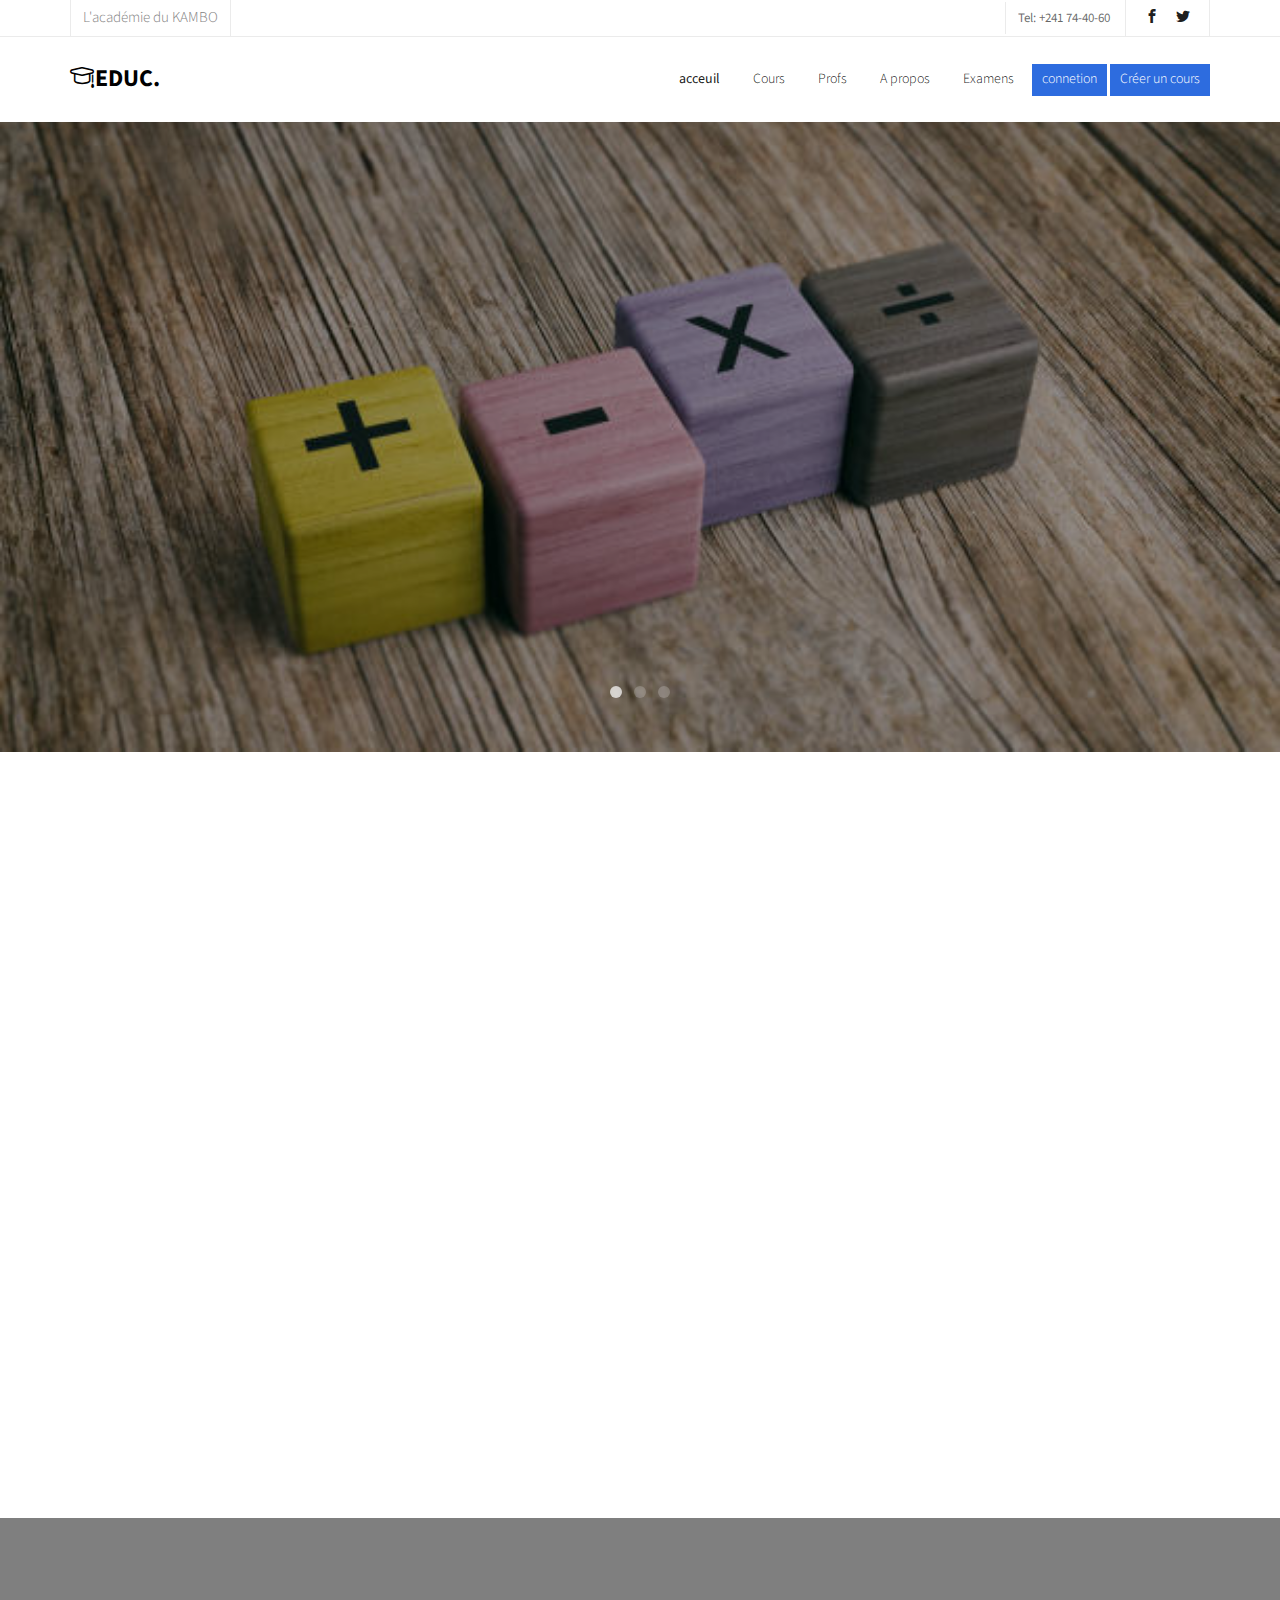
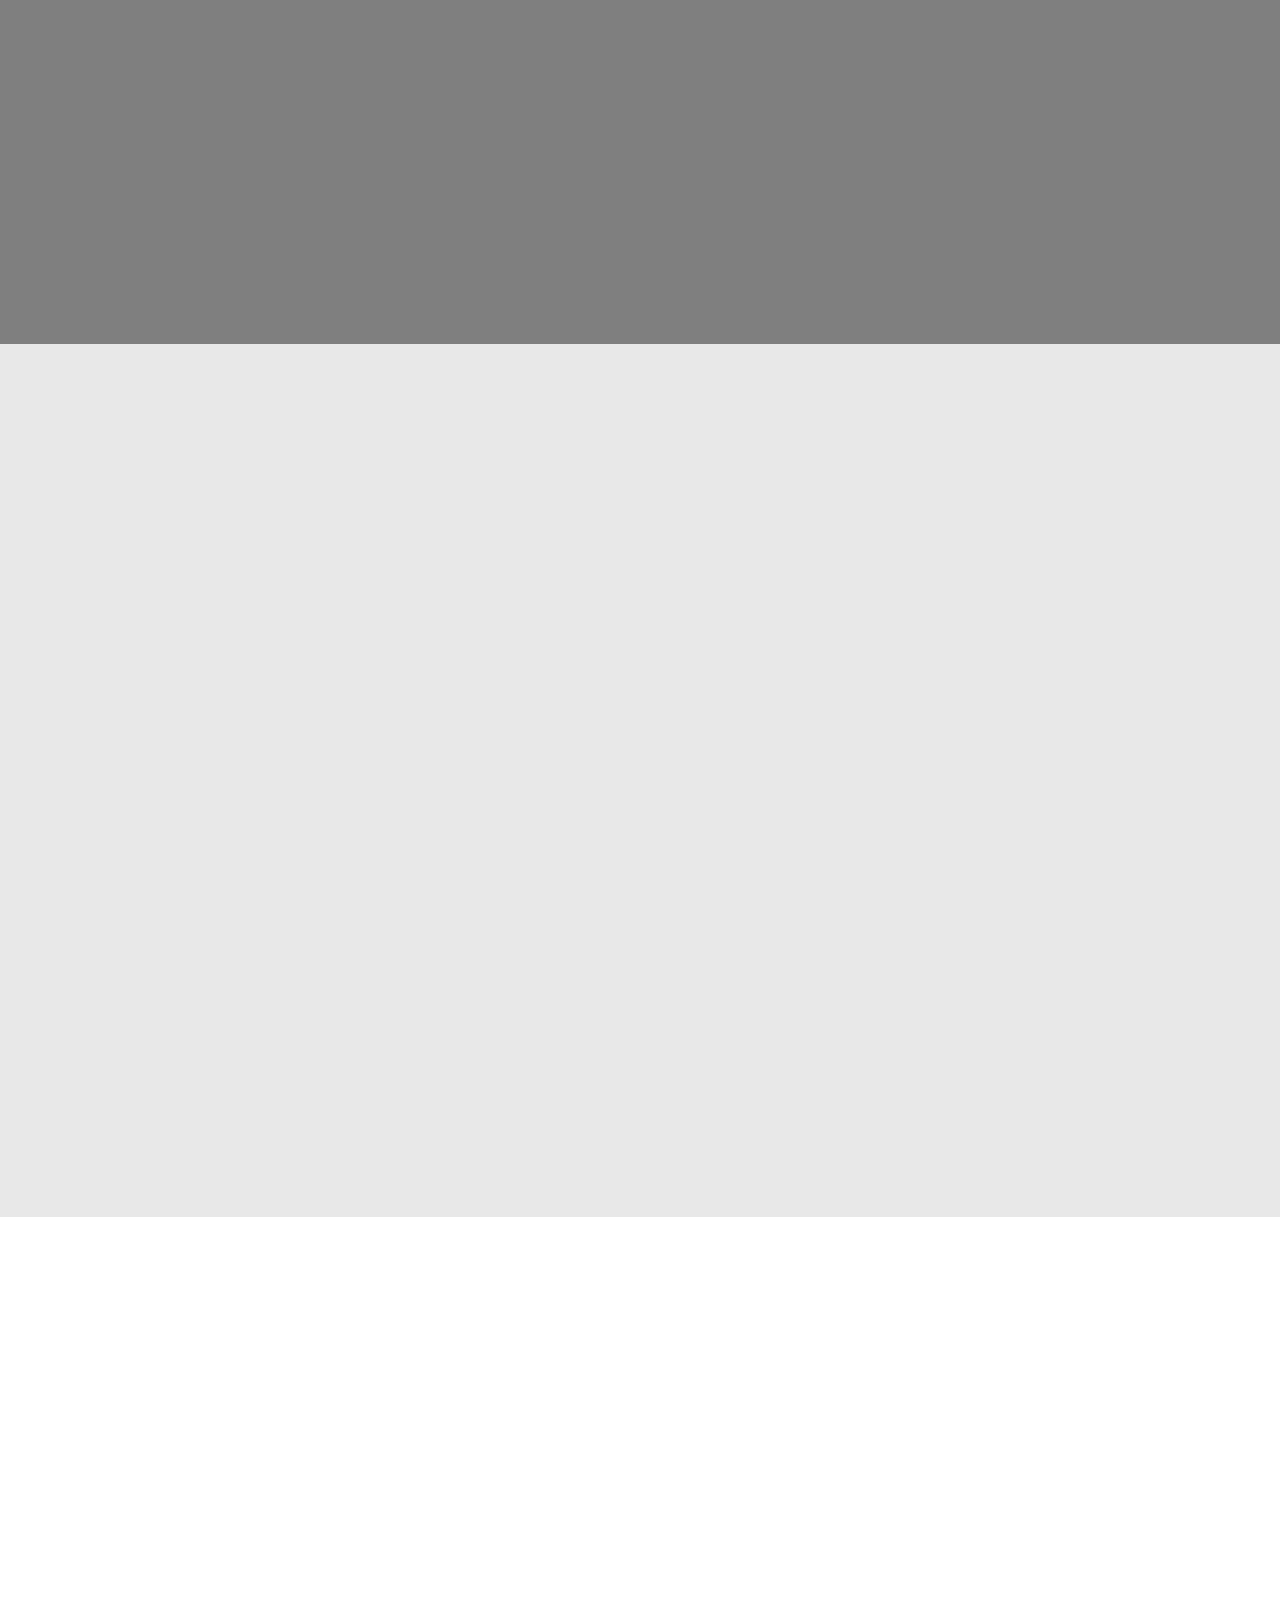
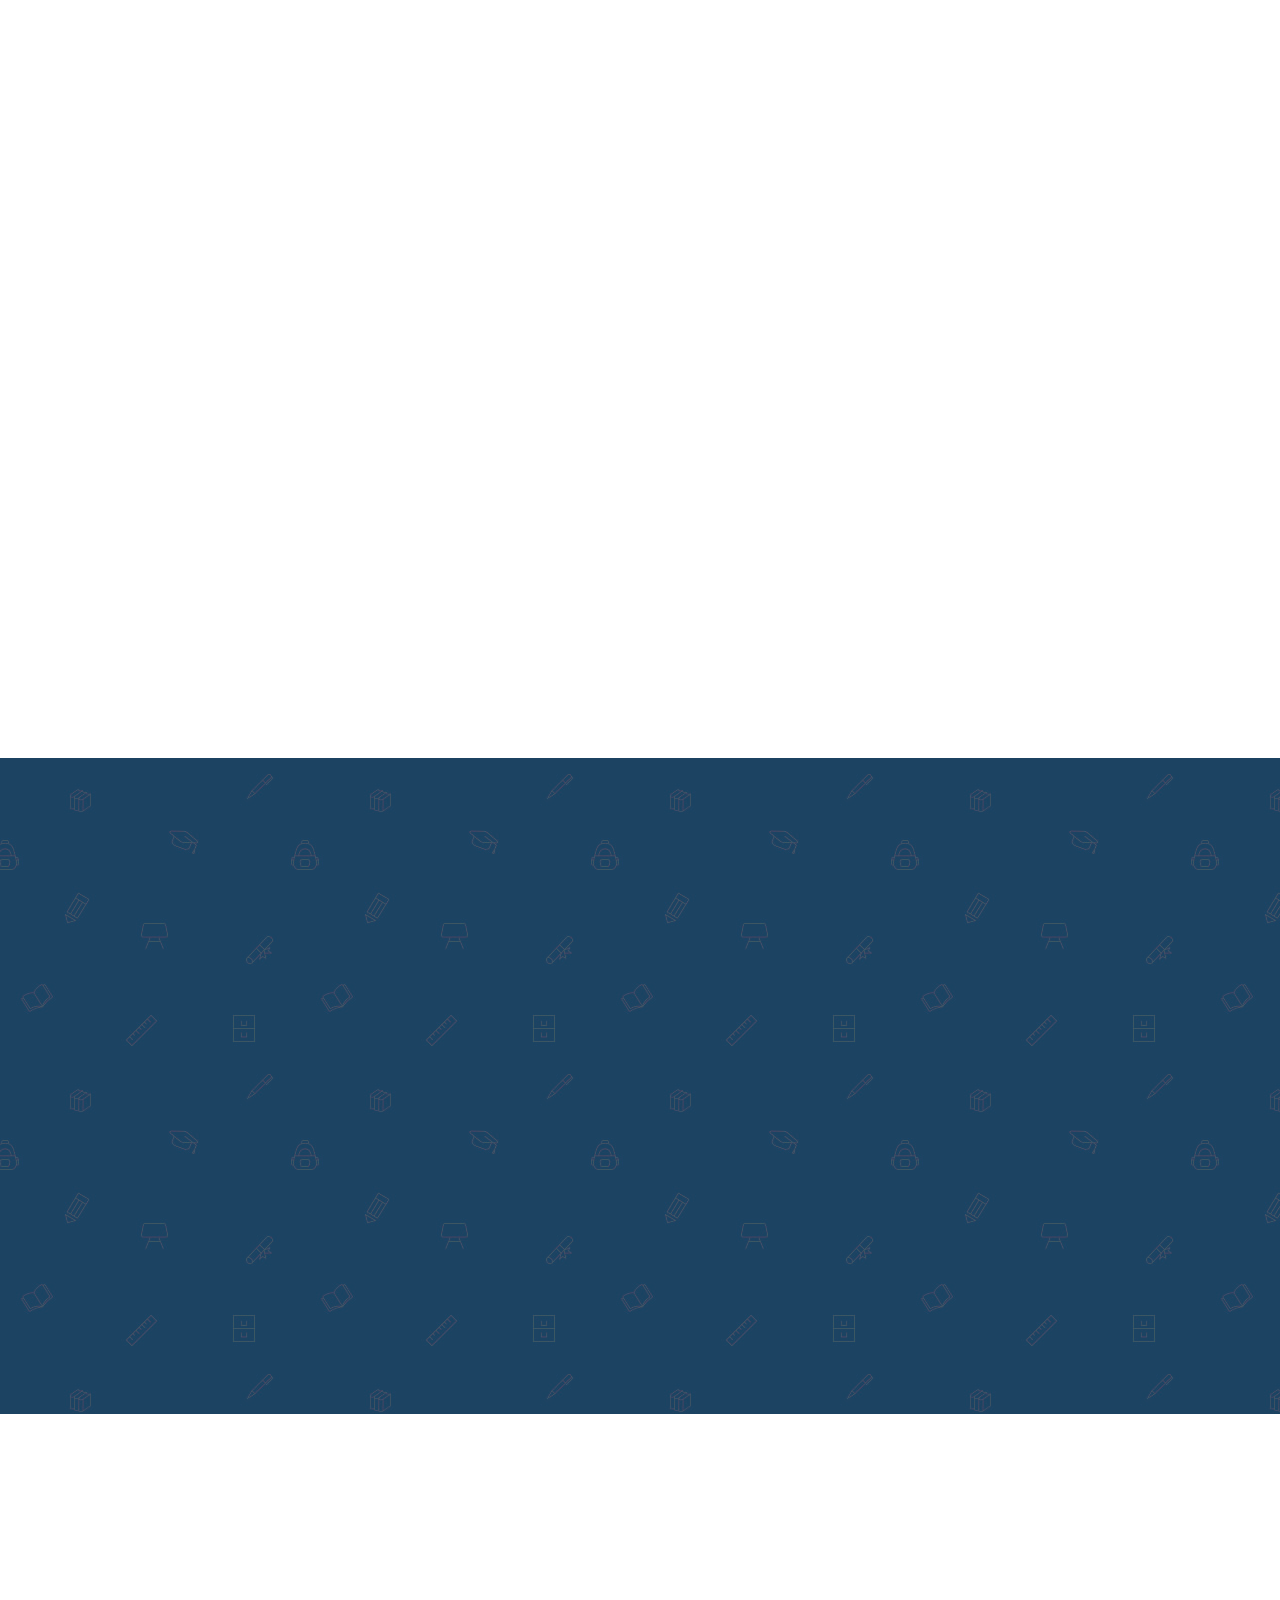
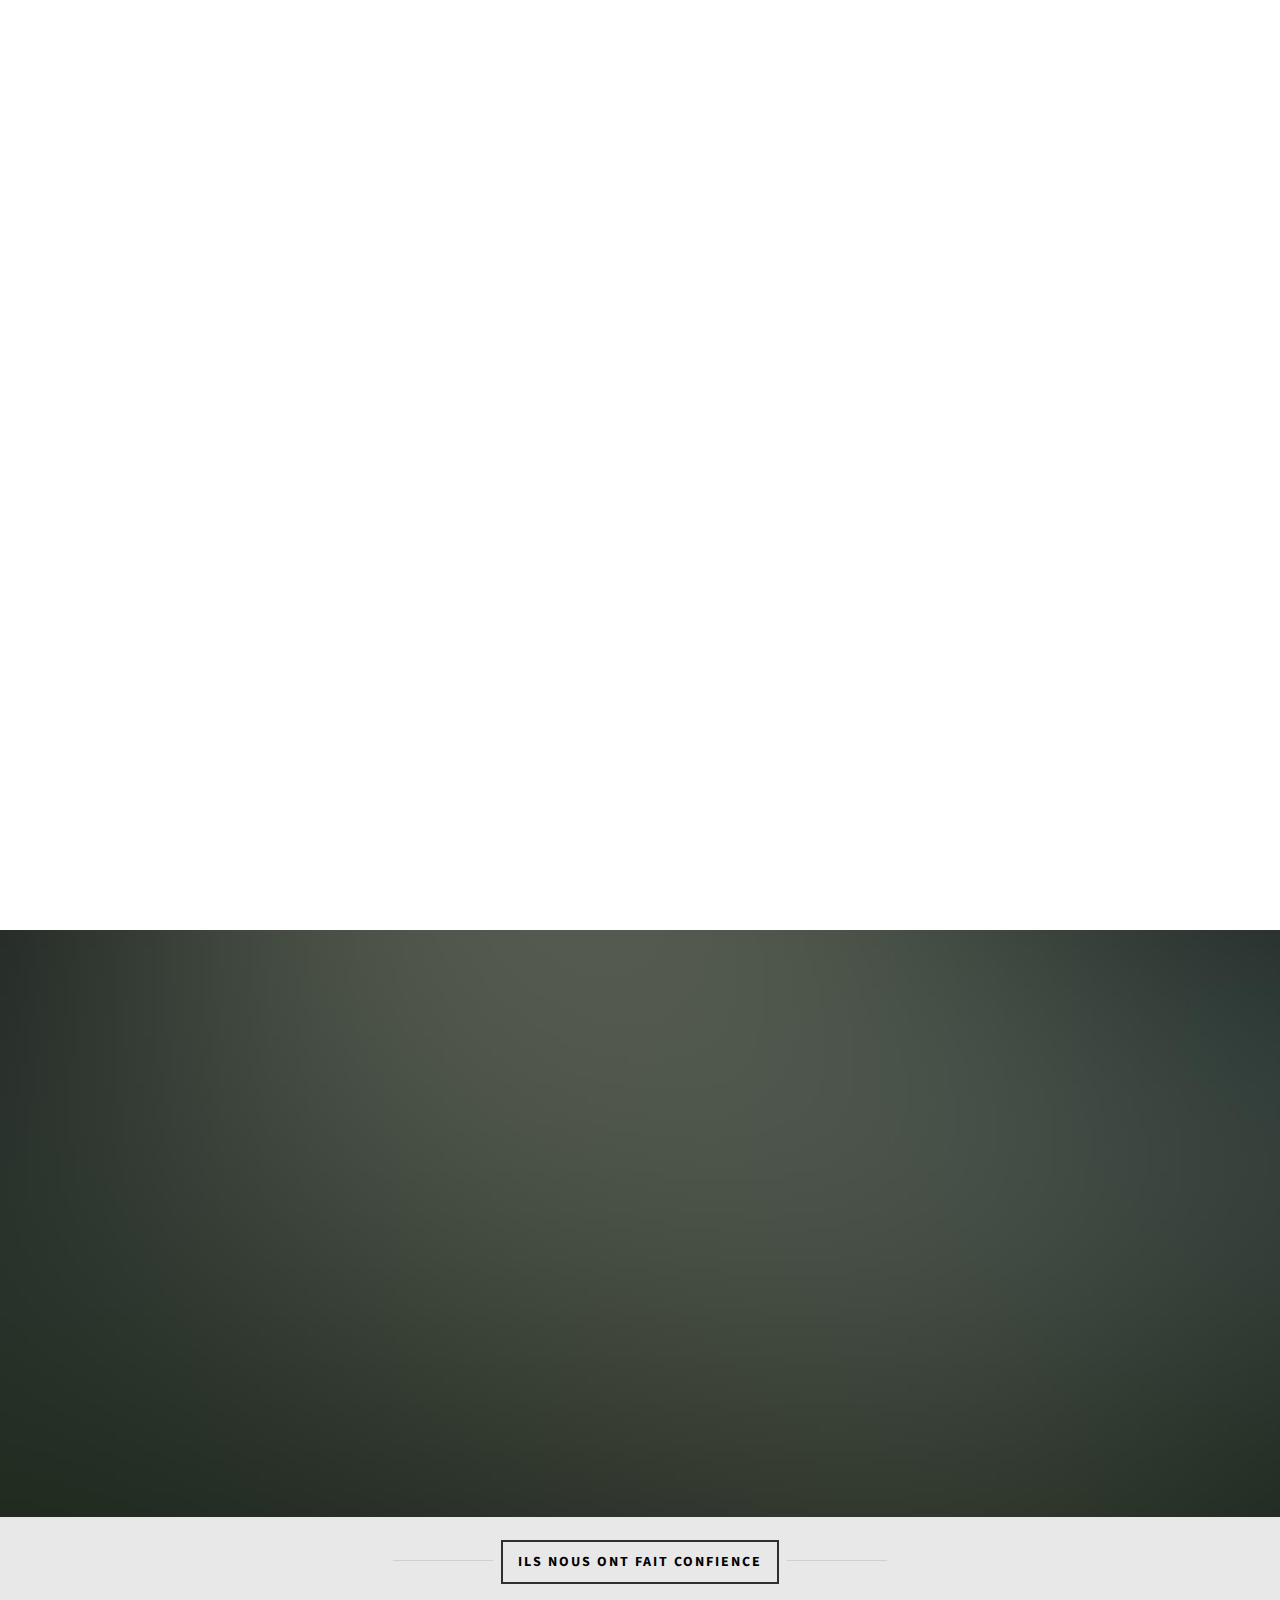
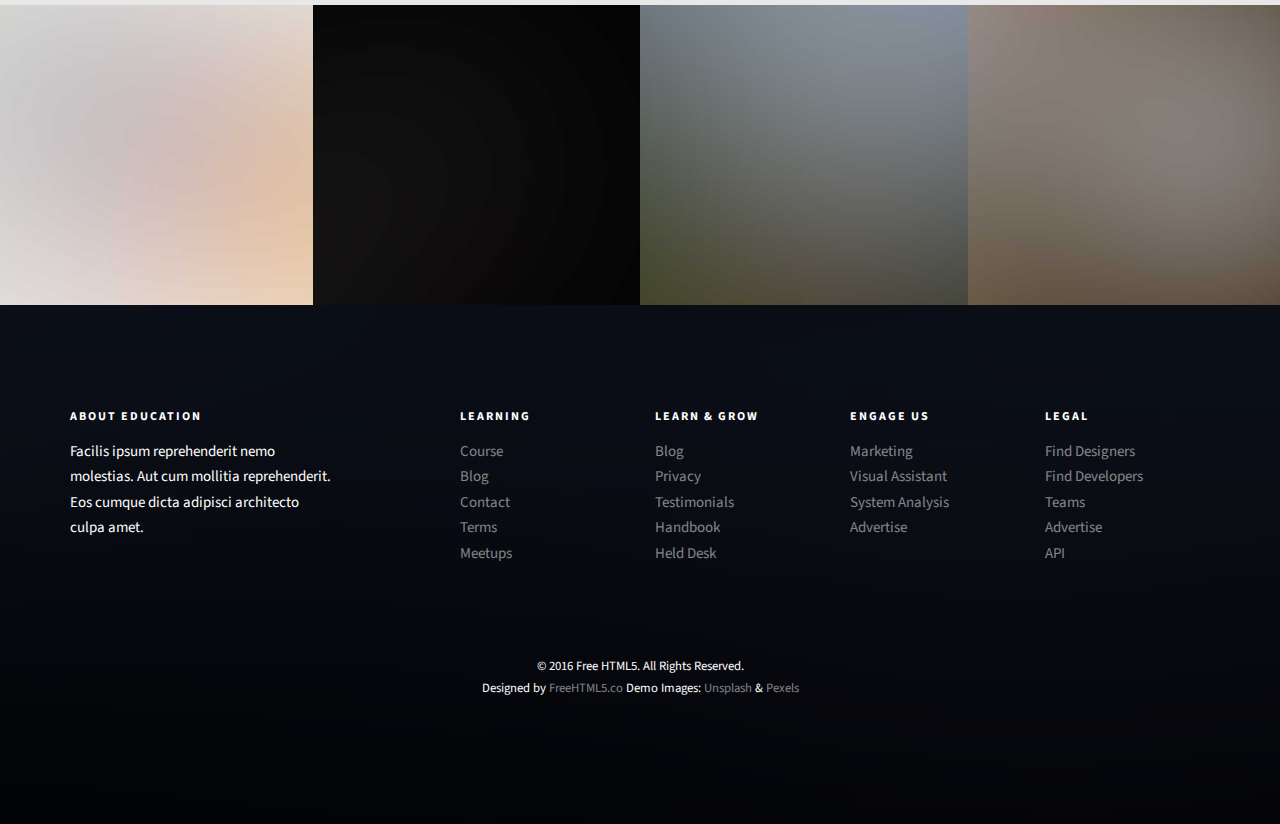
==== commit d4683b84: "copyrigth de la section des ecoles" ====
--- a/index.html
+++ b/index.html
@@ -410,7 +410,7 @@
 				<div class="col-md-6 col-md-offset-3 text-center fh5co-heading">
 					<h1> Cours par niveau scolaire</h1>
 
-					<p>Dignissimos asperiores vitae velit veniam totam fuga molestias accusamus alias autem provident. Odit ab aliquam dolor eius.</p>
+					<p>Nous donnons des ressources visant la production de contenus numériques sous forme de modules de soutien destinés aux élèves des classes d’examen afin de mieux les préparer.</p>
 				</div>
 			</div>
 			<div class="row">
@@ -420,7 +420,7 @@
 						</p>
 						<div class="desc">
 							<h3><a href="http://127.0.0.1:5500/courses.html">Primaire</a></h3>
-							<p>Dignissimos asperiores vitae velit veniam totam fuga molestias accusamus alias autem provident. Odit ab aliquam dolor eius molestias accusamus alias autem provident. Odit ab aliquam dolor eius.</p>
+							<p>L’école primaire permet l'apprentissage de la lecture, l'écriture et des bases de mathématiques, grâce au <strong>E-LEARNING</strong> nous créons un contenu visuel et explicatif adapté.</p>
 							<span><a href="http://127.0.0.1:5500/courses.html" class="btn btn-primary btn-sm btn-course">Prendre les cours</a></span>
 						</div>
 					</div>
@@ -431,7 +431,7 @@
 						</p>
 						<div class="desc">
 							<h3><a href="http://127.0.0.1:5500/pricing.html#">Collège</a></h3>
-							<p>Dignissimos asperiores vitae velit veniam totam fuga molestias accusamus alias autem provident. Odit ab aliquam dolor eius molestias accusamus alias autem provident. Odit ab aliquam dolor eius.</p>
+							<p>Grâce au <strong>E-learning</strong> nous donnons des contenu de cours adapté aux besoins des élèves et mettons à disposition des tuteurs et enseignents disponible 24h/24 pour leur accompagnement </p>
 							<span><a href="http://127.0.0.1:5500/pricing.html#" class="btn btn-primary btn-sm btn-course">Prendre les cours</a></span>
 						</div>
 					</div>
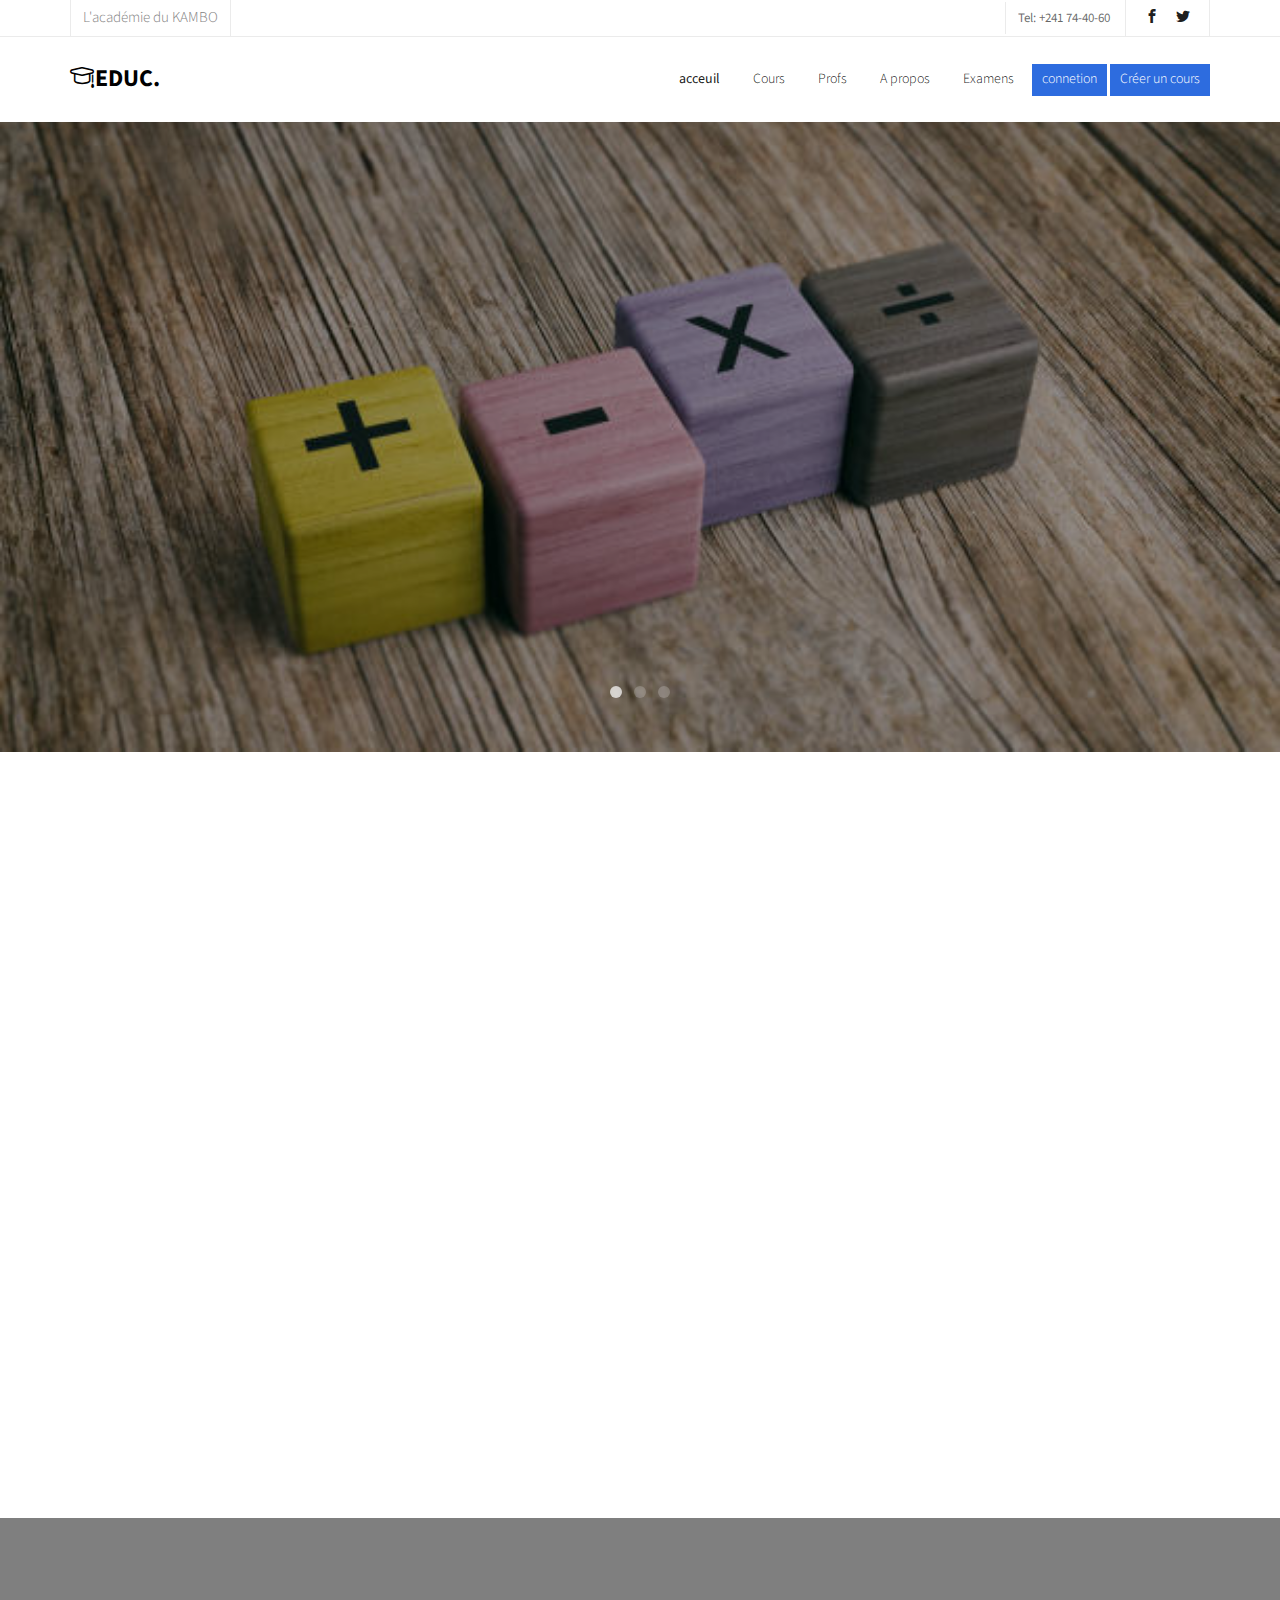
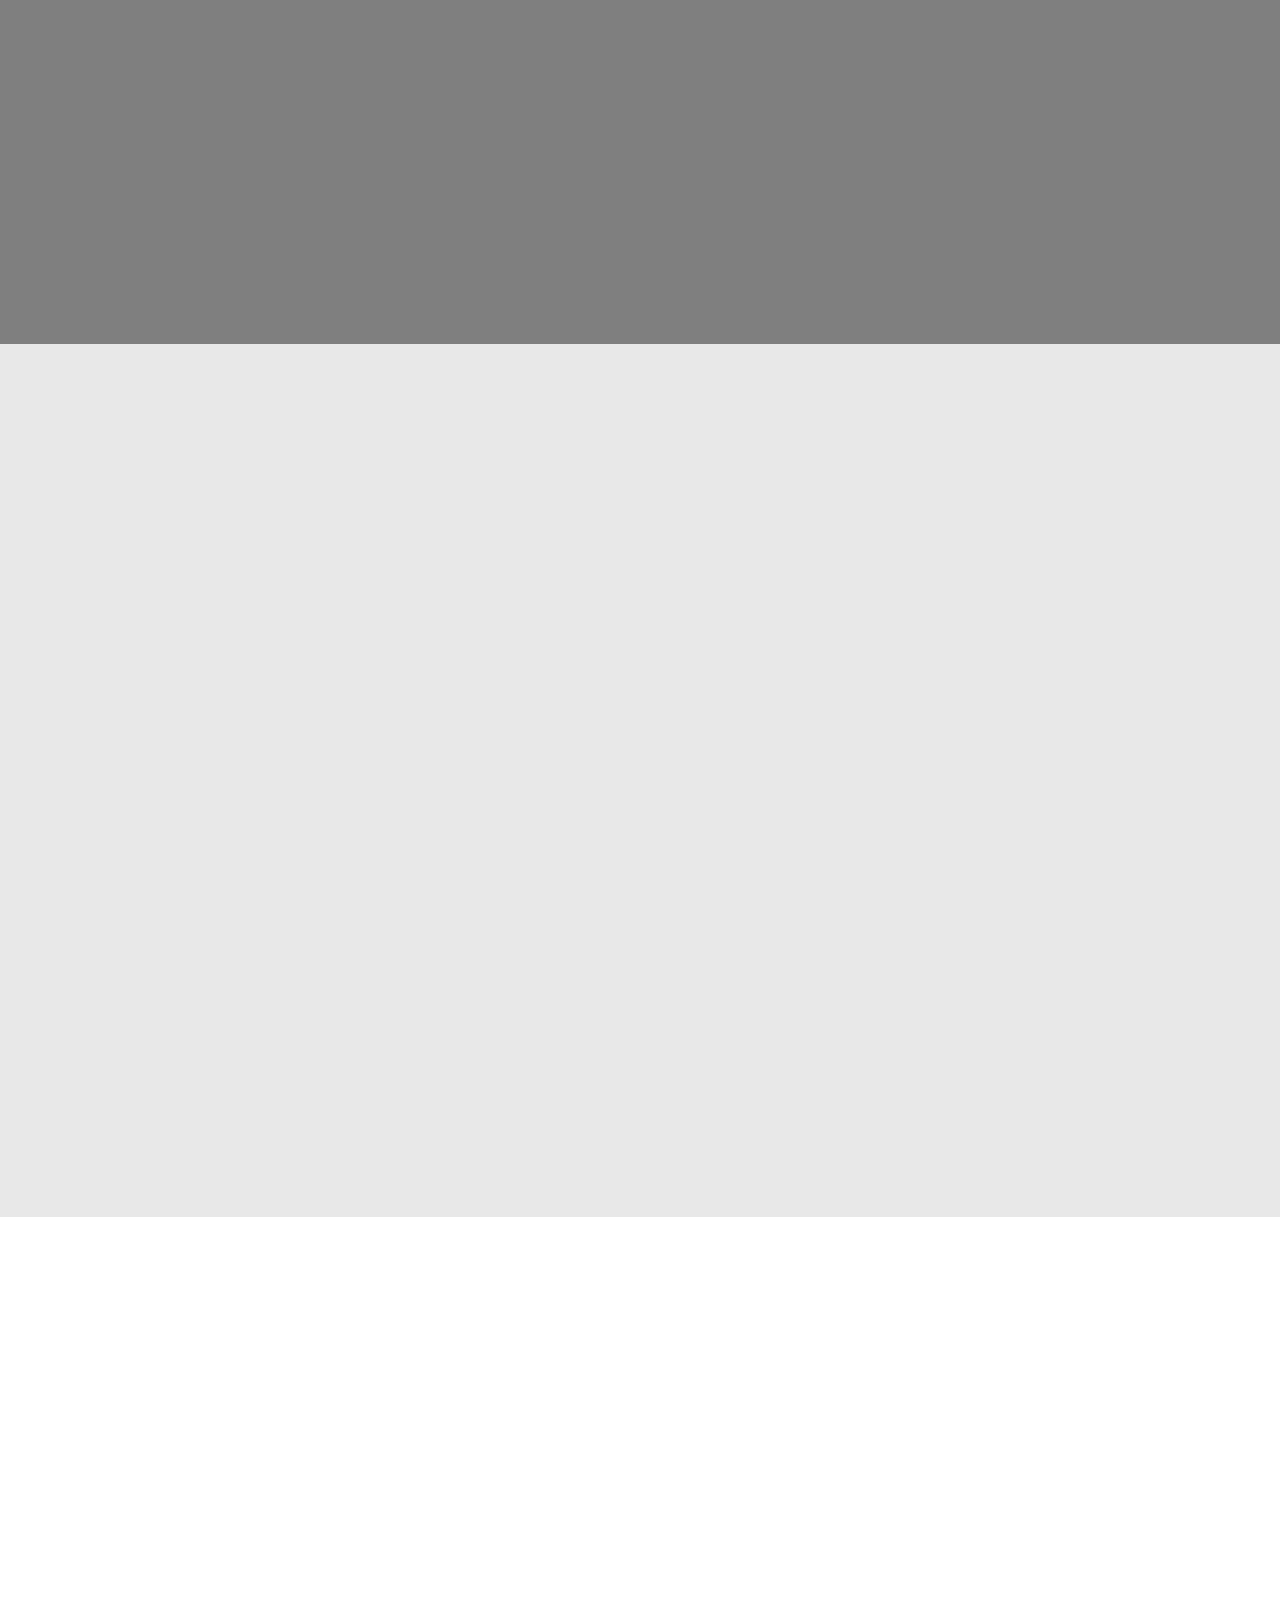
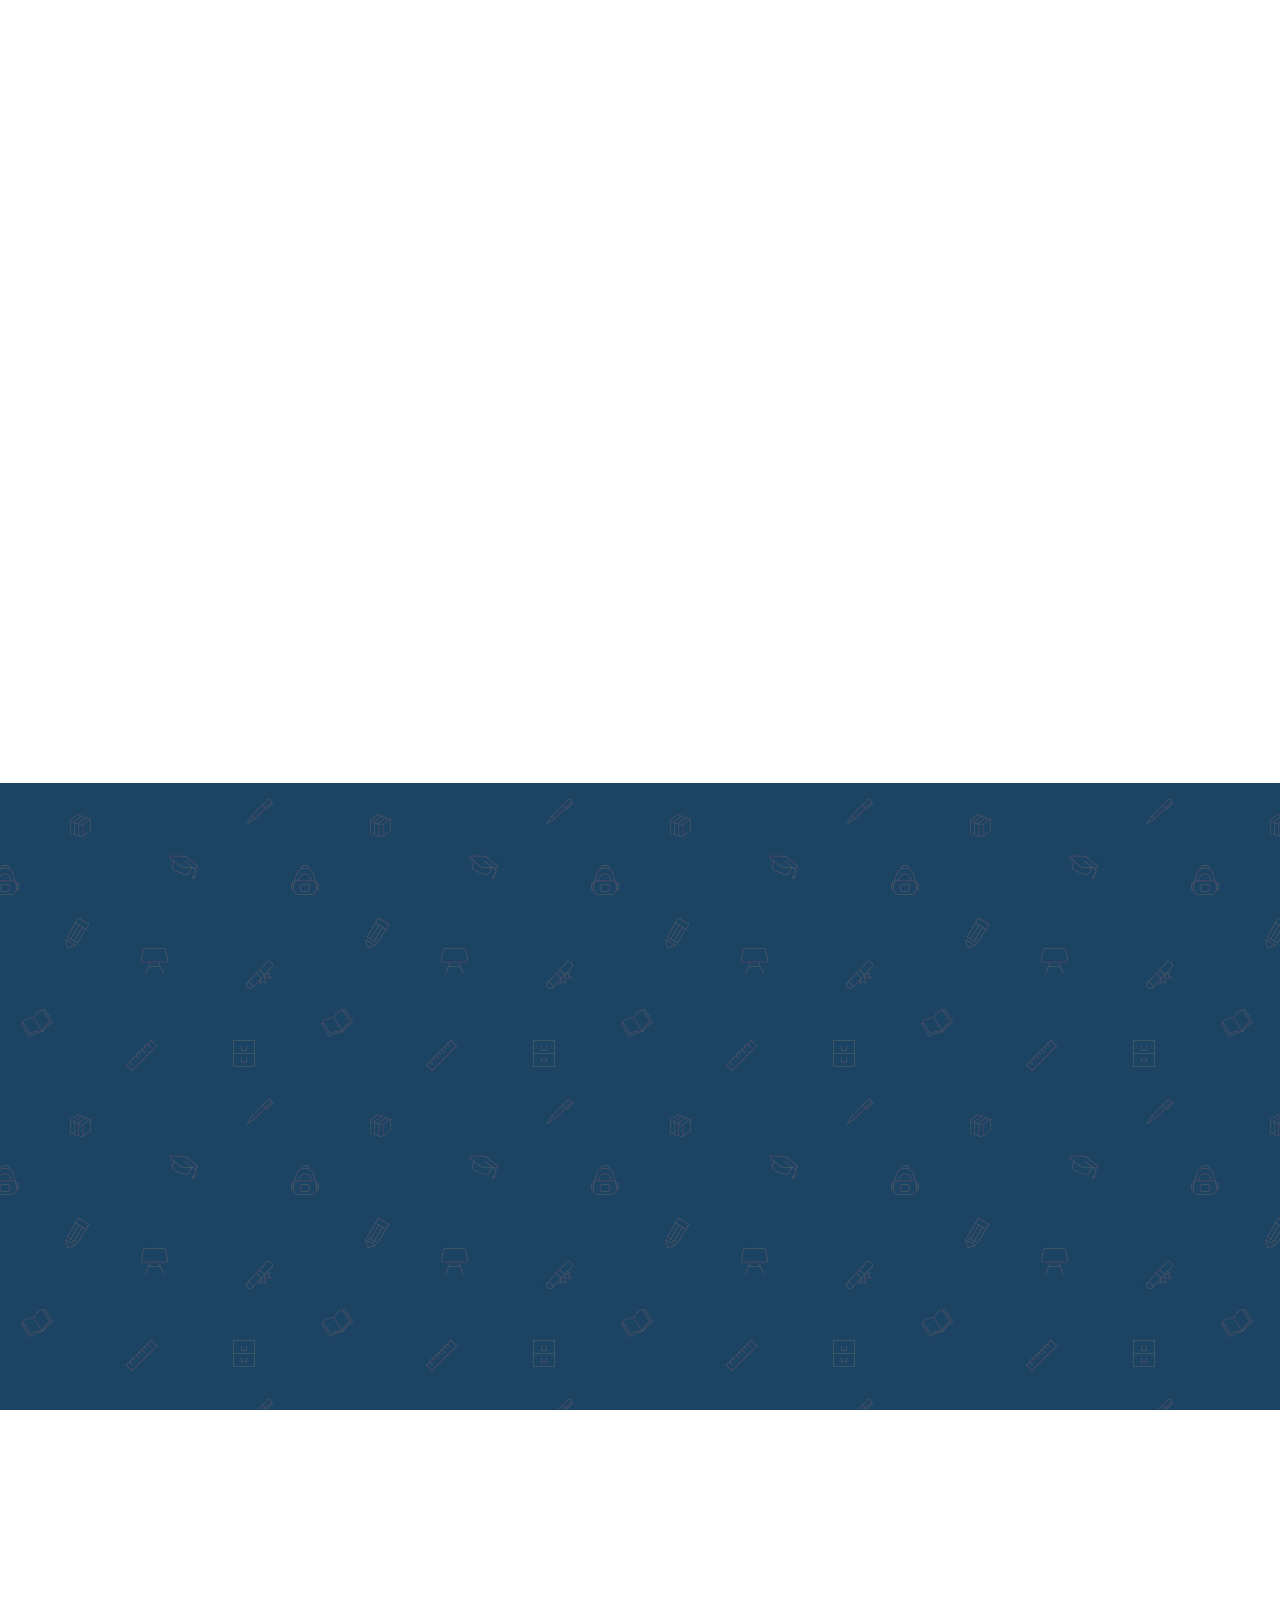
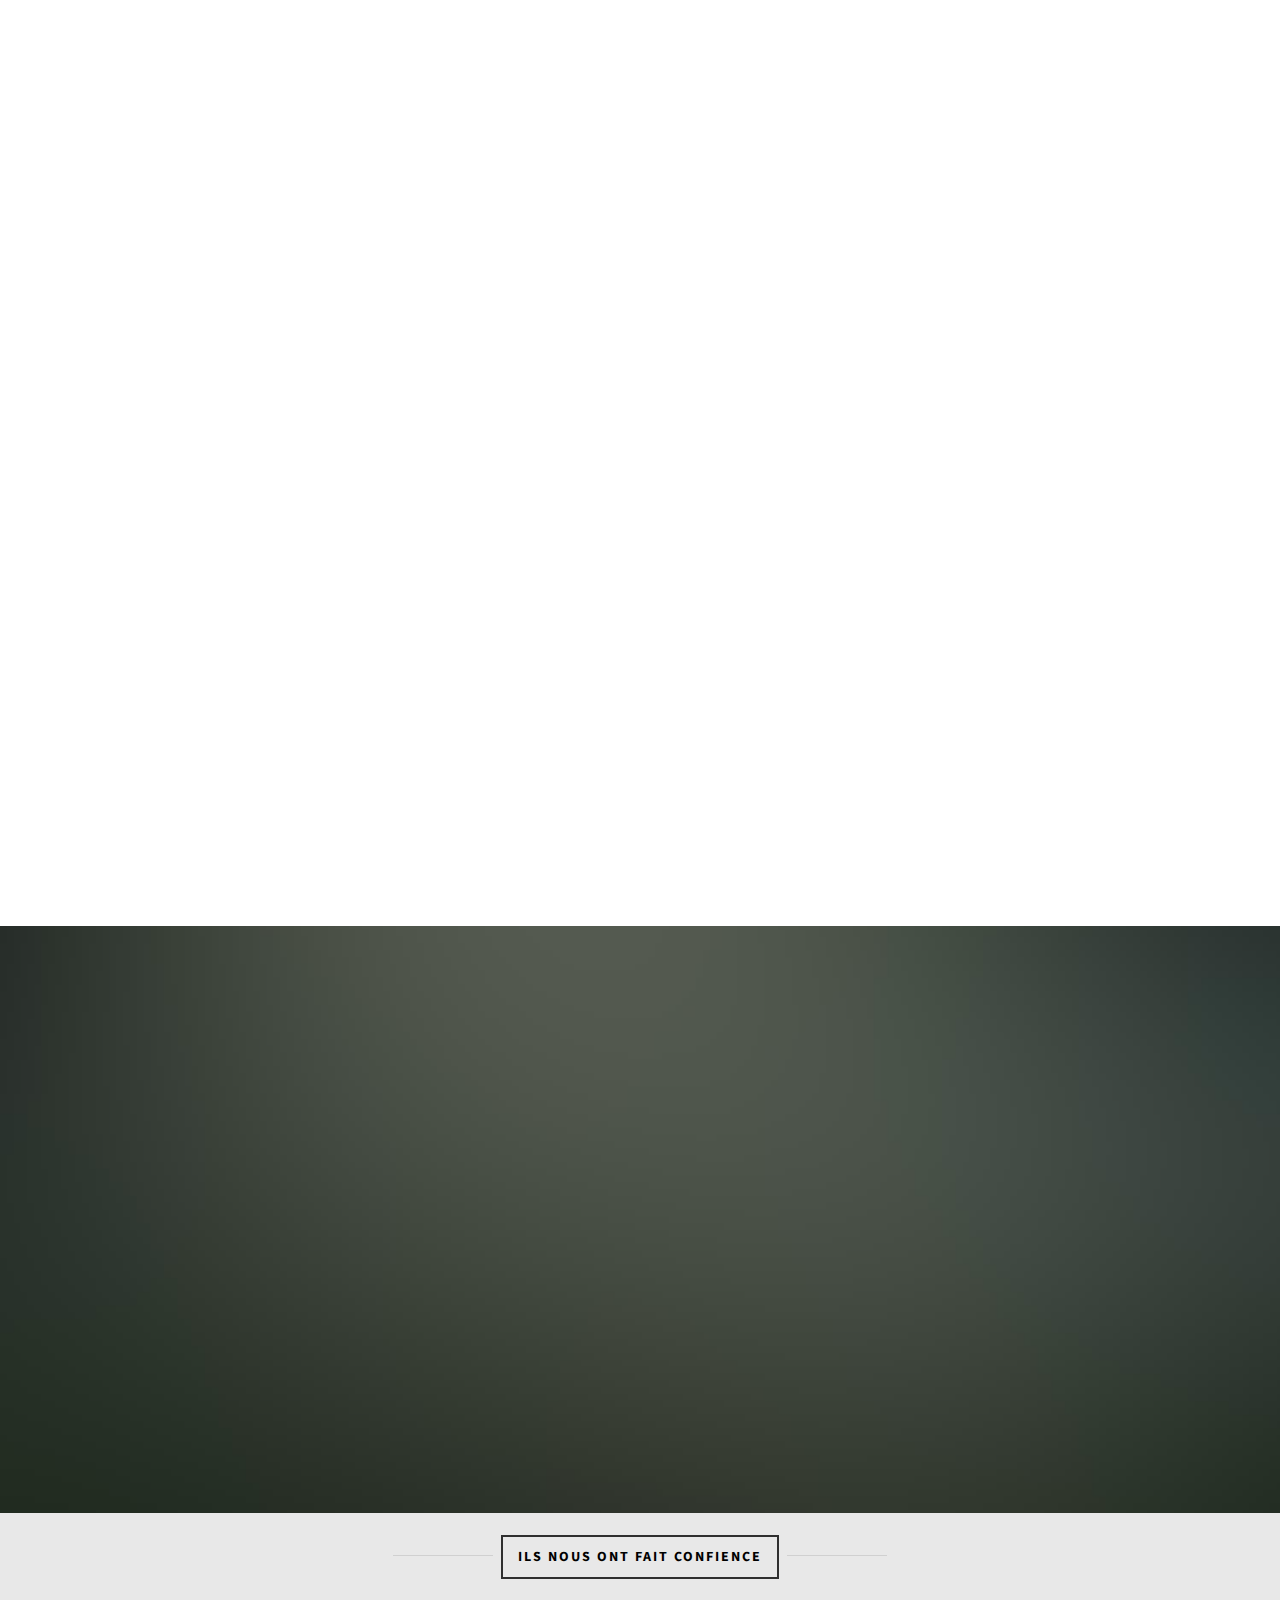
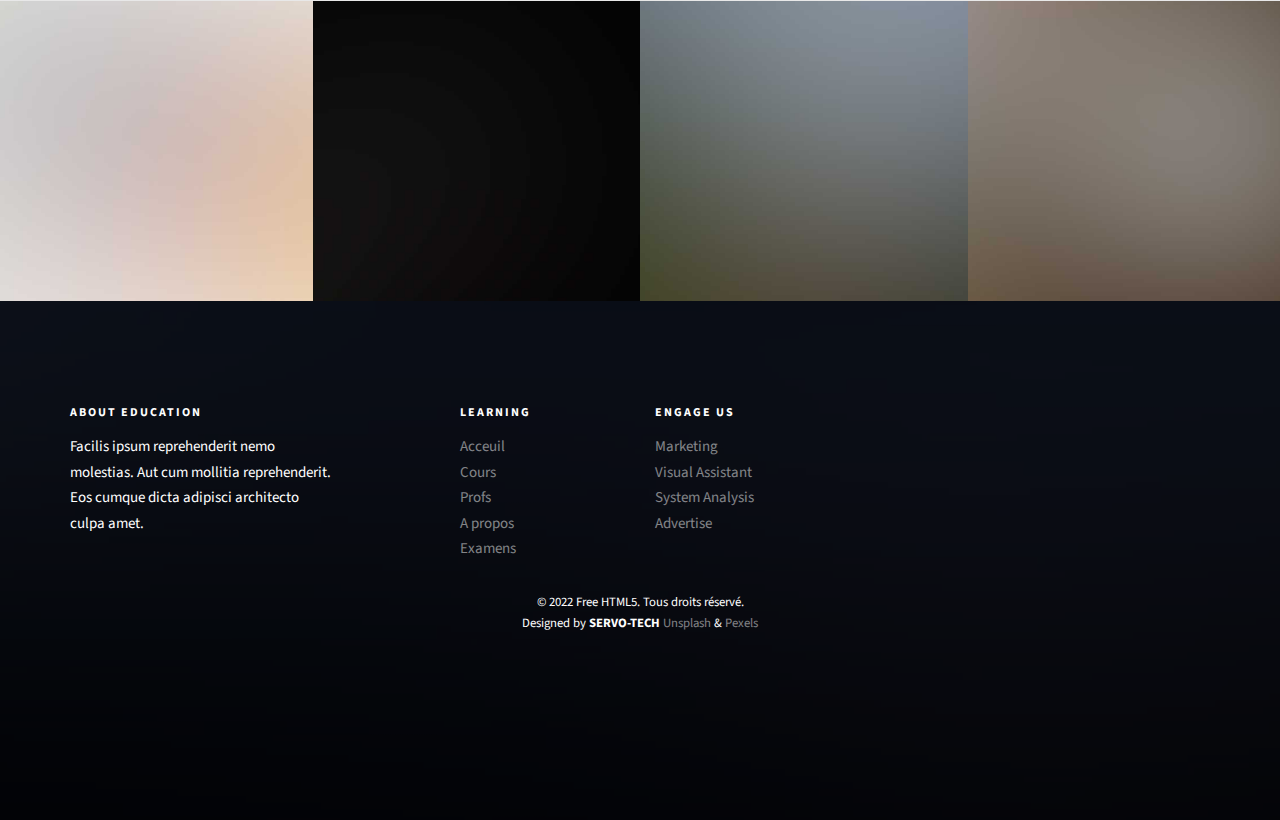
==== commit c3d9c8a2: "2eme ajout" ====
--- a/index.html
+++ b/index.html
@@ -420,7 +420,7 @@
 						</p>
 						<div class="desc">
 							<h3><a href="http://127.0.0.1:5500/courses.html">Primaire</a></h3>
-							<p>L’école primaire permet l'apprentissage de la lecture, l'écriture et des bases de mathématiques, grâce au <strong>E-LEARNING</strong> nous créons un contenu visuel et explicatif adapté.</p>
+							<p>L’école primaire permet donne les  bases de lecture, d'écriture et des mathématiques, grâce au <strong>E-LEARNING</strong> nous créons un contenu visuel adapté pour leur niveau .</p>
 							<span><a href="http://127.0.0.1:5500/courses.html" class="btn btn-primary btn-sm btn-course">Prendre les cours</a></span>
 						</div>
 					</div>
@@ -431,7 +431,7 @@
 						</p>
 						<div class="desc">
 							<h3><a href="http://127.0.0.1:5500/pricing.html#">Collège</a></h3>
-							<p>Grâce au <strong>E-learning</strong> nous donnons des contenu de cours adapté aux besoins des élèves et mettons à disposition des tuteurs et enseignents disponible 24h/24 pour leur accompagnement </p>
+							<p>Grâce au <strong>E-learning</strong> nous donnons des contenu de cours adapté aux besoins des élèves et mettons à disposition des enseignents disponible à sur tous les canaux de comminications.</p>
 							<span><a href="http://127.0.0.1:5500/pricing.html#" class="btn btn-primary btn-sm btn-course">Prendre les cours</a></span>
 						</div>
 					</div>
@@ -442,7 +442,7 @@
 						</p>
 						<div class="desc">
 							<h3><a href="http://127.0.0.1:5500/lycee.html">Lycée</a></h3>
-							<p>Dignissimos asperiores vitae velit veniam totam fuga molestias accusamus alias autem provident. Odit ab aliquam dolor eius molestias accusamus alias autem provident. Odit ab aliquam dolor eius.</p>
+							<p>L'examen du <strong>BACCALAUREAT</strong> est le grale de nos lycéens, c'est pour ça que nos cours sont accompagnés d'exercices et corrections plus pratique avec des <strong>TRAVAUX DIRIGES</strong>sur les thématiques les plus pertinentes, en vu de l'examen final pour garentir une belle réussite .</p>
 							<span><a href="http://127.0.0.1:5500/lycee.html" class="btn btn-primary btn-sm btn-course">Prendre les cours</a></span>
 						</div>
 					</div>
@@ -453,7 +453,7 @@
 						</p>
 						<div class="desc">
 							<h3><a href="#">Maitrise de bases informatique</a></h3>
-							<p>Dignissimos asperiores vitae velit veniam totam fuga molestias accusamus alias autem provident. Odit ab aliquam dolor eius molestias accusamus alias autem provident. Odit ab aliquam dolor eius.</p>
+							<p>aujourd'huit le <strong>numérique</strong> devient un élément fondamental dans les milieux aussi bien scolaire que professionnel. C'est dans l'optique de leur donner la maitrise de cet outil qui permet pour bouecoup d'entre eux d'ouvrir des porte du monde professionnel.</p>
 							<span><a href="#" class="btn btn-primary btn-sm btn-course">Prendre les cours</a></span>
 						</div>
 					</div>
@@ -479,7 +479,7 @@
 									<div class="user" style="background-image: url(images/emerode.png);"></div>
 									<span>Emérode NDONG<br><small>Elève au lycée de NTOUM</small></span>
 									<blockquote>
-										<p>&ldquo;Far far away, behind the word mountains, far from the countries Vokalia and Consonantia, there live the blind texts. Separated they live in Bookmarksgrove right at the coast of the Semantics, a large language ocean.&rdquo;</p>
+										<p>&ldquo;J'ai fais ma préparation en cours de soutien avec l'académie du KAMBO pour la préparation de mon bac et ça m'a beaucoup aidé pour réussir.&rdquo;</p>
 									</blockquote>
 								</div>
 							</div>
@@ -488,7 +488,7 @@
 									<div class="user" style="background-image: url(images/WhatsApp_Image_2022-07-05_at_10.47.46-removebg-preview\ \(1\).png);"></div>
 									<span>Mervil Smith<br><small>Elève au lycée Nelson MANDELA</small></span>
 									<blockquote>
-										<p>&ldquo;Separated they live in Bookmarksgrove right at the coast of the Semantics, a large language ocean.&rdquo;</p>
+										<p>&ldquo;Je fais mes cours de soutien avec les tuteurs de l'académie du KAMBO et je suis content car on utilise beaucoup le numérique et grace à ça je comprends plus vite.&rdquo;</p>
 									</blockquote>
 								</div>
 							</div>
@@ -497,7 +497,8 @@
 									<div class="user" style="background-image: url(images/ebang.png);"></div>
 									<span>EBANG NDONG <br><small>Enseignent</small></span>
 									<blockquote>
-										<p>&ldquo;Far from the countries Vokalia and Consonantia, there live the blind texts. Separated they live in Bookmarksgrove right at the coast of the Semantics, a large language ocean.&rdquo;</p>
+										<!-- correction ::: grace -->
+										<p>&ldquo;Grace la l'académie du KAMBO avec la methode du E-learning j'ai la possibilité de donner des cours à distence. De ce fait le numérique est vraiment important  car il peut révolutioné l'enseignement et touché le plus grand nombre.&rdquo;</p>
 									</blockquote>
 								</div>
 							</div>
@@ -521,6 +522,7 @@
 					<div class="fh5co-event">
 						<div class="date text-center"><span>15<br>Mar.</span></div>
 						<h3><a href="#">Rentrée pédagogique 2022-2023</a></h3>
+						<!-- mettre la rentré et les rapports du ministère -->
 						<p>Far far away, behind the word mountains, far from the countries Vokalia and Consonantia, there live the blind texts.</p>
 						<!-- <p><a href="#">Read More</a></p> -->
 					</div>
@@ -529,6 +531,7 @@
 					<div class="fh5co-event">
 						<div class="date text-center"><span>15<br>Mar.</span></div>
 						<h3><a href="#">Rentrée académie</a></h3>
+						<!-- idem Ligne 534 -->
 						<p>Far far away, behind the word mountains, far from the countries Vokalia and Consonantia, there live the blind texts.</p>
 						<!-- <p><a href="#">Read More</a></p> -->
 					</div>
@@ -537,6 +540,7 @@
 					<div class="fh5co-event">
 						<div class="date text-center"><span>15<br>Mar.</span></div>
 						<h3><a href="#">Resultat aux examens</a></h3>
+						<!-- idem et ajouter les resultats du sosup et x-gest -->
 						<p>Far far away, behind the word mountains, far from the countries Vokalia and Consonantia, there live the blind texts.</p>
 						<!-- <p><a href="#">Read More</a></p> -->
 					</div>
@@ -587,7 +591,7 @@
 		<div class="row">
 			<div class="col-md-8 col-md-offset-2 animate-box">
 				<div class="date-counter text-center">
-					<h2>Compte à reboure avant la Rentrée scolaire</h2>
+					<h2>Compte à reboure avant les examens de fin d'année </h2>
 					<!-- <h3>By Mike Smith</h3> -->
 					<div class="simply-countdown simply-countdown-one"></div>
 					<p><strong>N'attendez, plus inscrivez votre enfant maintenant</strong></p>
@@ -628,24 +632,15 @@
 				<div class="col-md-2 col-sm-4 col-xs-6 col-md-push-1 fh5co-widget">
 					<h3>Learning</h3>
 					<ul class="fh5co-footer-links">
-						<li><a href="#">Course</a></li>
-						<li><a href="#">Blog</a></li>
-						<li><a href="#">Contact</a></li>
-						<li><a href="#">Terms</a></li>
-						<li><a href="#">Meetups</a></li>
+						<li><a href="#">Acceuil</a></li>
+						<li><a href="#">Cours</a></li>
+						<li><a href="#">Profs</a></li>
+						<li><a href="#">A propos</a></li>
+						<li><a href="#">Examens</a></li>
 					</ul>
 				</div>
 
-				<div class="col-md-2 col-sm-4 col-xs-6 col-md-push-1 fh5co-widget">
-					<h3>Learn &amp; Grow</h3>
-					<ul class="fh5co-footer-links">
-						<li><a href="#">Blog</a></li>
-						<li><a href="#">Privacy</a></li>
-						<li><a href="#">Testimonials</a></li>
-						<li><a href="#">Handbook</a></li>
-						<li><a href="#">Held Desk</a></li>
-					</ul>
-				</div>
+				
 
 				<div class="col-md-2 col-sm-4 col-xs-6 col-md-push-1 fh5co-widget">
 					<h3>Engage us</h3>
@@ -657,23 +652,12 @@
 					</ul>
 				</div>
 
-				<div class="col-md-2 col-sm-4 col-xs-6 col-md-push-1 fh5co-widget">
-					<h3>Legal</h3>
-					<ul class="fh5co-footer-links">
-						<li><a href="#">Find Designers</a></li>
-						<li><a href="#">Find Developers</a></li>
-						<li><a href="#">Teams</a></li>
-						<li><a href="#">Advertise</a></li>
-						<li><a href="#">API</a></li>
-					</ul>
-				</div>
-			</div>
 
 			<div class="row copyright">
 				<div class="col-md-12 text-center">
 					<p>
-						<small class="block">&copy; 2016 Free HTML5. All Rights Reserved.</small> 
-						<small class="block">Designed by <a href="http://freehtml5.co/" target="_blank">FreeHTML5.co</a> Demo Images: <a href="http://unsplash.co/" target="_blank">Unsplash</a> &amp; <a href="https://www.pexels.com/" target="_blank">Pexels</a></small>
+						<small class="block">&copy; 2022 Free HTML5. Tous droits réservé.</small> 
+						<small class="block">Designed by <strong>SERVO-TECH</strong> <a href="http://unsplash.co/" target="_blank">Unsplash</a> &amp; <a href="https://www.pexels.com/" target="_blank">Pexels</a></small>
 					</p>
 				</div>
 			</div>
